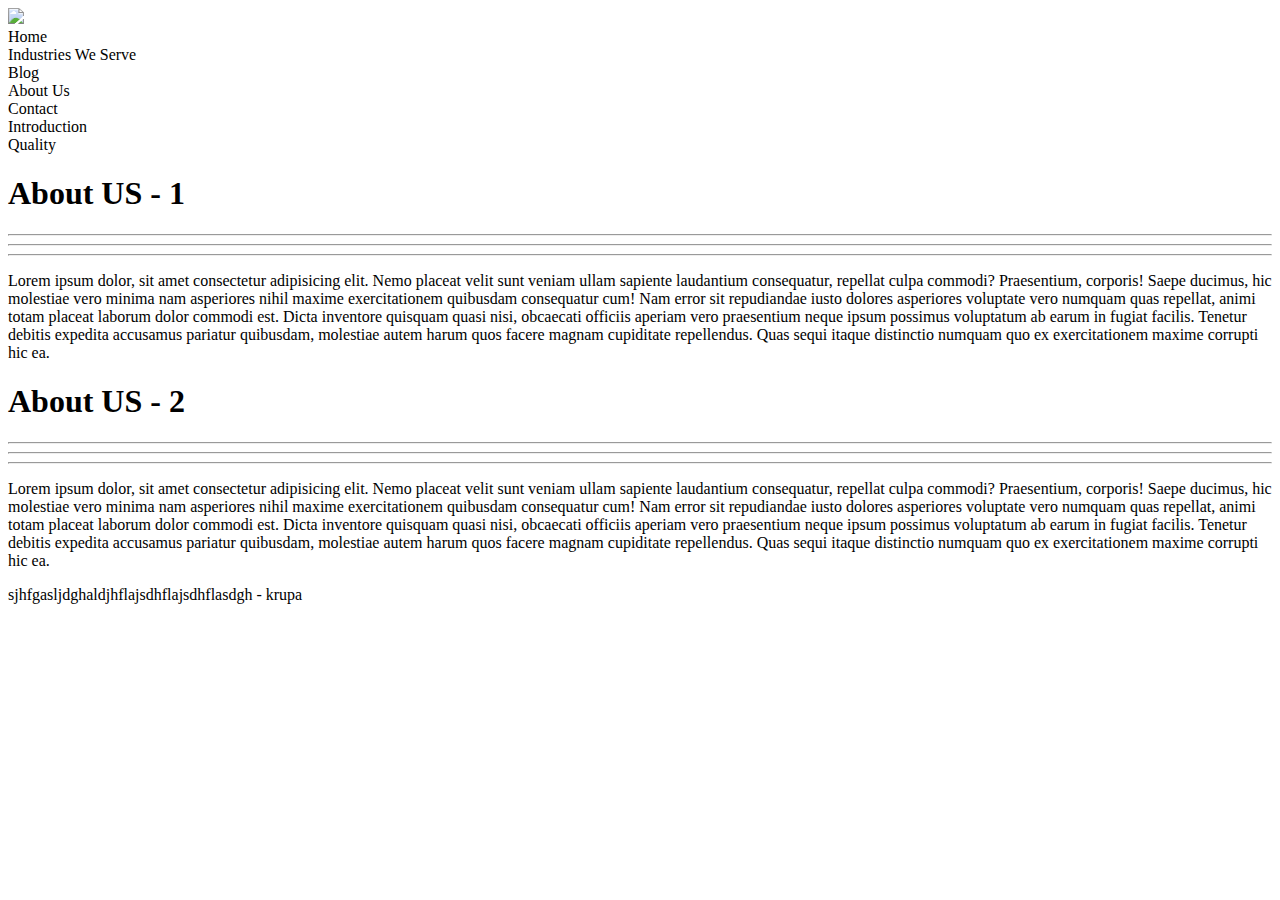
==== index.html @ 5db6c317 "Live-demo" ====
<!DOCTYPE html>
<html lang="en">

<head>
    <meta charset="UTF-8">
    <meta name="viewport" content="width=device-width, initial-scale=1.0">
    <title>Govwerdhan Silicate</title>
    <link rel="icon" href="static/photos/logos/logo.svg" />
    <link rel="stylesheet" href="static/css/style.css" />
    <link rel="stylesheet" href="https://cdnjs.cloudflare.com/ajax/libs/font-awesome/6.5.1/css/all.min.css" integrity="sha512-DTOQO9RWCH3ppGqcWaEA1BIZOC6xxalwEsw9c2QQeAIftl+Vegovlnee1c9QX4TctnWMn13TZye+giMm8e2LwA==" crossorigin="anonymous" referrerpolicy="no-referrer" />
    <link rel="preconnect" href="https://fonts.googleapis.com">
    <link rel="preconnect" href="https://fonts.googleapis.com">
    <link rel="preconnect" href="https://fonts.gstatic.com" crossorigin>
    <link href="https://fonts.googleapis.com/css2?family=Montserrat&display=swap" rel="stylesheet">
    <script src="static/js/main.js"></script>
</head>

<body>
    <nav>
        <div class="d-felx">
            <div class="nav-logo-parent d-felx">
                <img class="nav-logo" src="static/photos/logos/logo.svg">
            </div>
            <div class="menu-container d-felx">
                <div class="menu">
                    Home
                </div>
                <div class="menu">
                    Industries We Serve
                </div>
                <div class="menu">
                    Blog
                </div>
                <div class="menu">
                    About Us
                </div>
                <div class="menu">
                    Contact
                </div>
            </div>
        </div>
    </nav>
    <div id="slider" class="slider">
        <div id="circelimg1" class="circel bgBlack"></div>
        <div id="circelimg2" class="circel"></div>
        <div id="circelimg3" class="circel"></div>
    </div>


    <div class="welcome-section">
        <div class="welcome-menu">
            
            <div id="menuItem1" class="menu-item active-menu" onclick="changeMenuItem(1)">
                Introduction
            </div>
            <div id="menuItem2" class="menu-item" onclick="changeMenuItem(2)">
                Quality
            </div>
        </div>
        <div id="menuItemSection1" class="section">
            <div class="section-title">
                <h1>About US - 1</h1>
        
                <div class="underline">
                    <hr class="first"/>
                    <hr class="second"/>
                    <hr class="third"/>
                </div>
            </div>
    
            <p>Lorem ipsum dolor, sit amet consectetur adipisicing elit. Nemo placeat velit sunt veniam ullam sapiente laudantium consequatur, repellat culpa commodi? Praesentium, corporis! Saepe ducimus, hic molestiae vero minima nam asperiores nihil maxime exercitationem quibusdam consequatur cum! Nam error sit repudiandae iusto dolores asperiores voluptate vero numquam quas repellat, animi totam placeat laborum dolor commodi est. Dicta inventore quisquam quasi nisi, obcaecati officiis aperiam vero praesentium neque ipsum possimus voluptatum ab earum in fugiat facilis. Tenetur debitis expedita accusamus pariatur quibusdam, molestiae autem harum quos facere magnam cupiditate repellendus. Quas sequi itaque distinctio numquam quo ex exercitationem maxime corrupti hic ea.</p>
        </div>
        <div id="menuItemSection2" class="section diplayNone">
            <div class="section-title" >
                <h1>About US - 2</h1>
        
                <div class="underline">
                    <hr class="first"/>
                    <hr class="second"/>
                    <hr class="third"/>
                </div>
            </div>
    
            <p>Lorem ipsum dolor, sit amet consectetur adipisicing elit. Nemo placeat velit sunt veniam ullam sapiente laudantium consequatur, repellat culpa commodi? Praesentium, corporis! Saepe ducimus, hic molestiae vero minima nam asperiores nihil maxime exercitationem quibusdam consequatur cum! Nam error sit repudiandae iusto dolores asperiores voluptate vero numquam quas repellat, animi totam placeat laborum dolor commodi est. Dicta inventore quisquam quasi nisi, obcaecati officiis aperiam vero praesentium neque ipsum possimus voluptatum ab earum in fugiat facilis. Tenetur debitis expedita accusamus pariatur quibusdam, molestiae autem harum quos facere magnam cupiditate repellendus. Quas sequi itaque distinctio numquam quo ex exercitationem maxime corrupti hic ea.</p>
        </div>        
    </div>

    sjhfgasljdghaldjhflajsdhflajsdhflasdgh - krupa
</body>

</html>
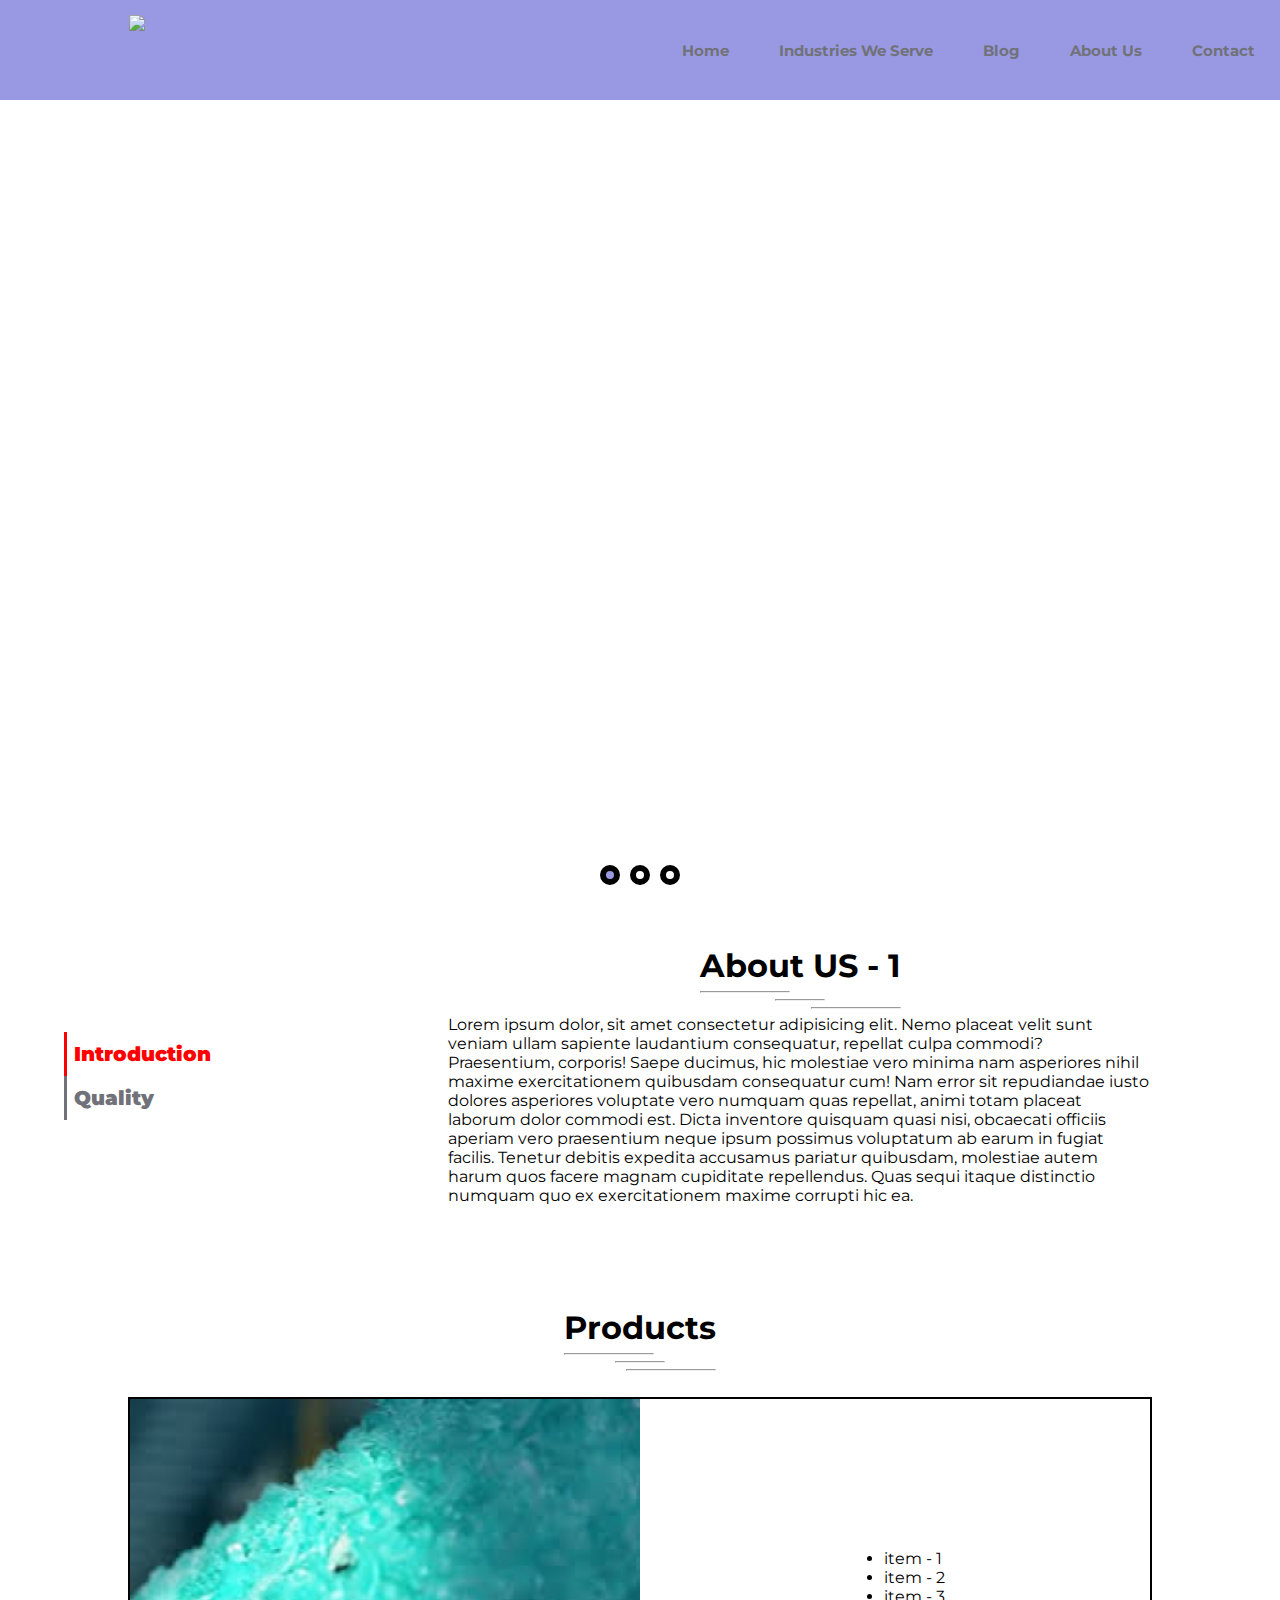
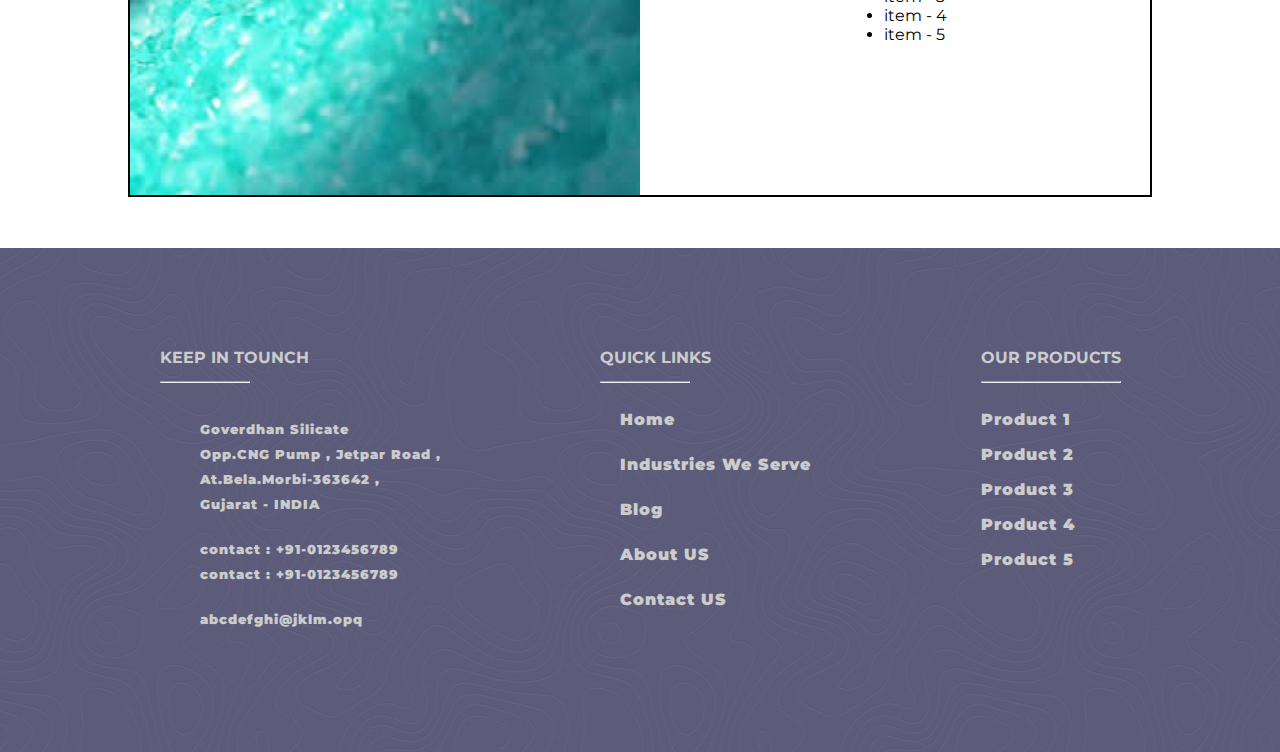
==== commit a4514b1a: "ProductSlider Added" ====
--- a/index.html
+++ b/index.html
@@ -85,7 +85,146 @@
         </div>        
     </div>
 
-    sjhfgasljdghaldjhflajsdhflajsdhflasdgh - krupa
+    <!-- product section -->
+    <div id="menuItemSection1" class="section">
+        <div class="section-title">
+            <h1>Products</h1>
+    
+            <div class="underline">
+                <hr class="first"/>
+                <hr class="second"/>
+                <hr class="third"/>
+            </div>
+        </div>
+
+        <div class="product-higlight">
+            <div class="product-slider">
+                <img id="productSlider" src="static/photos/Products/2.jpg">
+            </div>
+            <div class="product-List">
+                <ul>
+                    <li>item - 1</li>
+                    <li>item - 2</li>
+                    <li>item - 3</li>
+                    <li>item - 4</li>
+                    <li>item - 5</li>
+                </ul>
+            </div>
+        </div>
+
+    </div>
+    <footer class="footer">
+        <div class="section-title">
+            <h4>KEEP IN TOUNCH</h4>
+    
+            <div class="underline">
+                <hr class="first"/>
+            </div>
+
+            <div class="contact-section">
+                <div class="icon">
+                    <i class="fa-solid fa-map-location-dot"></i>
+                </div>
+                <div class="description">
+                    <p>Goverdhan Silicate</p>
+                    <p>Opp.CNG Pump , Jetpar Road ,</p>
+                    <p>At.Bela.Morbi-363642 ,</p>
+                    <p>Gujarat - INDIA</p>
+                </div>
+            </div>
+            <div class="contact-section">
+                <div class="icon">
+                    <i class="fa-solid fa-phone-volume"></i>
+                </div>
+                <div class="description">
+                    <p>contact : +91-0123456789</p>
+                    <p>contact : +91-0123456789</p>
+                </div>
+            </div>
+            <div class="contact-section">
+                <div class="icon">
+                    <i class="fa-solid fa-envelopes-bulk"></i>
+                </div>
+                <div class="description">
+                    <p> abcdefghi@jklm.opq</p>
+                </div>
+            </div>
+        </div>
+        <div class="section-title">
+            <h4>QUICK LINKS</h4>
+    
+            <div>
+                <div class="underline">
+                    <hr class="first"/>
+                </div>
+
+                <div class="quick-link">
+                    <div class="icon">
+                        <i class="fa-solid fa-house"></i>
+                    </div>
+                    <div class="description">
+                        <p> Home</p>
+                    </div>
+                </div>
+                <div class="quick-link">
+                    <div class="icon">
+                        <i class="fa-solid fa-industry"></i>
+                    </div>
+                    <div class="description">
+                        <p> Industries We Serve</p>
+                    </div>
+                </div>
+                <div class="quick-link">
+                    <div class="icon">
+                        <i class="fa-brands fa-blogger"></i>
+                    </div>
+                    <div class="description">
+                        <p> Blog</p>
+                    </div>
+                </div>
+                <div class="quick-link">
+                    <div class="icon">
+                        <i class="fa-solid fa-address-card"></i>
+                    </div>
+                    <div class="description">
+                        <p>About US</p>
+                    </div>
+                </div>
+                <div class="quick-link">
+                    <div class="icon">
+                        <i class="fa-solid fa-id-card-clip"></i>
+                    </div>
+                    <div class="description">
+                        <p>Contact US</p>
+                    </div>
+                </div>
+            </div>
+        </div>
+        <div class="product">
+            <h4>OUR PRODUCTS</h4>
+    
+            <div class="underline">
+                <hr class="first"/>
+            </div>
+
+            <div class="description">
+                <p>Product 1</p>
+            </div>
+            <div class="description">
+                <p>Product 2</p>
+            </div>
+            <div class="description">
+                <p>Product 3</p>
+            </div>
+            <div class="description">
+                <p>Product 4</p>
+            </div>
+            <div class="description">
+                <p>Product 5</p>
+            </div>
+        </div>
+    </footer>
+
 </body>
 
 </html>--- a/static/css/style.css
+++ b/static/css/style.css
@@ -0,0 +1,220 @@
+*{
+    margin: 0;
+    font-family: 'Montserrat', sans-serif;
+    box-sizing: border-box; 
+}
+
+nav{
+    height: 100px;
+    background-color: rgb(153, 153, 227);
+}
+
+.d-felx{
+    display: flex;
+}
+
+.nav-logo-parent{
+    justify-content: center;
+    align-items: center;
+    height: 100px;
+    width: 350px;
+}
+
+.nav-logo{
+    height: 70px;
+    margin: 0 20px;
+}
+
+.menu-container{
+    justify-content: flex-end;
+    align-items: center;
+    width: 100%;
+}
+
+.menu{
+    font-size: 15px;
+    font-weight: bolder;
+    height: 30px;
+    margin: 0px 25px;
+    color: #717279;
+    display: flex;
+    justify-content: center;
+    align-items: center;
+}
+.slider{
+    width: 100%;
+    height: calc(100vh - 105px);
+    background-image: url("../photos/slider/sd-1.jpg");
+    background-size: cover;
+    display: flex;
+    align-items: flex-end;
+    justify-content: center;
+    padding: 5px 0;
+}
+
+.circel{
+    border: solid black 6px;
+    width: 20px;
+    height: 20px;
+    border-radius: 50%;
+    margin: 5px;
+}
+
+.bgBlack{
+    background-color:  rgb(153, 153, 227);
+}
+
+.section{
+    display: flex;
+    justify-content: center;
+    align-items: center;
+    flex-direction: column;
+    padding: 4vw 10vw;
+}
+
+.underline{
+    height: 30px;
+    display: flex;
+    justify-content: space-evenly;
+    flex-direction: column;
+}
+
+.section-title .first{
+    width: 90px;
+}
+
+.section-title .second{
+    width: 50px;
+    align-self: center;
+}
+
+.section-title .third{
+    width: 90px;
+    align-self: flex-end;
+}
+
+.section-title:hover .first{
+    align-self: center;
+}
+
+.section-title:hover .third{
+    align-self: center;
+}
+
+.welcome-section{
+    display: flex;
+    align-items: center;
+    justify-content: center;
+    flex-direction: row;
+}
+.welcome-menu{
+    display: flex;
+    justify-content: center;
+    flex-direction: column;
+    min-width: 25vw;
+    padding-left: 5vw;
+}
+
+.menu-item{
+    padding: 10px 7px;
+    border-left: 3px solid #717279;
+    font-size: 20px;
+    font-weight: 900;
+    color: #717279;
+}
+
+.menu-item:hover{
+    border-left: 3px solid red;
+    color: red;
+}
+
+.active-menu{
+    color: red;
+    border-left: 3px solid red;
+}
+
+.diplayNone{
+    display: none;
+}
+
+.product-higlight{
+    display: flex;
+    margin-top: 20px;
+    width: 80vw;
+    border: 2px solid black;
+    height: 400px;
+}
+
+.product-slider{
+    width: 50%;
+    display: flex;
+    align-items: center;
+    justify-content: center;
+}
+
+.product-slider img{
+    width: 100%;
+    height: 100%;
+}
+
+.product-List{
+    width: 50%;
+    display: flex;
+    align-items: center;
+    justify-content: center;
+}
+
+.footer{
+    display: flex;
+    justify-content: space-evenly;
+    background-image:url("../photos/footer/footer-bg.png");
+    background-color: rgb(153, 153, 227);
+    padding: 100px 0;
+    color: #cccccc;
+    
+}
+
+.contact-section{
+    display: flex;
+    margin: 20px 0;
+}
+
+.contact-section .icon{
+    margin: 5px 20px;
+    font-size: 20px;
+}
+
+.contact-section .description{
+    font-size: 13px;
+    font-weight: 900;
+    line-height: 25px;
+    letter-spacing: 1px;
+}
+
+.quick-link{
+    font-weight: 900;
+    padding: 10px;
+    letter-spacing: 1px;
+    display: flex;
+}
+
+.quick-link .icon{
+    margin: 2px 5px;
+    font-size: 15px;
+}
+
+.quick-link .description{
+    font-size: 16px;
+    font-weight: 900;
+    line-height: 25px;
+    letter-spacing: 1px;
+}
+
+
+.footer .product .description{
+    font-size: 16px;
+    font-weight: 900;
+    line-height: 25px;
+    letter-spacing: 1px;
+    margin: 10px 0px;
+}
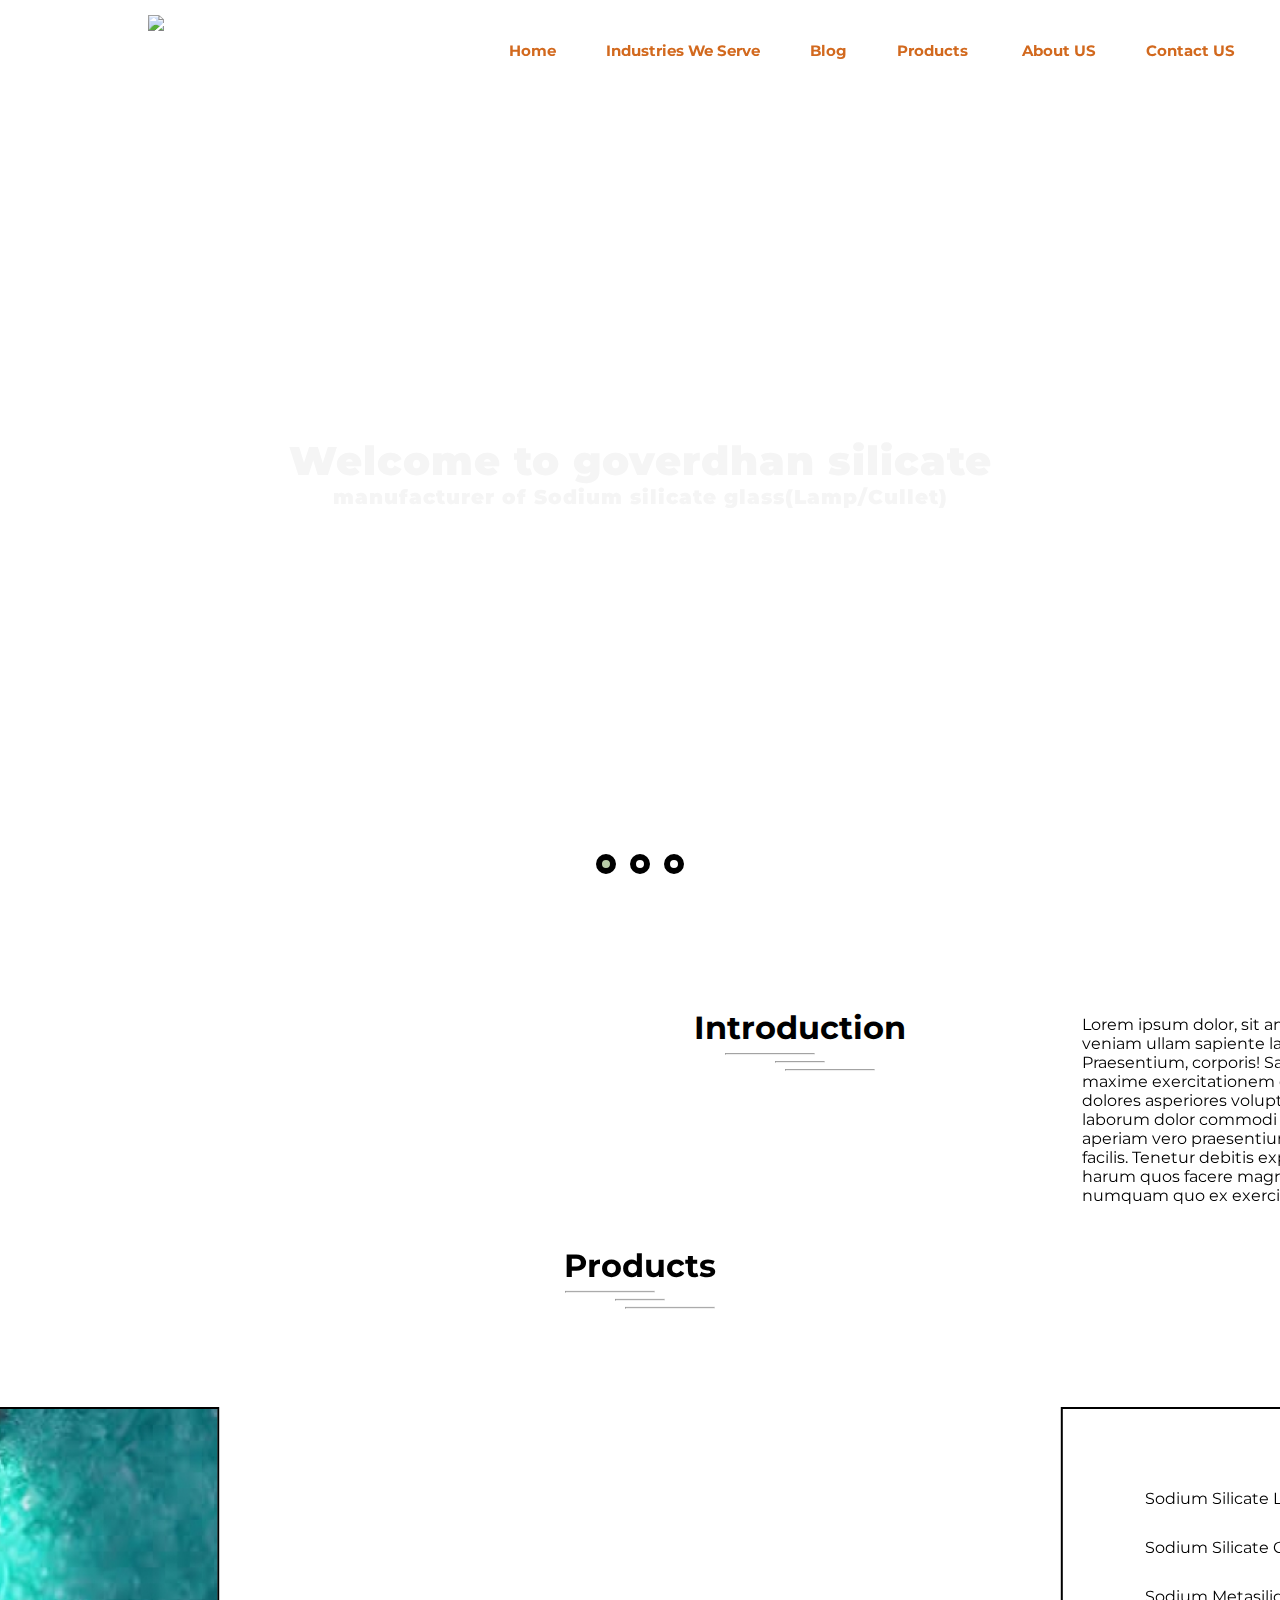
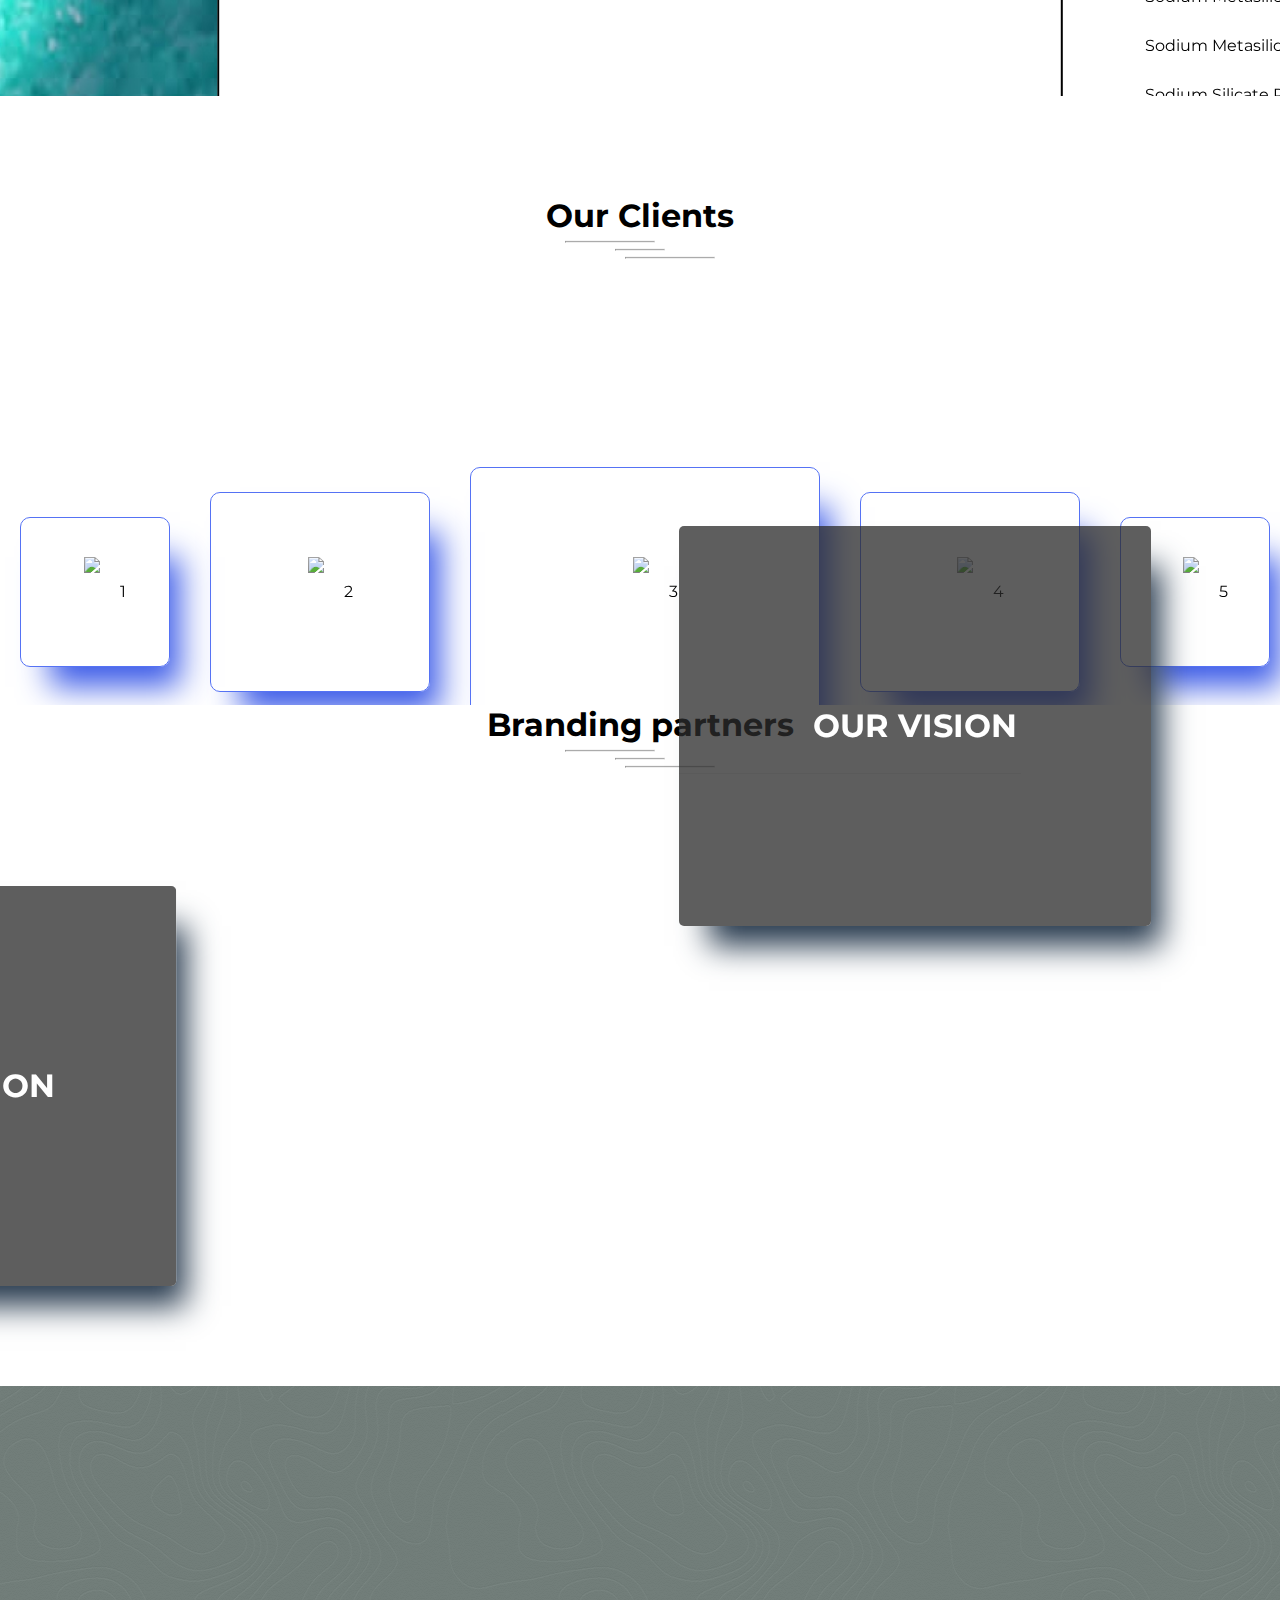
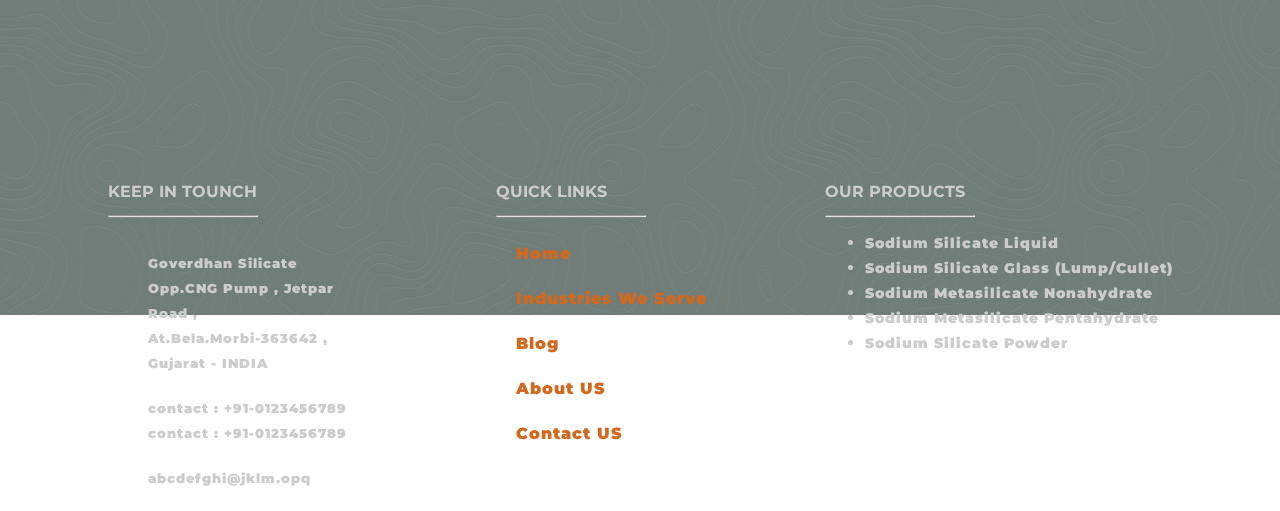
==== commit e8412b88: "commit" ====
--- a/index.html
+++ b/index.html
@@ -7,118 +7,212 @@
     <title>Govwerdhan Silicate</title>
     <link rel="icon" href="static/photos/logos/logo.svg" />
     <link rel="stylesheet" href="static/css/style.css" />
-    <link rel="stylesheet" href="https://cdnjs.cloudflare.com/ajax/libs/font-awesome/6.5.1/css/all.min.css" integrity="sha512-DTOQO9RWCH3ppGqcWaEA1BIZOC6xxalwEsw9c2QQeAIftl+Vegovlnee1c9QX4TctnWMn13TZye+giMm8e2LwA==" crossorigin="anonymous" referrerpolicy="no-referrer" />
+    <link rel="stylesheet" href="https://cdnjs.cloudflare.com/ajax/libs/font-awesome/6.5.1/css/all.min.css"
+        integrity="sha512-DTOQO9RWCH3ppGqcWaEA1BIZOC6xxalwEsw9c2QQeAIftl+Vegovlnee1c9QX4TctnWMn13TZye+giMm8e2LwA=="
+        crossorigin="anonymous" referrerpolicy="no-referrer" />
     <link rel="preconnect" href="https://fonts.googleapis.com">
     <link rel="preconnect" href="https://fonts.googleapis.com">
     <link rel="preconnect" href="https://fonts.gstatic.com" crossorigin>
     <link href="https://fonts.googleapis.com/css2?family=Montserrat&display=swap" rel="stylesheet">
+    <link
+    rel="stylesheet"
+    href="https://cdn.jsdelivr.net/npm/swiper@11/swiper-bundle.min.css"
+    />
+
+    <script src="https://cdn.jsdelivr.net/npm/swiper@11/swiper-bundle.min.js"></script>
     <script src="static/js/main.js"></script>
+    <script src="static/js/common.js"></script>
 </head>
 
 <body>
-    <nav>
+    <nav id="nav">
         <div class="d-felx">
             <div class="nav-logo-parent d-felx">
                 <img class="nav-logo" src="static/photos/logos/logo.svg">
             </div>
             <div class="menu-container d-felx">
                 <div class="menu">
-                    Home
-                </div>
-                <div class="menu">
-                    Industries We Serve
-                </div>
-                <div class="menu">
-                    Blog
-                </div>
-                <div class="menu">
-                    About Us
-                </div>
-                <div class="menu">
-                    Contact
+                    <a href="index.html">Home</a>
+                </div>
+                <div class="menu">
+                    <a href="Industriesweserve.html">Industries We Serve</a>
+                </div>
+                <div class="menu">
+                    <a href="blog.html">Blog</a>
+                </div>
+                <div class="menu extendable">
+                    <a href="">Products</a>&nbsp;<i class="fa fa-caret-down"></i>
+                    <div class="submenu">
+                        <a href="Sodium Silicate Liquid.html">Sodium Silicate Liquid</a>
+                        <a href="Sodium Silicate Glass (Lump/Cullet).html">Sodium Silicate Glass (Lump/Cullet)</a>
+                        <a href="Sodium Metasilicate Nonahydrate.html">Sodium Metasilicate Nonahydrate</a>
+                        <a href="Sodium Metasilicate Pentahydrate.html">Sodium Metasilicate Pentahydrate</a>
+                        <a href="Sodium Silicate Powder.html">Sodium Silicate Powder</a>
+                    </div>
+                </div>
+                <div class="menu">
+                    <a href="about.html">About US</a>
+                </div>
+                <div class="menu">
+                    <a href="contact.html">Contact US</a>
                 </div>
             </div>
         </div>
     </nav>
-    <div id="slider" class="slider">
-        <div id="circelimg1" class="circel bgBlack"></div>
-        <div id="circelimg2" class="circel"></div>
-        <div id="circelimg3" class="circel"></div>
+    <div id="slider" class="slider animation-translate-y-animate-down">
+        <div class="wlcm-msg">
+            <p class="main">Welcome to goverdhan silicate</p>
+            <p class="sub">manufacturer of Sodium silicate glass(Lamp/Cullet)</p>
+        </div>
+        <div style="overflow: hidden;">
+            <div id="circelimg1" class="circel bgBlack"></div>
+            <div id="circelimg2" class="circel"></div>
+            <div id="circelimg3" class="circel"></div>
+        </div>
     </div>
 
-
-    <div class="welcome-section">
-        <div class="welcome-menu">
-            
-            <div id="menuItem1" class="menu-item active-menu" onclick="changeMenuItem(1)">
-                Introduction
-            </div>
-            <div id="menuItem2" class="menu-item" onclick="changeMenuItem(2)">
-                Quality
-            </div>
-        </div>
-        <div id="menuItemSection1" class="section">
-            <div class="section-title">
-                <h1>About US - 1</h1>
-        
+    <!-- product section -->
+    <div style="background-image: url('https://source.unsplash.com/user/c_v_r/1900x800'); background-repeat: no-repeat;
+    background-attachment: fixed;">
+        <div class="welcome-section">
+            <div class="welcome-menu animation-translate-x-animate-right">
+    
+                <div id="menuItem1" class="menu-item active-menu" onclick="changeMenuItem(1)">
+                    Introduction
+                </div>
+                <div id="menuItem2" class="menu-item" onclick="changeMenuItem(2)">
+                    Quality
+                </div>
+            </div>
+            <div id="menuItemSection1" class="section">
+                <div class="section-title animation-translate-y-animate-up" style="background-color: white;">
+                    <h1>Introduction</h1>
+    
+                    <div class="underline">
+                        <hr class="first" />
+                        <hr class="second" />
+                        <hr class="third" />
+                    </div>
+                </div>
+    
+                <p class="animation-translate-x-animate-left">Lorem ipsum dolor, sit amet consectetur adipisicing elit. Nemo placeat velit sunt veniam ullam sapiente
+                    laudantium consequatur, repellat culpa commodi? Praesentium, corporis! Saepe ducimus, hic molestiae vero
+                    minima nam asperiores nihil maxime exercitationem quibusdam consequatur cum! Nam error sit repudiandae
+                    iusto dolores asperiores voluptate vero numquam quas repellat, animi totam placeat laborum dolor commodi
+                    est. Dicta inventore quisquam quasi nisi, obcaecati officiis aperiam vero praesentium neque ipsum
+                    possimus voluptatum ab earum in fugiat facilis. Tenetur debitis expedita accusamus pariatur quibusdam,
+                    molestiae autem harum quos facere magnam cupiditate repellendus. Quas sequi itaque distinctio numquam
+                    quo ex exercitationem maxime corrupti hic ea.</p>
+            </div>
+            <div id="menuItemSection2" class="section displayNone">
+                <div class="section-title">
+                    <h1>Quality</h1>
+    
+                    <div class="underline">
+                        <hr class="first" />
+                        <hr class="second" />
+                        <hr class="third" />
+                    </div>
+                </div>
+    
+                <p class="animation-translate-x-animate-left">Lorem ipsum dolor, sit amet consectetur adipisicing elit. Nemo placeat velit sunt veniam ullam sapiente
+                    laudantium consequatur, repellat culpa commodi? Praesentium, corporis! Saepe ducimus, hic molestiae vero
+                    minima nam asperiores nihil maxime exercitationem quibusdam consequatur cum! Nam error sit repudiandae
+                    iusto dolores asperiores voluptate vero numquam quas repellat, animi totam placeat laborum dolor commodi
+                    est. Dicta inventore quisquam quasi nisi, obcaecati officiis aperiam vero praesentium neque ipsum
+                    possimus voluptatum ab earum in fugiat facilis. Tenetur debitis expedita accusamus pariatur quibusdam,
+                    molestiae autem harum quos facere magnam cupiditate repellendus. Quas sequi itaque distinctio numquam
+                    quo ex exercitationem maxime corrupti hic ea.</p>
+            </div>
+        </div>
+        <div class="section">
+            <div class="section-title animation-translate-y-animate-down">
+                <h1>Products</h1>
+    
                 <div class="underline">
-                    <hr class="first"/>
-                    <hr class="second"/>
-                    <hr class="third"/>
-                </div>
-            </div>
-    
-            <p>Lorem ipsum dolor, sit amet consectetur adipisicing elit. Nemo placeat velit sunt veniam ullam sapiente laudantium consequatur, repellat culpa commodi? Praesentium, corporis! Saepe ducimus, hic molestiae vero minima nam asperiores nihil maxime exercitationem quibusdam consequatur cum! Nam error sit repudiandae iusto dolores asperiores voluptate vero numquam quas repellat, animi totam placeat laborum dolor commodi est. Dicta inventore quisquam quasi nisi, obcaecati officiis aperiam vero praesentium neque ipsum possimus voluptatum ab earum in fugiat facilis. Tenetur debitis expedita accusamus pariatur quibusdam, molestiae autem harum quos facere magnam cupiditate repellendus. Quas sequi itaque distinctio numquam quo ex exercitationem maxime corrupti hic ea.</p>
-        </div>
-        <div id="menuItemSection2" class="section diplayNone">
-            <div class="section-title" >
-                <h1>About US - 2</h1>
-        
-                <div class="underline">
-                    <hr class="first"/>
-                    <hr class="second"/>
-                    <hr class="third"/>
-                </div>
-            </div>
-    
-            <p>Lorem ipsum dolor, sit amet consectetur adipisicing elit. Nemo placeat velit sunt veniam ullam sapiente laudantium consequatur, repellat culpa commodi? Praesentium, corporis! Saepe ducimus, hic molestiae vero minima nam asperiores nihil maxime exercitationem quibusdam consequatur cum! Nam error sit repudiandae iusto dolores asperiores voluptate vero numquam quas repellat, animi totam placeat laborum dolor commodi est. Dicta inventore quisquam quasi nisi, obcaecati officiis aperiam vero praesentium neque ipsum possimus voluptatum ab earum in fugiat facilis. Tenetur debitis expedita accusamus pariatur quibusdam, molestiae autem harum quos facere magnam cupiditate repellendus. Quas sequi itaque distinctio numquam quo ex exercitationem maxime corrupti hic ea.</p>
-        </div>        
+                    <hr class="first" />
+                    <hr class="second" />
+                    <hr class="third" />
+                </div>
+            </div>
+    
+            <div class="product-higlight">
+                <div class="product-slider animation-translate-x-animate-right">
+                    <img id="productSlider" src="static/photos/Products/2.jpg">
+                </div>
+                <div class="product-List animation-translate-x-animate-left">
+                    <ul>
+                        <p class="product-item">Sodium Silicate Liquid</p>
+                        <p class="product-item">Sodium Silicate Glass (Lump/Cullet)</p>
+                        <p class="product-item">Sodium Metasilicate Nonahydrate</p>
+                        <p class="product-item">Sodium Metasilicate Pentahydrate</p>
+                        <p class="product-item">Sodium Silicate Powder</p>
+                    </ul>
+                </div>
+            </div>
+        </div>
+    
+        <div class="section-title animation-translate-y-animate-down" style="background-color: white;padding-top: 100px;">
+            <h1>Our Clients</h1>
+    
+            <div class="underline">
+                <hr class="first" />
+                <hr class="second" />
+                <hr class="third" />
+            </div>
+        </div>
+        <div class="client-logo-container">
+            <i class="fa-solid fa-angles-left" onclick="slideClientLogo(-1)"></i>
+            <div id="render-client-logos" class="render-client-logos">
+                <div class="client-logo"> <img class="nav-logo" src="static/photos/logos/logo.svg"> 1 </div>
+                <div class="client-logo sub-active-client-logo"> <img class="nav-logo" src="static/photos/logos/logo.svg"> 2 </div>
+                <div class="client-logo active-client-logo"> <img class="nav-logo" src="static/photos/logos/logo.svg"> 3 </div>
+                <div class="client-logo sub-active-client-logo"> <img class="nav-logo" src="static/photos/logos/logo.svg"> 4 </div>
+                <div class="client-logo"> <img class="nav-logo" src="static/photos/logos/logo.svg"> 5 </div>
+            </div>
+            <i class="fa-solid fa-angles-right" onclick="slideClientLogo(1)"></i>
+        </div>
+        <div id="client-logo-list" style="display: none;">
+            <div class="client-logo"> <img class="nav-logo" src="static/photos/logos/logo.svg"> 6 </div>
+            <div class="client-logo"> <img class="nav-logo" src="static/photos/logos/logo.svg"> 7 </div>
+            <div class="client-logo"> <img class="nav-logo" src="static/photos/logos/logo.svg"> 8 </div>
+            <div class="client-logo"> <img class="nav-logo" src="static/photos/logos/logo.svg"> 9 </div>
+            <div class="client-logo"> <img class="nav-logo" src="static/photos/logos/logo.svg"> 10 </div>
+            <div class="client-logo"> <img class="nav-logo" src="static/photos/logos/logo.svg"> 11 </div>
+            <div class="client-logo"> <img class="nav-logo" src="static/photos/logos/logo.svg"> 12 </div>
+            <div class="client-logo"> <img class="nav-logo" src="static/photos/logos/logo.svg"> 13 </div>
+            <div class="client-logo"> <img class="nav-logo" src="static/photos/logos/logo.svg"> 14 </div>
+            <div class="client-logo"> <img class="nav-logo" src="static/photos/logos/logo.svg"> 15 </div>
+            <div class="client-logo"> <img class="nav-logo" src="static/photos/logos/logo.svg"> 16 </div>
+            <div class="client-logo"> <img class="nav-logo" src="static/photos/logos/logo.svg"> 17 </div>
+            <div class="client-logo"> <img class="nav-logo" src="static/photos/logos/logo.svg"> 18 </div>
+            <div class="client-logo"> <img class="nav-logo" src="static/photos/logos/logo.svg"> 19 </div>
+            <div class="client-logo"> <img class="nav-logo" src="static/photos/logos/logo.svg"> 20 </div>
+        </div>
+    
+        <div class="section-title animation-translate-y-animate-down" style="background-color: white;">
+            <h1>Branding partners</h1>
+    
+            <div class="underline">
+                <hr class="first" />
+                <hr class="second" />
+                <hr class="third" />
+            </div>
+        </div>
+        <div class="card-container">
+            <div class="card mission branding-card animation-translate-x-animate-right"><h1>OUR MISSION</h1></div>
+            <div class="card vision branding-card animation-translate-y-animate-down"> <h1>OUR VISION</h1></div>
+        </div>
     </div>
 
-    <!-- product section -->
-    <div id="menuItemSection1" class="section">
-        <div class="section-title">
-            <h1>Products</h1>
-    
+    
+
+    <footer class="footer">
+        <div class="animation-translate-y-animate-up">
+            <h4>KEEP IN TOUNCH</h4>
+
             <div class="underline">
-                <hr class="first"/>
-                <hr class="second"/>
-                <hr class="third"/>
-            </div>
-        </div>
-
-        <div class="product-higlight">
-            <div class="product-slider">
-                <img id="productSlider" src="static/photos/Products/2.jpg">
-            </div>
-            <div class="product-List">
-                <ul>
-                    <li>item - 1</li>
-                    <li>item - 2</li>
-                    <li>item - 3</li>
-                    <li>item - 4</li>
-                    <li>item - 5</li>
-                </ul>
-            </div>
-        </div>
-
-    </div>
-    <footer class="footer">
-        <div class="section-title">
-            <h4>KEEP IN TOUNCH</h4>
-    
-            <div class="underline">
-                <hr class="first"/>
+                <hr class="second" />
             </div>
 
             <div class="contact-section">
@@ -150,12 +244,12 @@
                 </div>
             </div>
         </div>
-        <div class="section-title">
+        <div class="animation-translate-y-animate-up">
             <h4>QUICK LINKS</h4>
-    
+
             <div>
                 <div class="underline">
-                    <hr class="first"/>
+                    <hr class="second" />
                 </div>
 
                 <div class="quick-link">
@@ -163,7 +257,7 @@
                         <i class="fa-solid fa-house"></i>
                     </div>
                     <div class="description">
-                        <p> Home</p>
+                        <a href="index.html">Home</a>
                     </div>
                 </div>
                 <div class="quick-link">
@@ -171,7 +265,7 @@
                         <i class="fa-solid fa-industry"></i>
                     </div>
                     <div class="description">
-                        <p> Industries We Serve</p>
+                        <a href="Industriesweserve.html">Industries We Serve</a>
                     </div>
                 </div>
                 <div class="quick-link">
@@ -179,7 +273,7 @@
                         <i class="fa-brands fa-blogger"></i>
                     </div>
                     <div class="description">
-                        <p> Blog</p>
+                        <a href="blog.html">Blog</a>
                     </div>
                 </div>
                 <div class="quick-link">
@@ -187,7 +281,7 @@
                         <i class="fa-solid fa-address-card"></i>
                     </div>
                     <div class="description">
-                        <p>About US</p>
+                        <a href="about.html">About US</a>
                     </div>
                 </div>
                 <div class="quick-link">
@@ -195,32 +289,47 @@
                         <i class="fa-solid fa-id-card-clip"></i>
                     </div>
                     <div class="description">
-                        <p>Contact US</p>
-                    </div>
-                </div>
-            </div>
-        </div>
-        <div class="product">
+                        <a href="contact.html">Contact US</a>
+                    </div>
+                </div>
+            </div>
+        </div>
+        <div class="animation-translate-y-animate-up">
             <h4>OUR PRODUCTS</h4>
-    
+
             <div class="underline">
-                <hr class="first"/>
-            </div>
-
-            <div class="description">
-                <p>Product 1</p>
-            </div>
-            <div class="description">
-                <p>Product 2</p>
-            </div>
-            <div class="description">
-                <p>Product 3</p>
-            </div>
-            <div class="description">
-                <p>Product 4</p>
-            </div>
-            <div class="description">
-                <p>Product 5</p>
+                <hr class="second" />
+            </div>
+
+            <div class="product ">
+
+                <ul>
+                    <li>
+                        <div class="description">
+                            <p>Sodium Silicate Liquid</p>
+                        </div>
+                    </li>
+                    <li>
+                        <div class="description">
+                            <p>Sodium Silicate Glass (Lump/Cullet)</p>
+                        </div>
+                    </li>
+                    <li>
+                        <div class="description">
+                            <p>Sodium Metasilicate Nonahydrate</p>
+                        </div>
+                    </li>
+                    <li>
+                        <div class="description">
+                            <p>Sodium Metasilicate Pentahydrate</p>
+                        </div>
+                    </li>
+                    <li>
+                        <div class="description">
+                            <p>Sodium Silicate Powder</p>
+                        </div>
+                    </li>
+                </ul>
             </div>
         </div>
     </footer>
--- a/static/css/style.css
+++ b/static/css/style.css
@@ -1,70 +1,150 @@
-*{
+* {
     margin: 0;
     font-family: 'Montserrat', sans-serif;
-    box-sizing: border-box; 
-}
-
-nav{
+    box-sizing: border-box;
+    -ms-overflow-style: none;  /* IE and Edge */
+    scrollbar-width: none;  /* Firefox */
+}
+*::-webkit-scrollbar {
+    display: none;
+}
+
+nav {
     height: 100px;
-    background-color: rgb(153, 153, 227);
-}
-
-.d-felx{
-    display: flex;
-}
-
-.nav-logo-parent{
+    width: 100vw;
+    transition-duration: 1s;    
+    padding: 0 20px;
+    background-color: transparent;
+}
+
+.nav-scroll{
+    background-color: white;
+    box-shadow: rgb(38, 57, 77) 20px 30px 30px -10px;
+    z-index: 2;
+    position: fixed;
+
+}
+
+.d-felx {
+    display: flex;
+}
+
+.nav-logo-parent {
     justify-content: center;
     align-items: center;
     height: 100px;
     width: 350px;
 }
 
-.nav-logo{
+.nav-logo {
     height: 70px;
     margin: 0 20px;
 }
 
-.menu-container{
+.menu-container {
     justify-content: flex-end;
     align-items: center;
     width: 100%;
 }
 
-.menu{
+.menu, .submenu{
     font-size: 15px;
     font-weight: bolder;
-    height: 30px;
-    margin: 0px 25px;
+    padding: 0 25px;
     color: #717279;
     display: flex;
     justify-content: center;
     align-items: center;
-}
-.slider{
+    height: 100px;
+}
+
+.menu:hover a{
+    color: blue;
+}
+
+a {
+    text-decoration: none;
+    color: chocolate;
+}
+
+.submenu{
+    position: absolute;
+    top : 100px;
+    right: 0;
+    z-index: 1;
+    height: 80px;
+    padding: 0px;
+    display: none;
+}
+
+.submenu a{
+    padding: 0 30px;
+    height: 80px;
+    display: flex;
+    justify-content: center;
+    align-items: center;
+}
+
+.extendable:hover .submenu {
+    display: flex;
+}
+
+.submenu a:hover{
+    background-color: #cde7d5;
+}
+
+.slider {
     width: 100%;
     height: calc(100vh - 105px);
     background-image: url("../photos/slider/sd-1.jpg");
     background-size: cover;
     display: flex;
-    align-items: flex-end;
-    justify-content: center;
+    align-items: center;
+    justify-content: center;
+    flex-direction: column;
     padding: 5px 0;
-}
-
-.circel{
+    transition: all 0.5s ease-in-out
+}
+
+.slider{
+    .wlcm-msg{
+        height: 100%;
+        display: flex;
+        align-items: center;
+        justify-content: center;
+        flex-direction: column;
+        color: whitesmoke;
+        .main{
+            font-size: 40px;
+            font-weight: 900;
+            letter-spacing: 1px;
+        }
+        .sub{
+            font-size: 20px;
+            font-weight: 900;
+            letter-spacing: 1px;
+        }
+        &:hover{
+            color: chocolate;
+        }
+    }
+}
+
+
+.circel {
     border: solid black 6px;
     width: 20px;
     height: 20px;
     border-radius: 50%;
-    margin: 5px;
-}
-
-.bgBlack{
-    background-color:  rgb(153, 153, 227);
-}
-
-.section{
+    margin: 15px 5px;
+    display: inline-block;
+}
+
+.bgBlack {
+    background-color: rgb(184, 204, 167);
+}
+
+.section {
     display: flex;
     justify-content: center;
     align-items: center;
@@ -72,42 +152,50 @@
     padding: 4vw 10vw;
 }
 
-.underline{
+.underline {
+    width: 150px;
     height: 30px;
     display: flex;
     justify-content: space-evenly;
     flex-direction: column;
 }
 
-.section-title .first{
+.section-title{
+    display: flex;
+    align-items: center;
+    flex-direction: column;
+}
+.section-title .first {
     width: 90px;
 }
 
-.section-title .second{
+.section-title .second {
     width: 50px;
     align-self: center;
 }
 
-.section-title .third{
+.section-title .third {
     width: 90px;
     align-self: flex-end;
 }
 
-.section-title:hover .first{
+.section-title:hover .first {
     align-self: center;
 }
 
-.section-title:hover .third{
+.section-title:hover .third {
     align-self: center;
 }
 
-.welcome-section{
+.welcome-section {
     display: flex;
     align-items: center;
     justify-content: center;
     flex-direction: row;
-}
-.welcome-menu{
+    background-color: white;
+}
+
+.welcome-menu {
     display: flex;
     justify-content: center;
     flex-direction: column;
@@ -115,95 +203,149 @@
     padding-left: 5vw;
 }
 
-.menu-item{
+.menu-item {
     padding: 10px 7px;
     border-left: 3px solid #717279;
     font-size: 20px;
     font-weight: 900;
     color: #717279;
-}
-
-.menu-item:hover{
+    cursor: pointer;
+}
+
+.menu-item:hover {
     border-left: 3px solid red;
     color: red;
 }
 
-.active-menu{
+.active-menu {
     color: red;
     border-left: 3px solid red;
 }
 
-.diplayNone{
-    display: none;
-}
-
-.product-higlight{
+.product-higlight {
     display: flex;
     margin-top: 20px;
     width: 80vw;
+    height: 400px;
+}
+
+.product-slider {
+    width: 50%;
+    display: flex;
+    align-items: center;
+    justify-content: center;
     border: 2px solid black;
-    height: 400px;
-}
-
-.product-slider{
-    width: 50%;
-    display: flex;
-    align-items: center;
-    justify-content: center;
-}
-
-.product-slider img{
+    margin: 10px 50px;
+}
+
+.product-slider img {
     width: 100%;
     height: 100%;
 }
 
-.product-List{
+.product-List {
     width: 50%;
     display: flex;
     align-items: center;
     justify-content: center;
-}
-
-.footer{
-    display: flex;
+    margin: 10px 50px;
+    border: 2px solid black;
+}
+
+.product-item {
+    padding: 15px 15px;
+}
+
+.client-logo-container{
+    display: flex;
+    align-items: center;
     justify-content: space-evenly;
-    background-image:url("../photos/footer/footer-bg.png");
-    background-color: rgb(153, 153, 227);
+    overflow: auto;
+    background-color: white;
+}
+
+.client-logo{
+    background-size: auto;
+    box-shadow: rgb(61, 92, 232) 20px 30px 30px -10px;
+    margin: 50px 20px;
+    min-width: 150px;
+    height: 150px;
+    border-radius: 10px;
+    display: flex;
+    align-items: center;
+    justify-content: center;
+    transition: all 0.5s ease-in-out;
+    position: relative;
+    border: 1px solid rgb(85, 114, 244);
+}
+
+.render-client-logos{
+    display: flex; 
+    align-items: center;
+    min-height: 350px;
+}
+
+.active-client-logo{
+    min-width: 350px;
+    height: 250px;
+}
+
+.sub-active-client-logo{
+    min-width: 220px;
+    height: 200px;
+}
+
+.partner{
+    text-align: center;
+    font-size: 35px;
+    font-weight: bolder;
+    color: chocolate;
+}
+
+.footer {
+    display: flex;
+    justify-content: space-evenly;
+    background-image: url("../photos/footer/footer-bg.png");
+    background-color: #cdece1;
     padding: 100px 0;
     color: #cccccc;
-    
-}
-
-.contact-section{
+
+}
+
+.contact-section {
     display: flex;
     margin: 20px 0;
 }
 
-.contact-section .icon{
+.description{
+    text-align: left;
+}
+.contact-section .icon {
     margin: 5px 20px;
     font-size: 20px;
 }
 
-.contact-section .description{
+.contact-section .description {
     font-size: 13px;
     font-weight: 900;
     line-height: 25px;
     letter-spacing: 1px;
-}
-
-.quick-link{
+    width: 80%;
+}
+
+.quick-link {
     font-weight: 900;
     padding: 10px;
     letter-spacing: 1px;
     display: flex;
 }
 
-.quick-link .icon{
+.quick-link .icon {
     margin: 2px 5px;
     font-size: 15px;
 }
 
-.quick-link .description{
+.quick-link .description {
     font-size: 16px;
     font-weight: 900;
     line-height: 25px;
@@ -211,10 +353,474 @@
 }
 
 
-.footer .product .description{
-    font-size: 16px;
+.footer .product .description {
+    font-size: 14px;
     font-weight: 900;
     line-height: 25px;
     letter-spacing: 1px;
-    margin: 10px 0px;
-}
+}
+
+.product-container {
+    margin: 5vw;
+}
+
+.product-container .product{
+    display: flex;
+    width: 40vw;
+    min-width: 530px;
+    margin: 0px 20px;
+    box-shadow: rgb(38, 57, 77) 20px 30px 30px -10px;
+    border-radius: 5px;
+    background-size: cover;
+    margin: 60px;
+}
+
+.empty-product{
+    display: flex;
+    width: 40vw;
+    min-width: 530px;
+    margin: 50px 20px;
+}
+
+.product-container .product .p-image{
+    width: 280px;
+    background-size: cover;
+    border-bottom-left-radius: 5px;
+    border-top-left-radius: 5px;
+    transition-duration: 1s;
+}
+
+.product-container .product .p-desc{
+    width: 250px;
+    padding: 10px;
+    text-align: center;
+    border-bottom-right-radius: 5px;
+    border-top-right-radius: 5px;
+}
+
+.product-container-row{
+    display: flex;
+    align-items: center;
+    justify-content: center;
+}
+
+.product-perent{
+    display: flex;
+    align-items: center;
+}
+
+.product-perent-even{
+    display: flex;
+    align-items: center;
+}
+
+.product-perent .dot{
+    position: relative;
+    right: -7px;
+    background-color: gray;
+    height: 20px;
+    width: 20px;
+    z-index: 1;
+    border-radius: 50%;
+}
+
+.contact-us{
+    background-color: #cccccc34;
+    flex-direction: column;
+    padding: 30px;
+}
+
+.contact-info{
+    display: flex;
+    align-items: flex-start;
+    justify-content: center;
+    padding-top: 40px;
+}
+
+.contact-info .contact-details{
+    width: 20%;
+    margin: 10px 5%;
+    text-align: center;
+}
+
+.contact-info .icon{    
+    margin: 10px;
+}
+
+.contact-container{
+    height: 510px;
+    padding: 20px 50px;
+    margin: 50px 0;
+    display: flex;
+    align-items: center;
+    justify-content: center;
+    flex-direction: row;
+}
+
+.contact-container .contact-form-container{
+    flex-direction: column;
+    width: 50%;
+}
+
+.contact-container .msg{
+    margin: 15px;
+}
+
+
+.contact-form{
+    display: flex;
+    /* align-items: center; */
+    justify-content: center;
+    flex-direction: column;
+    min-width: 80%;
+}
+
+.contact-form input{
+    height: 40px;
+    padding: 5px;
+    margin: 10px 5px;
+}
+
+.contact-form .captcha{
+    margin: 10px 5px;
+}
+
+.contact-form input[type=text]{
+    width: calc(100% - 10px);
+}
+.contact-form input[type=tel]{
+    width: calc(100% - 10px);
+}
+
+.contact-form input[type=email]{
+    width: calc(100% - 10px);
+}
+
+.contact-form input[type=submit]{
+    width: calc(100% - 10px);
+    background-color: #cccccc;
+}
+
+.contact-form textarea{
+    width: calc(100% - 10px);
+    height: 150px;
+    padding: 5px;
+    margin: 10px 5px;
+}
+
+.contact-form .basic-info{
+    display: flex;
+}
+
+.contact-container .google-map{
+    width: 50%;
+    padding: 0 30px;
+    height: 100%;
+}
+/* Chrome, Safari, Edge, Opera */
+input::-webkit-outer-spin-button,
+input::-webkit-inner-spin-button {
+  -webkit-appearance: none;
+  margin: 0;
+}
+
+/* Firefox */
+input[type=number] {
+  -moz-appearance: textfield;
+}
+
+.about-us-container{
+    width : 100%;
+    display: flex;
+    justify-content: center;
+    align-items: center;
+    flex-direction: column;
+}
+
+.about-us-main-content{
+    width: 90%;
+    padding: 0 5%;
+    display: flex;
+    justify-content: center;
+    align-items: center;
+    flex-direction: column;
+}
+
+.about-us-sub-content{
+    display: flex;
+    min-height: 500px;
+}
+
+.about-us-sub-content-desc{
+    width: 50%;
+    margin: 1%;
+    padding: 3% 5%;
+    letter-spacing: 1px;
+     box-shadow: rgb(38, 57, 77) 20px 30px 30px -10px;
+    background-color: chocolate; 
+    color: white;
+    border-radius: 10px;
+}
+
+.about-us-sub-content-img{
+    width: 50%;
+    background-image: url("../photos/Factory/4.jpg");
+    margin: 70px;
+    box-shadow: rgb(38, 57, 77) 20px 30px 30px -10px;
+    border-radius: 5px;
+}
+
+.about-us-main-content-desc{
+    margin: 5% 0;
+    padding: 1%;
+    letter-spacing: 1px;
+}
+
+.card-container, .about-us-achievement{
+    display : flex;
+    justify-content: space-evenly;
+    align-items: center;
+    width: 100%;
+    padding: 0 50px;
+    padding: 50px;
+    background-color: white;
+}
+
+.card{
+    height: 400px;
+    display : flex;
+    justify-content: center;
+    align-items: center;
+    color: white;
+    border-radius: 5px;
+    box-shadow: rgb(38, 57, 77) 20px 30px 30px -10px;
+    margin-bottom: 50px;
+}
+
+.branding-card{
+    width: 40%;
+}
+
+.values-card{
+    width: 30%;
+}
+
+.mission{
+    background: url("../photos/core-values/mission.jpg") rgba(43, 43, 43, 0.76);
+    background-blend-mode: multiply;
+    background-size: cover;
+    transition-duration: 1s;
+    
+}
+
+.mission:hover{
+    background-image: none;
+    background-color: rgb(73, 73, 73);
+}
+
+.mission:hover h1{
+    display: none;
+}
+.mission:hover:before {
+    font-size: larger;
+    letter-spacing: 1px;
+    padding: 20px;
+    text-align: center;
+    line-height: 40px;
+    content: "Our mission is to put innovation and the latest technology in manufacturing processes available to the latest aesthetic trends in architecture and cutting edge service.";
+}
+
+.vision{
+    background: url("../photos/core-values/vission.jpg") rgba(43, 43, 43, 0.76);
+    background-blend-mode: multiply;
+    background-size: cover;
+    transition-duration: 1s;
+}
+
+.vision:hover{
+    background-image: none;
+    background-color: rgb(73, 73, 73);
+}
+
+.vision:hover h1{
+    display: none;
+}
+.vision:hover::before{
+    font-size: larger;
+    letter-spacing: 1px;
+    padding: 20px;
+    text-align: center;
+    line-height: 40px;
+    content: "Our real challenge is to be able to help, and even inspire, our clients and commitment to quality and consistency as the key to sustainability";
+}
+
+.env{
+    background: url("../photos/core-values/env.jpg") rgba(43, 43, 43, 0.76);
+    background-blend-mode: multiply;
+    background-size: cover;
+    transition-duration: 1s;
+}
+
+.env:hover{
+    background-image: none;
+    background-color: rgb(73, 73, 73);
+}
+
+.env:hover h1{
+    display: none;
+}
+.env:hover::before{
+    font-size: larger;
+    letter-spacing: 1px;
+    padding: 20px;
+    text-align: center;
+    line-height: 28px;
+    content: "We innovate respectfully and sensitively. Manufacturing cutting-edge chemical products in a perfect balance between eco-sustainability, environmental protection, technological advancement, economic growth and social responsibility is deeply ingrained in Casalgrande Padana's DNA.";
+}
+
+.about-us-achievement-card{
+    width: 30%;
+    height: 200px;
+    display: flex;
+    align-items: center;
+}
+
+.about-us-achievement-card-box{
+    min-width: 85%;
+    height: 150px;
+    margin-left: auto;
+    border: 5px solid #cde7d5;
+}
+
+.about-us-achievement-card-box:hover{
+    border: 5px solid rgb(73, 73, 73);
+}
+
+.about-us-achievement-number{
+    font-size: 75px;
+}
+
+.about-us-achievement-info{
+    position: absolute;
+    padding-left: 10px;
+}
+
+.about-us-achievement-desc{
+    font-weight: 900;
+    letter-spacing: 1px;
+}
+
+
+.blog{
+    padding: 50px;
+    width: 100vw;
+    display: flex;
+    align-items: center;
+    justify-content: center;
+}
+
+.blog-container{
+    width: 90vw;
+    box-shadow: rgb(38, 57, 77) 20px 30px 30px -10px;
+    border-radius: 10px;
+}
+
+.blog-header-image{
+    background-image: url("https://source.unsplash.com/user/c_v_r/1900x800 ");
+    width: 100%;
+    height: 800px;
+    display: flex;
+    justify-content: center;
+    align-items: flex-end;
+    border-top-left-radius : 10px;
+    border-top-right-radius : 10px;
+}
+
+.blog-header-image-textarea{
+    text-align: center;
+    background-color: rgba(204, 204, 204, 0.90);
+    width: 40%;
+    height: 50%;
+    position: absolute;
+    bottom: -250px;
+    padding: 5%;
+    padding-top: 7%;
+    border-radius: 10px;
+    color: chocolate;
+    font-weight: 900;
+}
+
+.blog-heading{
+    font-size: 50px;
+}
+
+.blog-content{
+    padding: 50px 100px;
+    margin-top: 100px;
+    width: 80%;
+}
+
+.blog-content-heading{
+    font-size: 40px;
+    padding: 3px;
+    font-weight: 900;
+}
+
+.blog-content-text{
+    margin-bottom: 50px;
+}
+
+.blog-content-text::first-letter {
+    font-size: 40px;
+    float: left;
+    padding-right: 7px;
+    padding-bottom: 5px;
+}
+
+.product-page-nav{
+    display: flex;
+    margin: 50px 0;
+    border: 1px solid chocolate;
+}
+
+.product-page-nav-item{
+    border: 1px solid chocolate;
+    padding: 5px;
+    text-align: center;
+    &:hover{
+        background-color: chocolate;
+        color: white;
+    }
+}
+/* animation css */
+[class*="animation-"] {
+    transition-duration: 0.5s;
+    transition-property: all;
+}
+
+
+.animation-translate-y-animate-up{
+    transform: translatey(90%);
+}
+
+.animation-translate-y-animate-down{
+    transform: translatey(-90%);
+}
+
+.translate-y-animation-trigger{
+    transform: translatey(0);
+}
+
+.animation-translate-x-animate-left{
+    transform: translatex(90%);
+}
+
+.animation-translate-x-animate-right{
+    transform: translatex(-90%);
+}
+.translate-x-animation-trigger{
+    transform: translatex(0);
+}
+.displayNone {
+    display: none;
+}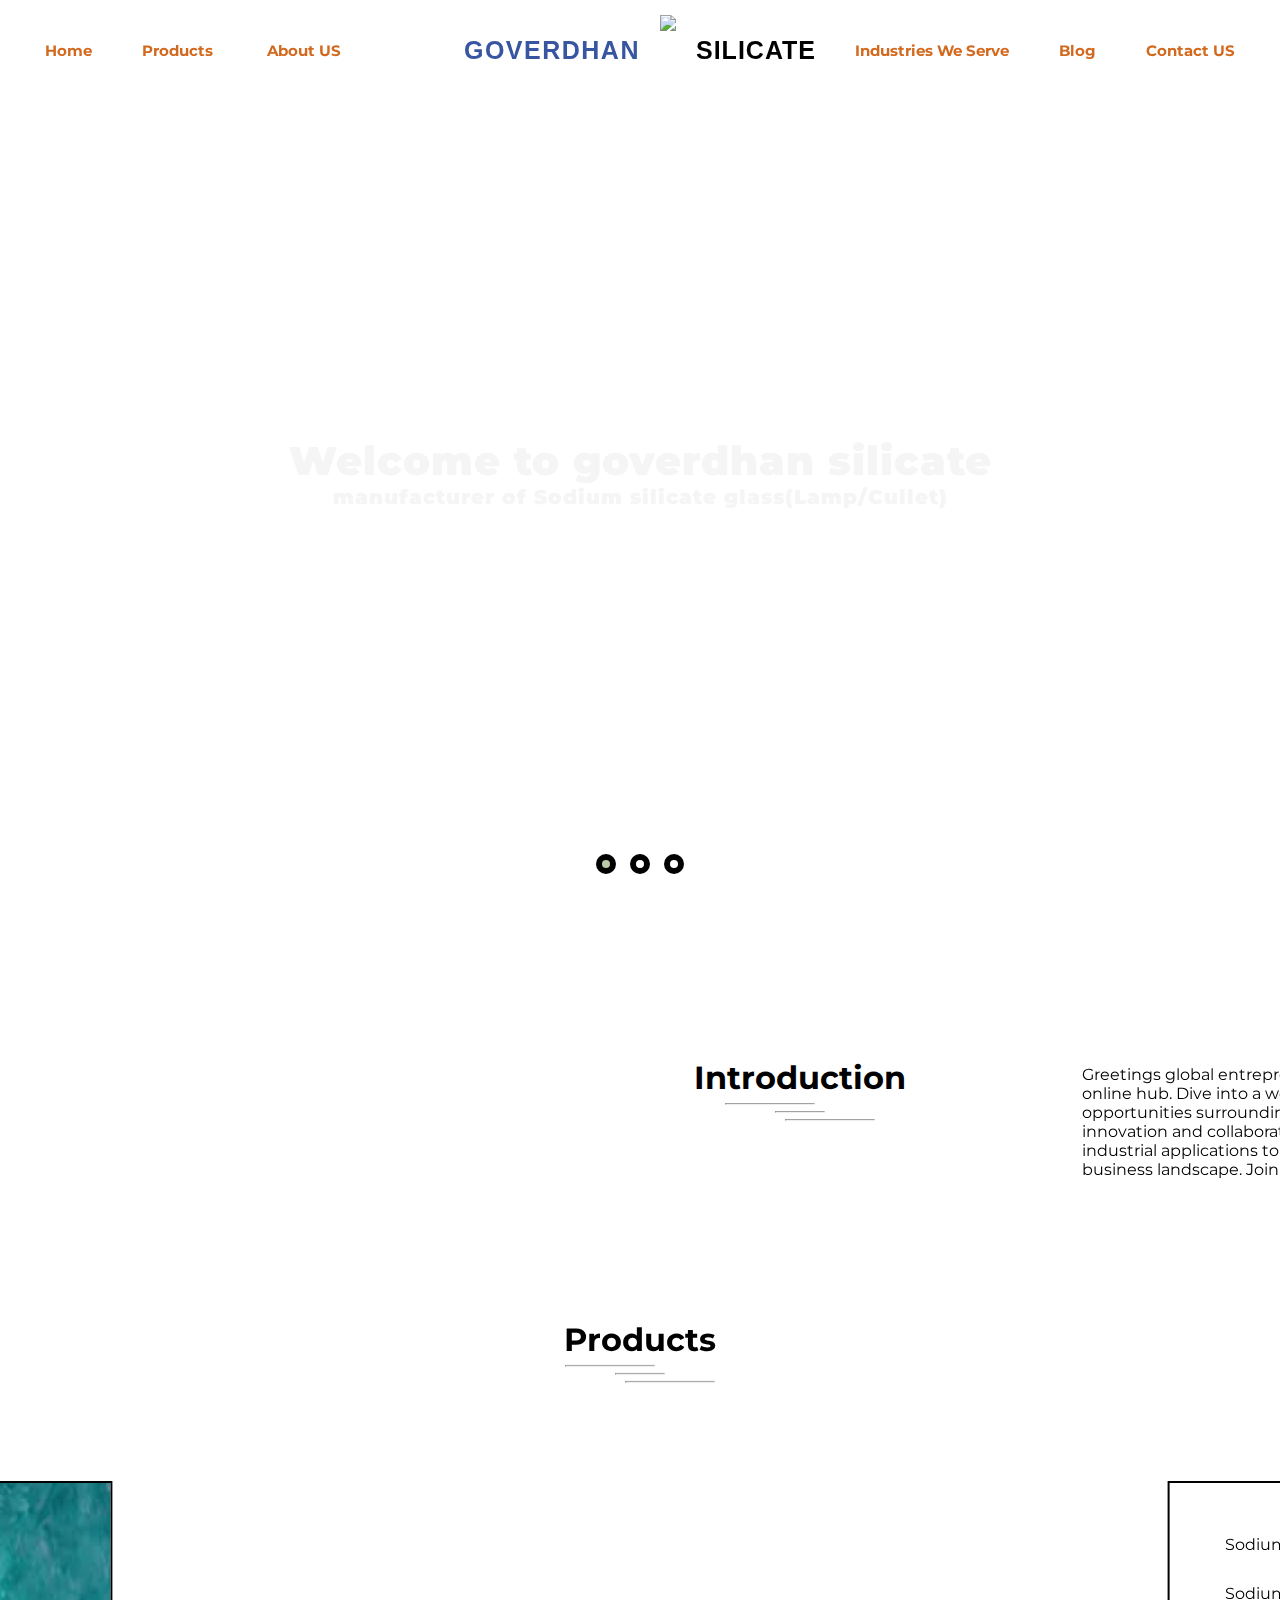
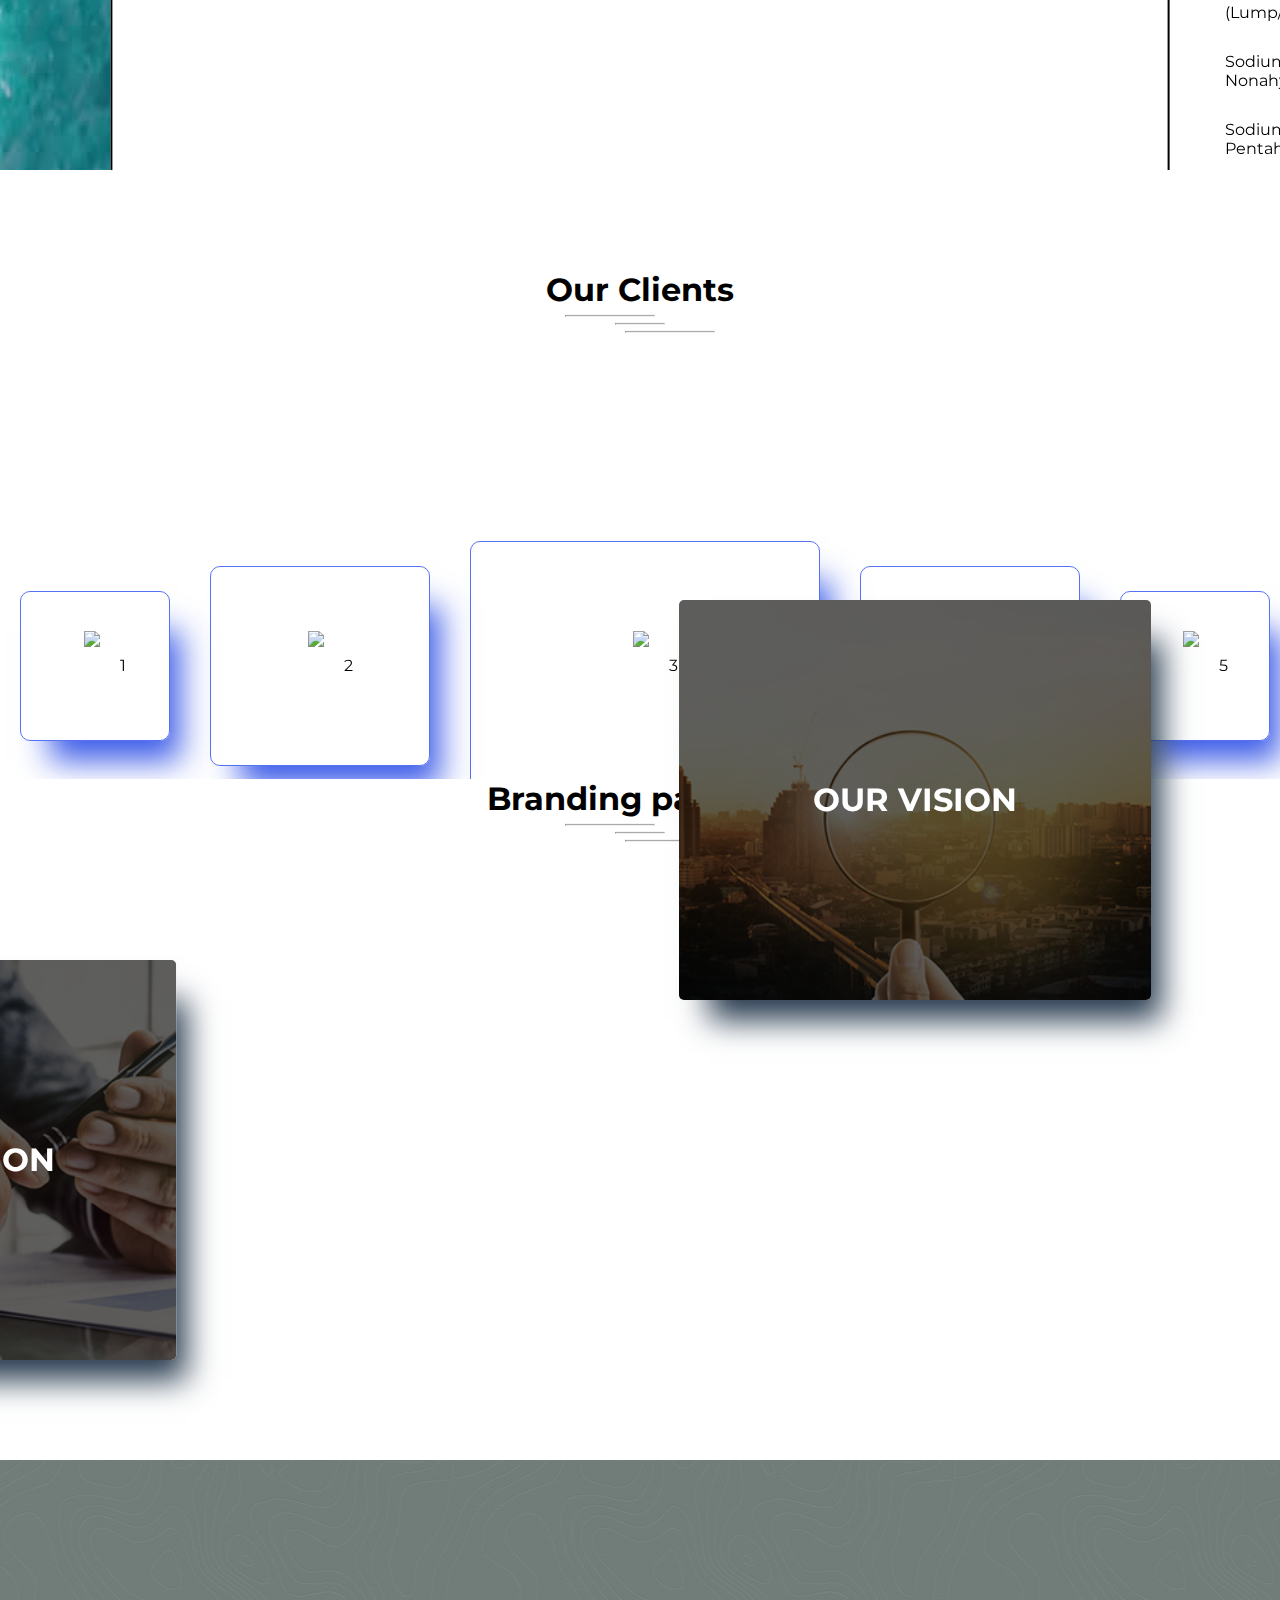
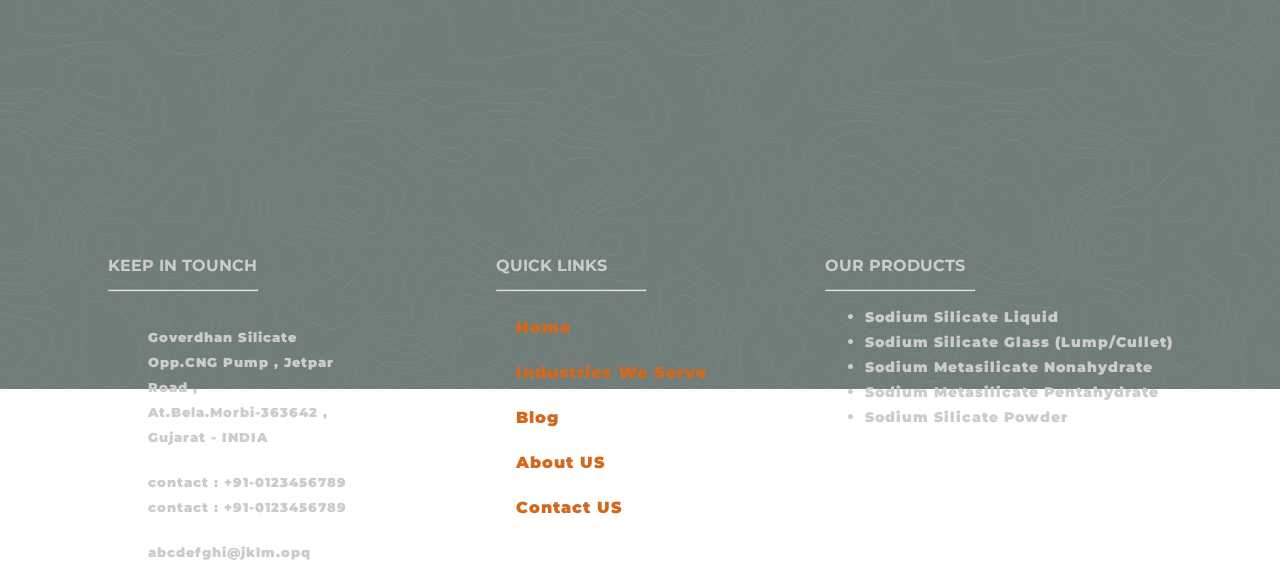
==== commit 0daff604: "hii" ====
--- a/index.html
+++ b/index.html
@@ -14,44 +14,43 @@
     <link rel="preconnect" href="https://fonts.googleapis.com">
     <link rel="preconnect" href="https://fonts.gstatic.com" crossorigin>
     <link href="https://fonts.googleapis.com/css2?family=Montserrat&display=swap" rel="stylesheet">
-    <link
-    rel="stylesheet"
-    href="https://cdn.jsdelivr.net/npm/swiper@11/swiper-bundle.min.css"
-    />
-
-    <script src="https://cdn.jsdelivr.net/npm/swiper@11/swiper-bundle.min.js"></script>
-    <script src="static/js/main.js"></script>
-    <script src="static/js/common.js"></script>
 </head>
 
 <body>
     <nav id="nav">
         <div class="d-felx">
-            <div class="nav-logo-parent d-felx">
-                <img class="nav-logo" src="static/photos/logos/logo.svg">
-            </div>
-            <div class="menu-container d-felx">
+            <div class="menu-container d-felx" style="justify-content: flex-start;">
                 <div class="menu">
                     <a href="index.html">Home</a>
-                </div>
-                <div class="menu">
-                    <a href="Industriesweserve.html">Industries We Serve</a>
-                </div>
-                <div class="menu">
-                    <a href="blog.html">Blog</a>
                 </div>
                 <div class="menu extendable">
                     <a href="">Products</a>&nbsp;<i class="fa fa-caret-down"></i>
                     <div class="submenu">
-                        <a href="Sodium Silicate Liquid.html">Sodium Silicate Liquid</a>
-                        <a href="Sodium Silicate Glass (Lump/Cullet).html">Sodium Silicate Glass (Lump/Cullet)</a>
-                        <a href="Sodium Metasilicate Nonahydrate.html">Sodium Metasilicate Nonahydrate</a>
-                        <a href="Sodium Metasilicate Pentahydrate.html">Sodium Metasilicate Pentahydrate</a>
-                        <a href="Sodium Silicate Powder.html">Sodium Silicate Powder</a>
+                        <a href="product.html?product=Sodium Silicate Liquid">Sodium Silicate Liquid</a>
+                        <a href="product.html?product=Sodium Silicate Glass (Lump/Cullet)">Sodium Silicate Glass
+                            (Lump/Cullet)</a>
+                        <a href="product.html?product=Sodium Metasilicate Nonahydrate">Sodium Metasilicate
+                            Nonahydrate</a>
+                        <a href="product.html?product=Sodium Metasilicate Pentahydrate">Sodium Metasilicate
+                            Pentahydrate</a>
+                        <a href="product.html?product=Sodium Silicate Powder">Sodium Silicate Powder</a>
                     </div>
                 </div>
                 <div class="menu">
                     <a href="about.html">About US</a>
+                </div>
+            </div>
+            <div class="nav-logo-parent d-felx">
+                <div class="nav-logo-goverdhan"> GOVERDHAN </div>
+                <img class="nav-logo" src="static/photos/logos/logo.svg">
+                <div class="nav-logo-Silicate"> SILICATE </div>
+            </div>
+            <div class="menu-container d-felx">
+                <div class="menu">
+                    <a href="Industriesweserve.html">Industries We Serve</a>
+                </div>
+                <div class="menu">
+                    <a href="blog.html">Blog</a>
                 </div>
                 <div class="menu">
                     <a href="contact.html">Contact US</a>
@@ -72,11 +71,11 @@
     </div>
 
     <!-- product section -->
-    <div style="background-image: url('https://source.unsplash.com/user/c_v_r/1900x800'); background-repeat: no-repeat;
-    background-attachment: fixed;">
+    <div
+        style="background-image: url('https://source.unsplash.com/user/c_v_r/1900x800'); background-repeat: no-repeat; background-attachment: fixed;">
         <div class="welcome-section">
             <div class="welcome-menu animation-translate-x-animate-right">
-    
+
                 <div id="menuItem1" class="menu-item active-menu" onclick="changeMenuItem(1)">
                     Introduction
                 </div>
@@ -87,55 +86,54 @@
             <div id="menuItemSection1" class="section">
                 <div class="section-title animation-translate-y-animate-up" style="background-color: white;">
                     <h1>Introduction</h1>
-    
+
                     <div class="underline">
                         <hr class="first" />
                         <hr class="second" />
                         <hr class="third" />
                     </div>
                 </div>
-    
-                <p class="animation-translate-x-animate-left">Lorem ipsum dolor, sit amet consectetur adipisicing elit. Nemo placeat velit sunt veniam ullam sapiente
-                    laudantium consequatur, repellat culpa commodi? Praesentium, corporis! Saepe ducimus, hic molestiae vero
-                    minima nam asperiores nihil maxime exercitationem quibusdam consequatur cum! Nam error sit repudiandae
-                    iusto dolores asperiores voluptate vero numquam quas repellat, animi totam placeat laborum dolor commodi
-                    est. Dicta inventore quisquam quasi nisi, obcaecati officiis aperiam vero praesentium neque ipsum
-                    possimus voluptatum ab earum in fugiat facilis. Tenetur debitis expedita accusamus pariatur quibusdam,
-                    molestiae autem harum quos facere magnam cupiditate repellendus. Quas sequi itaque distinctio numquam
-                    quo ex exercitationem maxime corrupti hic ea.</p>
+
+                <p class="animation-translate-x-animate-left">
+                    Greetings global entrepreneurs! Step into the dynamic realm of sodium silicate at our online hub.
+                    Dive into a wealth of information, market insights, and business opportunities surrounding this
+                    versatile compound. Uncover the potential for innovation and collaboration as we navigate the world
+                    of sodium silicate together. From industrial applications to international trade, our platform is
+                    your gateway to a thriving business landscape. Join us in shaping the future of sodium silicate on a
+                    global scale.</p>
             </div>
             <div id="menuItemSection2" class="section displayNone">
                 <div class="section-title">
                     <h1>Quality</h1>
-    
+
                     <div class="underline">
                         <hr class="first" />
                         <hr class="second" />
                         <hr class="third" />
                     </div>
                 </div>
-    
-                <p class="animation-translate-x-animate-left">Lorem ipsum dolor, sit amet consectetur adipisicing elit. Nemo placeat velit sunt veniam ullam sapiente
-                    laudantium consequatur, repellat culpa commodi? Praesentium, corporis! Saepe ducimus, hic molestiae vero
-                    minima nam asperiores nihil maxime exercitationem quibusdam consequatur cum! Nam error sit repudiandae
-                    iusto dolores asperiores voluptate vero numquam quas repellat, animi totam placeat laborum dolor commodi
-                    est. Dicta inventore quisquam quasi nisi, obcaecati officiis aperiam vero praesentium neque ipsum
-                    possimus voluptatum ab earum in fugiat facilis. Tenetur debitis expedita accusamus pariatur quibusdam,
-                    molestiae autem harum quos facere magnam cupiditate repellendus. Quas sequi itaque distinctio numquam
-                    quo ex exercitationem maxime corrupti hic ea.</p>
+
+                <p class="animation-translate-x-animate-left">
+                    Indulge in the unparalleled quality of our sodium silicate offerings. Meticulously sourced and
+                    manufactured, our sodium silicate products exemplify purity, consistency, and reliability. Crafted
+                    to meet the exacting standards of diverse industries, our formulations boast exceptional chemical
+                    integrity and performance. Whether you're delving into detergent manufacturing, construction, or
+                    specialty applications, our sodium silicate stands as the cornerstone of excellence. Elevate your
+                    business processes with a product that epitomizes quality at every molecular level. Trust in the
+                    precision of our sodium silicate – where excellence meets innovation.</p>
             </div>
         </div>
         <div class="section">
             <div class="section-title animation-translate-y-animate-down">
                 <h1>Products</h1>
-    
+
                 <div class="underline">
                     <hr class="first" />
                     <hr class="second" />
                     <hr class="third" />
                 </div>
             </div>
-    
+
             <div class="product-higlight">
                 <div class="product-slider animation-translate-x-animate-right">
                     <img id="productSlider" src="static/photos/Products/2.jpg">
@@ -151,10 +149,11 @@
                 </div>
             </div>
         </div>
-    
-        <div class="section-title animation-translate-y-animate-down" style="background-color: white;padding-top: 100px;">
+
+        <div class="section-title animation-translate-y-animate-down"
+            style="background-color: white;padding-top: 100px;">
             <h1>Our Clients</h1>
-    
+
             <div class="underline">
                 <hr class="first" />
                 <hr class="second" />
@@ -165,9 +164,12 @@
             <i class="fa-solid fa-angles-left" onclick="slideClientLogo(-1)"></i>
             <div id="render-client-logos" class="render-client-logos">
                 <div class="client-logo"> <img class="nav-logo" src="static/photos/logos/logo.svg"> 1 </div>
-                <div class="client-logo sub-active-client-logo"> <img class="nav-logo" src="static/photos/logos/logo.svg"> 2 </div>
-                <div class="client-logo active-client-logo"> <img class="nav-logo" src="static/photos/logos/logo.svg"> 3 </div>
-                <div class="client-logo sub-active-client-logo"> <img class="nav-logo" src="static/photos/logos/logo.svg"> 4 </div>
+                <div class="client-logo sub-active-client-logo"> <img class="nav-logo"
+                        src="static/photos/logos/logo.svg"> 2 </div>
+                <div class="client-logo active-client-logo"> <img class="nav-logo" src="static/photos/logos/logo.svg"> 3
+                </div>
+                <div class="client-logo sub-active-client-logo"> <img class="nav-logo"
+                        src="static/photos/logos/logo.svg"> 4 </div>
                 <div class="client-logo"> <img class="nav-logo" src="static/photos/logos/logo.svg"> 5 </div>
             </div>
             <i class="fa-solid fa-angles-right" onclick="slideClientLogo(1)"></i>
@@ -189,10 +191,10 @@
             <div class="client-logo"> <img class="nav-logo" src="static/photos/logos/logo.svg"> 19 </div>
             <div class="client-logo"> <img class="nav-logo" src="static/photos/logos/logo.svg"> 20 </div>
         </div>
-    
+
         <div class="section-title animation-translate-y-animate-down" style="background-color: white;">
             <h1>Branding partners</h1>
-    
+
             <div class="underline">
                 <hr class="first" />
                 <hr class="second" />
@@ -200,12 +202,16 @@
             </div>
         </div>
         <div class="card-container">
-            <div class="card mission branding-card animation-translate-x-animate-right"><h1>OUR MISSION</h1></div>
-            <div class="card vision branding-card animation-translate-y-animate-down"> <h1>OUR VISION</h1></div>
+            <div class="card mission branding-card animation-translate-x-animate-right">
+                <h1>OUR MISSION</h1>
+            </div>
+            <div class="card vision branding-card animation-translate-y-animate-down">
+                <h1>OUR VISION</h1>
+            </div>
         </div>
     </div>
 
-    
+
 
     <footer class="footer">
         <div class="animation-translate-y-animate-up">
@@ -334,6 +340,8 @@
         </div>
     </footer>
 
+    <script src="static/js/main.js"></script>
+    <script src="static/js/common.js"></script>
 </body>
 
 </html>--- a/static/css/style.css
+++ b/static/css/style.css
@@ -2,9 +2,12 @@
     margin: 0;
     font-family: 'Montserrat', sans-serif;
     box-sizing: border-box;
-    -ms-overflow-style: none;  /* IE and Edge */
-    scrollbar-width: none;  /* Firefox */
-}
+    -ms-overflow-style: none;
+    /* IE and Edge */
+    scrollbar-width: none;
+    /* Firefox */
+}
+
 *::-webkit-scrollbar {
     display: none;
 }
@@ -12,13 +15,13 @@
 nav {
     height: 100px;
     width: 100vw;
-    transition-duration: 1s;    
+    transition-duration: 1s;
     padding: 0 20px;
     background-color: transparent;
 }
 
-.nav-scroll{
-    background-color: white;
+.nav-scroll {
+    background-color: rgba(220, 220, 220, 1);
     box-shadow: rgb(38, 57, 77) 20px 30px 30px -10px;
     z-index: 2;
     position: fixed;
@@ -36,6 +39,21 @@
     width: 350px;
 }
 
+.nav-logo-goverdhan {
+    color: #3755a0;
+    font-family: sans-serif;
+    font-size: 25px;
+    letter-spacing: 1.5px;
+    font-weight: 900;
+}
+
+.nav-logo-Silicate {
+    font-family: sans-serif;
+    font-size: 25px;
+    letter-spacing: 1px;
+    font-weight: 900;
+}
+
 .nav-logo {
     height: 70px;
     margin: 0 20px;
@@ -47,7 +65,8 @@
     width: 100%;
 }
 
-.menu, .submenu{
+.menu,
+.submenu {
     font-size: 15px;
     font-weight: bolder;
     padding: 0 25px;
@@ -58,8 +77,8 @@
     height: 100px;
 }
 
-.menu:hover a{
-    color: blue;
+.menu:hover a {
+    color: black;
 }
 
 a {
@@ -67,30 +86,51 @@
     color: chocolate;
 }
 
-.submenu{
+.submenu {
+    display: none;
     position: absolute;
+    top: 100px;
+    color: chocolate;
+    background-color: white;
+    padding: 0;
+    box-shadow: rgb(38, 57, 77) 20px 30px 30px -10px;
+    /*left: 0; */
+    /* padding-top: 500px; */
+    /* padding-bottom: .5em;	 */
+    z-index: 1;
+    border-bottom-left-radius: 25px;
+    border-bottom-right-radius: 25px;
+    /* position: absolute;
     top : 100px;
     right: 0;
-    z-index: 1;
     height: 80px;
     padding: 0px;
-    display: none;
-}
-
-.submenu a{
+    display: none; */
+}
+
+.submenu a {
     padding: 0 30px;
-    height: 80px;
-    display: flex;
-    justify-content: center;
-    align-items: center;
-}
+    height: 50px;
+    display: flex;
+    justify-content: center;
+    align-items: center;
+    border-top: 1px solid rgba(0, 0, 0, 0.126);
+    border-radius: 50px;
+
+}
+
 
 .extendable:hover .submenu {
-    display: flex;
-}
-
-.submenu a:hover{
-    background-color: #cde7d5;
+    display: inline-table;
+    /* color: blue; */
+}
+
+.extendable:hover i {
+    transform: rotate(180deg);
+}
+
+.submenu a:hover {
+    background-color: rgba(0, 0, 0, 0.136);
 }
 
 .slider {
@@ -106,25 +146,28 @@
     transition: all 0.5s ease-in-out
 }
 
-.slider{
-    .wlcm-msg{
+.slider {
+    .wlcm-msg {
         height: 100%;
         display: flex;
         align-items: center;
         justify-content: center;
         flex-direction: column;
         color: whitesmoke;
-        .main{
+
+        .main {
             font-size: 40px;
             font-weight: 900;
             letter-spacing: 1px;
         }
-        .sub{
+
+        .sub {
             font-size: 20px;
             font-weight: 900;
             letter-spacing: 1px;
         }
-        &:hover{
+
+        &:hover {
             color: chocolate;
         }
     }
@@ -160,11 +203,12 @@
     flex-direction: column;
 }
 
-.section-title{
+.section-title {
     display: flex;
     align-items: center;
     flex-direction: column;
 }
+
 .section-title .first {
     width: 90px;
 }
@@ -193,6 +237,8 @@
     justify-content: center;
     flex-direction: row;
     background-color: white;
+    padding-top: 50px;
+    padding-bottom: 100px;
 }
 
 .welcome-menu {
@@ -225,12 +271,13 @@
 .product-higlight {
     display: flex;
     margin-top: 20px;
-    width: 80vw;
+    width: 95vw;
     height: 400px;
+    justify-content: space-between;
 }
 
 .product-slider {
-    width: 50%;
+    width: 25%;
     display: flex;
     align-items: center;
     justify-content: center;
@@ -244,7 +291,7 @@
 }
 
 .product-List {
-    width: 50%;
+    width: 25%;
     display: flex;
     align-items: center;
     justify-content: center;
@@ -256,7 +303,7 @@
     padding: 15px 15px;
 }
 
-.client-logo-container{
+.client-logo-container {
     display: flex;
     align-items: center;
     justify-content: space-evenly;
@@ -264,7 +311,7 @@
     background-color: white;
 }
 
-.client-logo{
+.client-logo {
     background-size: auto;
     box-shadow: rgb(61, 92, 232) 20px 30px 30px -10px;
     margin: 50px 20px;
@@ -279,23 +326,23 @@
     border: 1px solid rgb(85, 114, 244);
 }
 
-.render-client-logos{
-    display: flex; 
+.render-client-logos {
+    display: flex;
     align-items: center;
     min-height: 350px;
 }
 
-.active-client-logo{
+.active-client-logo {
     min-width: 350px;
     height: 250px;
 }
 
-.sub-active-client-logo{
+.sub-active-client-logo {
     min-width: 220px;
     height: 200px;
 }
 
-.partner{
+.partner {
     text-align: center;
     font-size: 35px;
     font-weight: bolder;
@@ -317,9 +364,10 @@
     margin: 20px 0;
 }
 
-.description{
+.description {
     text-align: left;
 }
+
 .contact-section .icon {
     margin: 5px 20px;
     font-size: 20px;
@@ -364,7 +412,7 @@
     margin: 5vw;
 }
 
-.product-container .product{
+.product-container .product {
     display: flex;
     width: 40vw;
     min-width: 530px;
@@ -375,14 +423,14 @@
     margin: 60px;
 }
 
-.empty-product{
+.empty-product {
     display: flex;
     width: 40vw;
     min-width: 530px;
     margin: 50px 20px;
 }
 
-.product-container .product .p-image{
+.product-container .product .p-image {
     width: 280px;
     background-size: cover;
     border-bottom-left-radius: 5px;
@@ -390,7 +438,7 @@
     transition-duration: 1s;
 }
 
-.product-container .product .p-desc{
+.product-container .product .p-desc {
     width: 250px;
     padding: 10px;
     text-align: center;
@@ -398,23 +446,23 @@
     border-top-right-radius: 5px;
 }
 
-.product-container-row{
-    display: flex;
-    align-items: center;
-    justify-content: center;
-}
-
-.product-perent{
-    display: flex;
-    align-items: center;
-}
-
-.product-perent-even{
-    display: flex;
-    align-items: center;
-}
-
-.product-perent .dot{
+.product-container-row {
+    display: flex;
+    align-items: center;
+    justify-content: center;
+}
+
+.product-perent {
+    display: flex;
+    align-items: center;
+}
+
+.product-perent-even {
+    display: flex;
+    align-items: center;
+}
+
+.product-perent .dot {
     position: relative;
     right: -7px;
     background-color: gray;
@@ -424,30 +472,30 @@
     border-radius: 50%;
 }
 
-.contact-us{
+.contact-us {
     background-color: #cccccc34;
     flex-direction: column;
     padding: 30px;
 }
 
-.contact-info{
+.contact-info {
     display: flex;
     align-items: flex-start;
     justify-content: center;
     padding-top: 40px;
 }
 
-.contact-info .contact-details{
+.contact-info .contact-details {
     width: 20%;
     margin: 10px 5%;
     text-align: center;
 }
 
-.contact-info .icon{    
+.contact-info .icon {
     margin: 10px;
 }
 
-.contact-container{
+.contact-container {
     height: 510px;
     padding: 20px 50px;
     margin: 50px 0;
@@ -457,17 +505,17 @@
     flex-direction: row;
 }
 
-.contact-container .contact-form-container{
+.contact-container .contact-form-container {
     flex-direction: column;
     width: 50%;
 }
 
-.contact-container .msg{
+.contact-container .msg {
     margin: 15px;
 }
 
 
-.contact-form{
+.contact-form {
     display: flex;
     /* align-items: center; */
     justify-content: center;
@@ -475,69 +523,71 @@
     min-width: 80%;
 }
 
-.contact-form input{
+.contact-form input {
     height: 40px;
     padding: 5px;
     margin: 10px 5px;
 }
 
-.contact-form .captcha{
+.contact-form .captcha {
     margin: 10px 5px;
 }
 
-.contact-form input[type=text]{
+.contact-form input[type=text] {
     width: calc(100% - 10px);
 }
-.contact-form input[type=tel]{
+
+.contact-form input[type=tel] {
     width: calc(100% - 10px);
 }
 
-.contact-form input[type=email]{
+.contact-form input[type=email] {
     width: calc(100% - 10px);
 }
 
-.contact-form input[type=submit]{
+.contact-form input[type=submit] {
     width: calc(100% - 10px);
     background-color: #cccccc;
 }
 
-.contact-form textarea{
+.contact-form textarea {
     width: calc(100% - 10px);
     height: 150px;
     padding: 5px;
     margin: 10px 5px;
 }
 
-.contact-form .basic-info{
-    display: flex;
-}
-
-.contact-container .google-map{
+.contact-form .basic-info {
+    display: flex;
+}
+
+.contact-container .google-map {
     width: 50%;
     padding: 0 30px;
     height: 100%;
 }
+
 /* Chrome, Safari, Edge, Opera */
 input::-webkit-outer-spin-button,
 input::-webkit-inner-spin-button {
-  -webkit-appearance: none;
-  margin: 0;
+    -webkit-appearance: none;
+    margin: 0;
 }
 
 /* Firefox */
 input[type=number] {
-  -moz-appearance: textfield;
-}
-
-.about-us-container{
-    width : 100%;
+    -moz-appearance: textfield;
+}
+
+.about-us-container {
+    width: 100%;
     display: flex;
     justify-content: center;
     align-items: center;
     flex-direction: column;
 }
 
-.about-us-main-content{
+.about-us-main-content {
     width: 90%;
     padding: 0 5%;
     display: flex;
@@ -546,23 +596,23 @@
     flex-direction: column;
 }
 
-.about-us-sub-content{
+.about-us-sub-content {
     display: flex;
     min-height: 500px;
 }
 
-.about-us-sub-content-desc{
+.about-us-sub-content-desc {
     width: 50%;
     margin: 1%;
     padding: 3% 5%;
     letter-spacing: 1px;
-     box-shadow: rgb(38, 57, 77) 20px 30px 30px -10px;
-    background-color: chocolate; 
+    box-shadow: rgb(38, 57, 77) 20px 30px 30px -10px;
+    background-color: chocolate;
     color: white;
     border-radius: 10px;
 }
 
-.about-us-sub-content-img{
+.about-us-sub-content-img {
     width: 50%;
     background-image: url("../photos/Factory/4.jpg");
     margin: 70px;
@@ -570,14 +620,15 @@
     border-radius: 5px;
 }
 
-.about-us-main-content-desc{
+.about-us-main-content-desc {
     margin: 5% 0;
     padding: 1%;
     letter-spacing: 1px;
 }
 
-.card-container, .about-us-achievement{
-    display : flex;
+.card-container,
+.about-us-achievement {
+    display: flex;
     justify-content: space-evenly;
     align-items: center;
     width: 100%;
@@ -586,9 +637,9 @@
     background-color: white;
 }
 
-.card{
+.card {
     height: 400px;
-    display : flex;
+    display: flex;
     justify-content: center;
     align-items: center;
     color: white;
@@ -597,30 +648,31 @@
     margin-bottom: 50px;
 }
 
-.branding-card{
+.branding-card {
     width: 40%;
 }
 
-.values-card{
+.values-card {
     width: 30%;
 }
 
-.mission{
+.mission {
     background: url("../photos/core-values/mission.jpg") rgba(43, 43, 43, 0.76);
     background-blend-mode: multiply;
     background-size: cover;
     transition-duration: 1s;
-    
-}
-
-.mission:hover{
+
+}
+
+.mission:hover {
     background-image: none;
     background-color: rgb(73, 73, 73);
 }
 
-.mission:hover h1{
+.mission:hover h1 {
     display: none;
 }
+
 .mission:hover:before {
     font-size: larger;
     letter-spacing: 1px;
@@ -630,22 +682,23 @@
     content: "Our mission is to put innovation and the latest technology in manufacturing processes available to the latest aesthetic trends in architecture and cutting edge service.";
 }
 
-.vision{
+.vision {
     background: url("../photos/core-values/vission.jpg") rgba(43, 43, 43, 0.76);
     background-blend-mode: multiply;
     background-size: cover;
     transition-duration: 1s;
 }
 
-.vision:hover{
+.vision:hover {
     background-image: none;
     background-color: rgb(73, 73, 73);
 }
 
-.vision:hover h1{
+.vision:hover h1 {
     display: none;
 }
-.vision:hover::before{
+
+.vision:hover::before {
     font-size: larger;
     letter-spacing: 1px;
     padding: 20px;
@@ -654,22 +707,23 @@
     content: "Our real challenge is to be able to help, and even inspire, our clients and commitment to quality and consistency as the key to sustainability";
 }
 
-.env{
+.env {
     background: url("../photos/core-values/env.jpg") rgba(43, 43, 43, 0.76);
     background-blend-mode: multiply;
     background-size: cover;
     transition-duration: 1s;
 }
 
-.env:hover{
+.env:hover {
     background-image: none;
     background-color: rgb(73, 73, 73);
 }
 
-.env:hover h1{
+.env:hover h1 {
     display: none;
 }
-.env:hover::before{
+
+.env:hover::before {
     font-size: larger;
     letter-spacing: 1px;
     padding: 20px;
@@ -678,40 +732,40 @@
     content: "We innovate respectfully and sensitively. Manufacturing cutting-edge chemical products in a perfect balance between eco-sustainability, environmental protection, technological advancement, economic growth and social responsibility is deeply ingrained in Casalgrande Padana's DNA.";
 }
 
-.about-us-achievement-card{
+.about-us-achievement-card {
     width: 30%;
     height: 200px;
     display: flex;
     align-items: center;
 }
 
-.about-us-achievement-card-box{
+.about-us-achievement-card-box {
     min-width: 85%;
     height: 150px;
     margin-left: auto;
     border: 5px solid #cde7d5;
 }
 
-.about-us-achievement-card-box:hover{
+.about-us-achievement-card-box:hover {
     border: 5px solid rgb(73, 73, 73);
 }
 
-.about-us-achievement-number{
+.about-us-achievement-number {
     font-size: 75px;
 }
 
-.about-us-achievement-info{
+.about-us-achievement-info {
     position: absolute;
     padding-left: 10px;
 }
 
-.about-us-achievement-desc{
+.about-us-achievement-desc {
     font-weight: 900;
     letter-spacing: 1px;
 }
 
 
-.blog{
+.blog {
     padding: 50px;
     width: 100vw;
     display: flex;
@@ -719,24 +773,24 @@
     justify-content: center;
 }
 
-.blog-container{
+.blog-container {
     width: 90vw;
     box-shadow: rgb(38, 57, 77) 20px 30px 30px -10px;
     border-radius: 10px;
 }
 
-.blog-header-image{
-    background-image: url("https://source.unsplash.com/user/c_v_r/1900x800 ");
+.blog-header-image {
+    background-image: url("https://source.unsplash.com/user/c_v_r/1900x800");
     width: 100%;
     height: 800px;
     display: flex;
     justify-content: center;
     align-items: flex-end;
-    border-top-left-radius : 10px;
-    border-top-right-radius : 10px;
-}
-
-.blog-header-image-textarea{
+    border-top-left-radius: 10px;
+    border-top-right-radius: 10px;
+}
+
+.blog-header-image-textarea {
     text-align: center;
     background-color: rgba(204, 204, 204, 0.90);
     width: 40%;
@@ -750,23 +804,23 @@
     font-weight: 900;
 }
 
-.blog-heading{
+.blog-heading {
     font-size: 50px;
 }
 
-.blog-content{
+.blog-content {
     padding: 50px 100px;
     margin-top: 100px;
     width: 80%;
 }
 
-.blog-content-heading{
-    font-size: 40px;
+.blog-content-heading {
+    font-size: 30px;
     padding: 3px;
     font-weight: 900;
 }
 
-.blog-content-text{
+.blog-content-text {
     margin-bottom: 50px;
 }
 
@@ -777,21 +831,145 @@
     padding-bottom: 5px;
 }
 
-.product-page-nav{
+.product-page-nav {
     display: flex;
     margin: 50px 0;
-    border: 1px solid chocolate;
-}
-
-.product-page-nav-item{
-    border: 1px solid chocolate;
+    border: 1px solid rgb(38, 57, 77);
+}
+
+.product-page-nav-item {
+    border: 1px solid rgb(38, 57, 77);
     padding: 5px;
     text-align: center;
-    &:hover{
-        background-color: chocolate;
+
+    &:hover {
+        background-color: rgb(38, 57, 77);
         color: white;
     }
 }
+
+.product-page-nav-product-section {
+
+    .product-introduction {
+        padding: 25px;
+        margin-bottom: 100px;
+
+        .image-section {
+            display: flex;
+            justify-content: space-evenly;
+            margin: 70px;
+
+            .image {
+                height: 300px;
+                width: 40%;
+                border-radius: 10px;
+                box-shadow: rgb(38, 57, 77) 20px 30px 30px -10px;
+                ;
+            }
+        }
+
+        .description-section {
+            &::first-letter {
+                font-size: 40px;
+                float: left;
+                padding-right: 7px;
+                padding-bottom: 5px;
+            }
+        }
+    }
+
+    .product-prperties {
+        margin-bottom: 100px;
+
+        .properties-table {
+            display: flex;
+            justify-content: center;
+            align-items: center;
+            flex-direction: column;
+            margin-bottom: 50px;
+
+            .raw {
+                width: 80%;
+                display: flex;
+                min-height: 40px;
+                border: 1px solid rgb(38, 57, 77);
+                justify-content: center;
+                align-items: center;
+                font-weight: 900;
+
+                &:hover {
+                    background-color: rgba(38, 57, 77, 0.2);
+                }
+
+                .column {
+                    width: 100%;
+                    min-height: 40px;
+                    padding: 5px;
+                    font-weight: 500;
+                }
+            }
+
+            .heading {
+                background-color: rgba(38, 57, 77, 0.2);
+                ;
+            }
+        }
+    }
+
+    .product-usage-and-packing-section {
+        display: flex;
+        justify-content: center;
+        margin-bottom: 100px;
+
+        .product-usage {
+            width: 50%;
+            display: flex;
+            align-items: center;
+            flex-direction: column;
+
+            .product-usage-list {
+                width: 60%;
+                display: flex;
+                flex-direction: column;
+                align-items: flex-start;
+
+                i {
+                    margin: 0 20px;
+                }
+
+                .product-usage-detail {
+                    line-height: 40px;
+                }
+            }
+        }
+    }
+
+    .product-info-section {
+        padding: 50px 10px;
+        display: flex;
+        justify-content: space-evenly;
+
+        .product-info-container {
+            display: flex;
+
+            i {
+                margin: 5px 10px;
+            }
+
+            .product-info {
+                line-height: 25px;
+                font-weight: bold;
+            }
+        }
+    }
+}
+
+
+.product-page-nav-item-active {
+    background-color: rgb(38, 57, 77);
+    color: white;
+}
+
 /* animation css */
 [class*="animation-"] {
     transition-duration: 0.5s;
@@ -799,28 +977,30 @@
 }
 
 
-.animation-translate-y-animate-up{
+.animation-translate-y-animate-up {
     transform: translatey(90%);
 }
 
-.animation-translate-y-animate-down{
+.animation-translate-y-animate-down {
     transform: translatey(-90%);
 }
 
-.translate-y-animation-trigger{
+.translate-y-animation-trigger {
     transform: translatey(0);
 }
 
-.animation-translate-x-animate-left{
+.animation-translate-x-animate-left {
     transform: translatex(90%);
 }
 
-.animation-translate-x-animate-right{
+.animation-translate-x-animate-right {
     transform: translatex(-90%);
 }
-.translate-x-animation-trigger{
+
+.translate-x-animation-trigger {
     transform: translatex(0);
 }
+
 .displayNone {
     display: none;
 }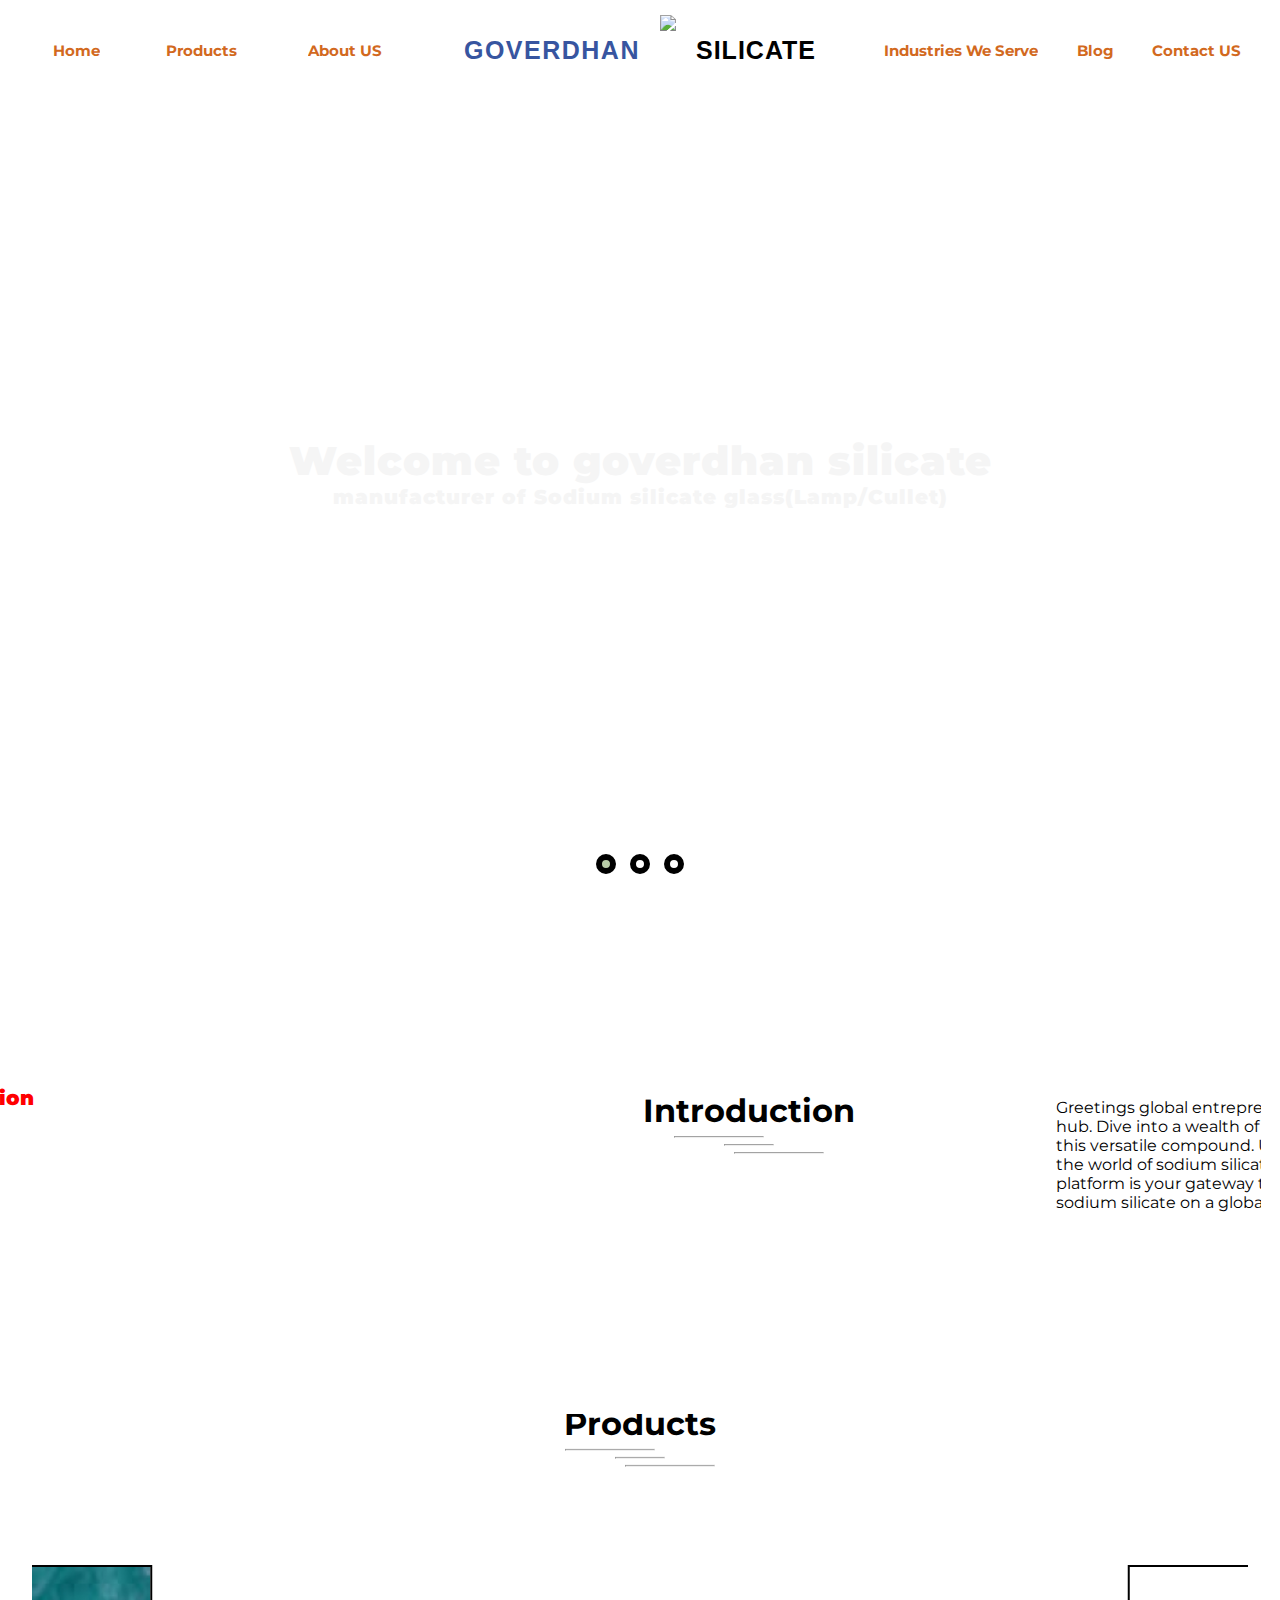
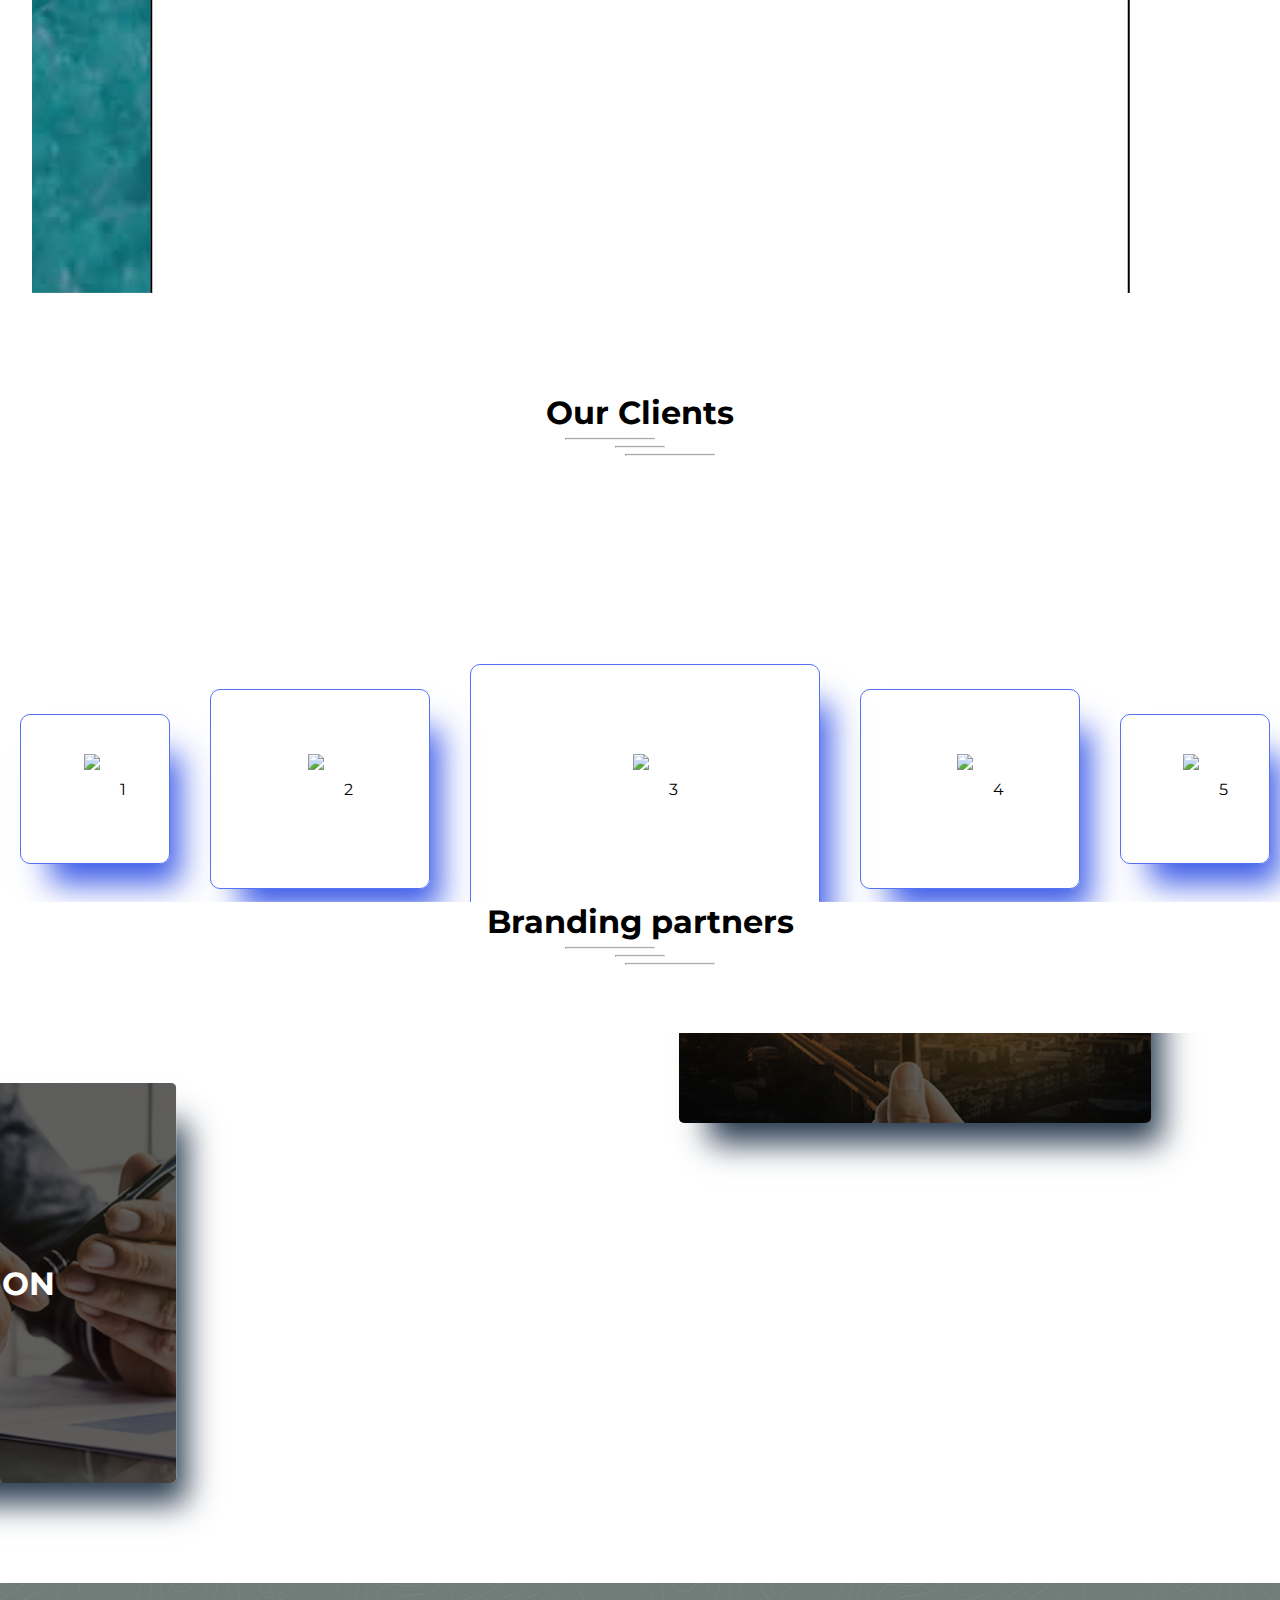
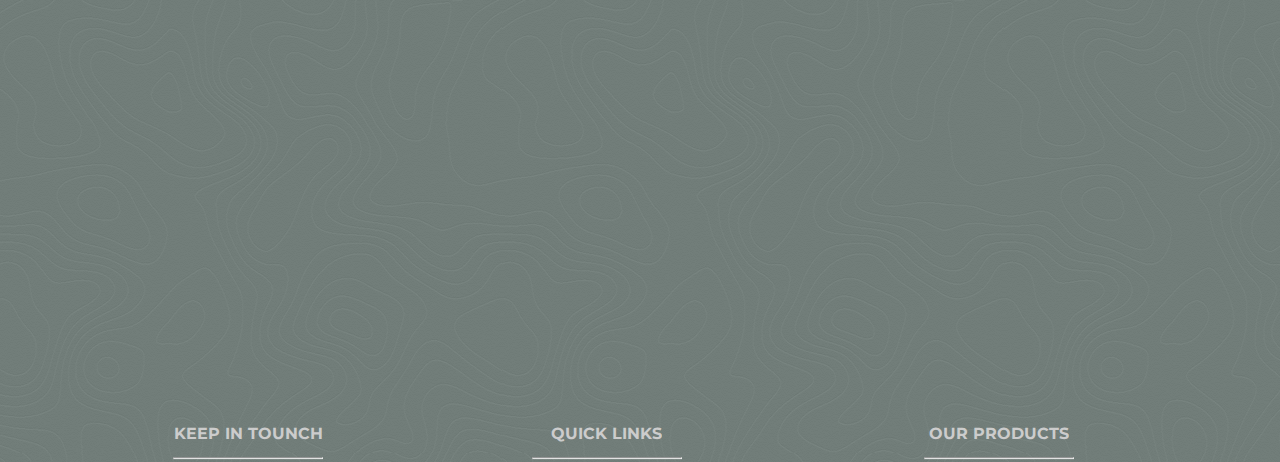
==== commit cc817041: "Merge pull request #2 from laypatel2910/main" ====
--- a/index.html
+++ b/index.html
@@ -18,7 +18,7 @@
 
 <body>
     <nav id="nav">
-        <div class="d-felx">
+        <div class="d-felx" style="height: 100%;">
             <div class="menu-container d-felx" style="justify-content: flex-start;">
                 <div class="menu">
                     <a href="index.html">Home</a>
@@ -56,8 +56,27 @@
                     <a href="contact.html">Contact US</a>
                 </div>
             </div>
+            <div class="responsive-menu-toggle" onclick="toggleResponsiveNav()">
+                <i class="fa-solid fa-bars"></i>
+            </div>
+        </div>
+        <div class="responsive-nav displayNone" id="responsive-nav">
+            <a href="index.html"><div class="responsive-nav-item">Home</div></a>
+            <a> <div class="responsive-nav-item" onclick="toggleResponsiveSubMenu()" style="cursor: pointer;">Products &nbsp;<i class="fa fa-caret-down"></i></div></a>
+            <div class="displayNone" id="responsiveNavSubItem">
+                <a href="product.html?product=Sodium Silicate Liquid"> <div class="responsive-nav-item">Sodium Silicate Liquid</div></a>
+                <a href="product.html?product=Sodium Silicate Glass (Lump/Cullet)"> <div class="responsive-nav-item">Sodium Silicate Glass (Lump/Cullet)</div></a>
+                <a href="product.html?product=Sodium Metasilicate Nonahydrate"> <div class="responsive-nav-item">Sodium Metasilicate Nonahydrate</div></a>
+                <a href="product.html?product=Sodium Metasilicate Pentahydrate"> <div class="responsive-nav-item">Sodium Metasilicate Pentahydrate</div></a>
+                <a href="product.html?product=Sodium Silicate Powder"> <div class="responsive-nav-item">Sodium Silicate Powder</div></a>
+            </div>
+            <a href="about.html"> <div class="responsive-nav-item">About US </div> </a>
+            <a href="Industriesweserve.html"> <div class="responsive-nav-item">Industries We Serve </div> </a>
+            <a href="blog.html"> <div class="responsive-nav-item">Blog </div> </a>
+            <a href="contact.html"> <div class="responsive-nav-item">Contact US </div> </a>
         </div>
     </nav>
+    
     <div id="slider" class="slider animation-translate-y-animate-down">
         <div class="wlcm-msg">
             <p class="main">Welcome to goverdhan silicate</p>
@@ -72,7 +91,7 @@
 
     <!-- product section -->
     <div
-        style="background-image: url('https://source.unsplash.com/user/c_v_r/1900x800'); background-repeat: no-repeat; background-attachment: fixed;">
+        style="background-image: url('https://images.unsplash.com/photo-1606829192980-9a547ffc918c?crop=entropy&cs=tinysrgb&fit=crop&fm=jpg&h=800&ixid=MnwxfDB8MXxyYW5kb218MHx8fHx8fHx8MTcwODE5MTk0NA&ixlib=rb-4.0.3&q=80&utm_campaign=api-credit&utm_medium=referral&utm_source=unsplash_source&w=1900'); background-repeat: no-repeat; background-attachment: fixed;">
         <div class="welcome-section">
             <div class="welcome-menu animation-translate-x-animate-right">
 
@@ -83,7 +102,7 @@
                     Quality
                 </div>
             </div>
-            <div id="menuItemSection1" class="section">
+            <div id="menuItemSection1" class="section" style="max-width: 80%;">
                 <div class="section-title animation-translate-y-animate-up" style="background-color: white;">
                     <h1>Introduction</h1>
 
@@ -102,7 +121,7 @@
                     your gateway to a thriving business landscape. Join us in shaping the future of sodium silicate on a
                     global scale.</p>
             </div>
-            <div id="menuItemSection2" class="section displayNone">
+            <div id="menuItemSection2" class="section displayNone" style="max-width: 80%;">
                 <div class="section-title">
                     <h1>Quality</h1>
 
@@ -123,32 +142,35 @@
                     precision of our sodium silicate – where excellence meets innovation.</p>
             </div>
         </div>
-        <div class="section">
-            <div class="section-title animation-translate-y-animate-down">
-                <h1>Products</h1>
-
-                <div class="underline">
-                    <hr class="first" />
-                    <hr class="second" />
-                    <hr class="third" />
-                </div>
-            </div>
-
-            <div class="product-higlight">
-                <div class="product-slider animation-translate-x-animate-right">
-                    <img id="productSlider" src="static/photos/Products/2.jpg">
-                </div>
-                <div class="product-List animation-translate-x-animate-left">
-                    <ul>
-                        <p class="product-item">Sodium Silicate Liquid</p>
-                        <p class="product-item">Sodium Silicate Glass (Lump/Cullet)</p>
-                        <p class="product-item">Sodium Metasilicate Nonahydrate</p>
-                        <p class="product-item">Sodium Metasilicate Pentahydrate</p>
-                        <p class="product-item">Sodium Silicate Powder</p>
-                    </ul>
-                </div>
-            </div>
-        </div>
+        <div class="home-page-product-section">
+            <div class="section">
+                <div class="section-title animation-translate-y-animate-down">
+                    <h1>Products</h1>
+    
+                    <div class="underline">
+                        <hr class="first" />
+                        <hr class="second" />
+                        <hr class="third" />
+                    </div>
+                </div>
+    
+                <div class="product-higlight">
+                    <div class="product-slider animation-translate-x-animate-right">
+                        <img id="productSlider" src="static/photos/Products/2.jpg">
+                    </div>
+                    <div class="product-List animation-translate-x-animate-left">
+                        <ul>
+                            <p class="product-item">Sodium Silicate Liquid</p>
+                            <p class="product-item">Sodium Silicate Glass (Lump/Cullet)</p>
+                            <p class="product-item">Sodium Metasilicate Nonahydrate</p>
+                            <p class="product-item">Sodium Metasilicate Pentahydrate</p>
+                            <p class="product-item">Sodium Silicate Powder</p>
+                        </ul>
+                    </div>
+                </div>
+            </div>
+        </div>
+        
 
         <div class="section-title animation-translate-y-animate-down"
             style="background-color: white;padding-top: 100px;">
@@ -163,14 +185,21 @@
         <div class="client-logo-container">
             <i class="fa-solid fa-angles-left" onclick="slideClientLogo(-1)"></i>
             <div id="render-client-logos" class="render-client-logos">
-                <div class="client-logo"> <img class="nav-logo" src="static/photos/logos/logo.svg"> 1 </div>
-                <div class="client-logo sub-active-client-logo"> <img class="nav-logo"
-                        src="static/photos/logos/logo.svg"> 2 </div>
-                <div class="client-logo active-client-logo"> <img class="nav-logo" src="static/photos/logos/logo.svg"> 3
-                </div>
-                <div class="client-logo sub-active-client-logo"> <img class="nav-logo"
-                        src="static/photos/logos/logo.svg"> 4 </div>
-                <div class="client-logo"> <img class="nav-logo" src="static/photos/logos/logo.svg"> 5 </div>
+                <div class="client-logo"> 
+                    <img class="nav-logo" src="static/photos/logos/logo.svg"> 1 
+                </div>
+                <div class="client-logo sub-active-client-logo"> 
+                    <img class="nav-logo" src="static/photos/logos/logo.svg"> 2 
+                </div>
+                <div class="client-logo active-client-logo"> 
+                    <img class="nav-logo" src="static/photos/logos/logo.svg"> 3
+                </div>
+                <div class="client-logo sub-active-client-logo">
+                     <img class="nav-logo" src="static/photos/logos/logo.svg"> 4 
+                </div>
+                <div class="client-logo"> 
+                    <img class="nav-logo" src="static/photos/logos/logo.svg"> 5 
+                </div>
             </div>
             <i class="fa-solid fa-angles-right" onclick="slideClientLogo(1)"></i>
         </div>
@@ -215,10 +244,12 @@
 
     <footer class="footer">
         <div class="animation-translate-y-animate-up">
-            <h4>KEEP IN TOUNCH</h4>
-
-            <div class="underline">
-                <hr class="second" />
+            <div class="footer-heading">
+                <h4>KEEP IN TOUNCH</h4>
+
+                <div class="underline">
+                    <hr class="second" />
+                </div>
             </div>
 
             <div class="contact-section">
@@ -251,12 +282,14 @@
             </div>
         </div>
         <div class="animation-translate-y-animate-up">
-            <h4>QUICK LINKS</h4>
-
-            <div>
+            <div class="footer-heading">
+                <h4>QUICK LINKS</h4>
                 <div class="underline">
                     <hr class="second" />
                 </div>
+            </div>
+
+            <div>
 
                 <div class="quick-link">
                     <div class="icon">
@@ -301,10 +334,12 @@
             </div>
         </div>
         <div class="animation-translate-y-animate-up">
-            <h4>OUR PRODUCTS</h4>
-
-            <div class="underline">
-                <hr class="second" />
+            <div class="footer-heading">
+                <h4>OUR PRODUCTS</h4>
+    
+                <div class="underline">
+                    <hr class="second" />
+                </div>
             </div>
 
             <div class="product ">
--- a/static/css/style.css
+++ b/static/css/style.css
@@ -2,15 +2,21 @@
     margin: 0;
     font-family: 'Montserrat', sans-serif;
     box-sizing: border-box;
+    overflow-x: hidden;
+    /* IE and Edge */
     -ms-overflow-style: none;
-    /* IE and Edge */
+    /* Firefox */
     scrollbar-width: none;
-    /* Firefox */
 }
 
 *::-webkit-scrollbar {
     display: none;
 }
+
+html{
+    max-width: 100vw;
+}
+
 
 nav {
     height: 100px;
@@ -25,7 +31,30 @@
     box-shadow: rgb(38, 57, 77) 20px 30px 30px -10px;
     z-index: 2;
     position: fixed;
-
+}
+
+.responsive-nav{
+    position: absolute;
+    left: 0;
+    z-index: 1;
+    width: 100%;
+    background-color: white;
+    border-bottom-left-radius: 25px;
+    border-bottom-right-radius: 25px;
+}
+
+.responsive-nav-item{
+    width: 100%;
+    height: 50px;
+    display: flex;
+    align-items: center;
+    justify-content: center;
+    border-top: 1px solid rgba(0, 0, 0, 0.126);
+    border-radius: 50px;
+} 
+
+.responsive-nav-item:hover{
+    background-color: rgba(0, 0, 0, 0.136);
 }
 
 .d-felx {
@@ -36,7 +65,8 @@
     justify-content: center;
     align-items: center;
     height: 100px;
-    width: 350px;
+    min-width: 450px;
+    flex-shrink: 0;
 }
 
 .nav-logo-goverdhan {
@@ -69,12 +99,13 @@
 .submenu {
     font-size: 15px;
     font-weight: bolder;
-    padding: 0 25px;
+    padding: 0 10px;
     color: #717279;
     display: flex;
     justify-content: center;
     align-items: center;
     height: 100px;
+    flex-grow: 1;
 }
 
 .menu:hover a {
@@ -122,7 +153,7 @@
 
 .extendable:hover .submenu {
     display: inline-table;
-    /* color: blue; */
+    position: fixed;
 }
 
 .extendable:hover i {
@@ -143,10 +174,8 @@
     justify-content: center;
     flex-direction: column;
     padding: 5px 0;
-    transition: all 0.5s ease-in-out
-}
-
-.slider {
+    transition: all 0.5s ease-in-out;
+    
     .wlcm-msg {
         height: 100%;
         display: flex;
@@ -193,6 +222,7 @@
     align-items: center;
     flex-direction: column;
     padding: 4vw 10vw;
+    max-width: 100vw;
 }
 
 .underline {
@@ -236,17 +266,23 @@
     align-items: center;
     justify-content: center;
     flex-direction: row;
+    flex-wrap: wrap;
     background-color: white;
     padding-top: 50px;
     padding-bottom: 100px;
+    min-height: 500px;
+}
+
+.welcome-section Introduction{
+    max-width: 70%;
 }
 
 .welcome-menu {
     display: flex;
     justify-content: center;
     flex-direction: column;
-    min-width: 25vw;
     padding-left: 5vw;
+    margin: 50px 0;
 }
 
 .menu-item {
@@ -272,12 +308,14 @@
     display: flex;
     margin-top: 20px;
     width: 95vw;
+    min-height: 400px;
+    justify-content: center;
+    background: unset;
+}
+
+.product-slider {
+    width: 40%;
     height: 400px;
-    justify-content: space-between;
-}
-
-.product-slider {
-    width: 25%;
     display: flex;
     align-items: center;
     justify-content: center;
@@ -286,12 +324,13 @@
 }
 
 .product-slider img {
-    width: 100%;
+    min-width: 100%;
     height: 100%;
 }
 
 .product-List {
-    width: 25%;
+    width: 40%;
+    height: 400px;
     display: flex;
     align-items: center;
     justify-content: center;
@@ -309,6 +348,7 @@
     justify-content: space-evenly;
     overflow: auto;
     background-color: white;
+    max-width: 100vw;
 }
 
 .client-logo {
@@ -354,8 +394,9 @@
     justify-content: space-evenly;
     background-image: url("../photos/footer/footer-bg.png");
     background-color: #cdece1;
-    padding: 100px 0;
+    padding: 50px 0;
     color: #cccccc;
+    flex-wrap: wrap;
 
 }
 
@@ -408,9 +449,15 @@
     letter-spacing: 1px;
 }
 
+.product-container-top{
+    width: 100%;
+}
+
 .product-container {
     margin: 5vw;
 }
+
+
 
 .product-container .product {
     display: flex;
@@ -529,8 +576,12 @@
     margin: 10px 5px;
 }
 
-.contact-form .captcha {
+.contact-form {
     margin: 10px 5px;
+}
+
+.captcha {
+    width: 100%;
 }
 
 .contact-form input[type=text] {
@@ -603,7 +654,8 @@
 
 .about-us-sub-content-desc {
     width: 50%;
-    margin: 1%;
+    margin-right: 4%;
+    margin-bottom: 4%;
     padding: 3% 5%;
     letter-spacing: 1px;
     box-shadow: rgb(38, 57, 77) 20px 30px 30px -10px;
@@ -632,9 +684,9 @@
     justify-content: space-evenly;
     align-items: center;
     width: 100%;
-    padding: 0 50px;
     padding: 50px;
     background-color: white;
+    flex-wrap: wrap;
 }
 
 .card {
@@ -779,10 +831,18 @@
     border-radius: 10px;
 }
 
+.blog-container-image-section{
+    display: flex;
+    align-items: center;
+    height: 90vh;
+    flex-direction: column;
+    position: relative;
+}
+
 .blog-header-image {
     background-image: url("https://source.unsplash.com/user/c_v_r/1900x800");
     width: 100%;
-    height: 800px;
+    height: 80%;
     display: flex;
     justify-content: center;
     align-items: flex-end;
@@ -793,10 +853,9 @@
 .blog-header-image-textarea {
     text-align: center;
     background-color: rgba(204, 204, 204, 0.90);
-    width: 40%;
-    height: 50%;
+    width: 50%;
     position: absolute;
-    bottom: -250px;
+    bottom: 0;
     padding: 5%;
     padding-top: 7%;
     border-radius: 10px;
@@ -805,7 +864,7 @@
 }
 
 .blog-heading {
-    font-size: 50px;
+    font-size: 40px;
 }
 
 .blog-content {
@@ -822,7 +881,20 @@
 
 .blog-content-text {
     margin-bottom: 50px;
-}
+
+}
+
+.blog-content-text-last {
+    color: chocolate;
+}
+
+.blog-content-text-last::first-letter {
+    font-size: 40px;
+    float: left;
+    padding-right: 7px;
+    padding-bottom: 5px;
+}
+
 
 .blog-content-text::first-letter {
     font-size: 40px;
@@ -857,14 +929,14 @@
         .image-section {
             display: flex;
             justify-content: space-evenly;
-            margin: 70px;
+            flex-wrap: wrap;
 
             .image {
                 height: 300px;
                 width: 40%;
                 border-radius: 10px;
                 box-shadow: rgb(38, 57, 77) 20px 30px 30px -10px;
-                ;
+                margin: 50px 0;
             }
         }
 
@@ -886,7 +958,6 @@
             justify-content: center;
             align-items: center;
             flex-direction: column;
-            margin-bottom: 50px;
 
             .raw {
                 width: 80%;
@@ -1003,4 +1074,332 @@
 
 .displayNone {
     display: none;
+}
+
+.home-page-product-section{
+    min-height: 650px !important;
+    display: flex;
+    align-items: center;
+    justify-content: center;
+    flex-wrap: wrap;
+}
+
+.responsive-menu-toggle {
+    font-size : 30px;
+    height: 100%;
+    margin-left: auto;
+    display: flex;
+    align-items: center;
+    justify-content: center;
+    display: none;
+}
+
+.footer-heading{
+    display: flex;
+    align-items: center;
+    flex-direction: column;
+    margin-top: 50px;
+}
+
+@media screen AND (max-width: 1000px) {
+    .menu-container{
+        display: none;
+    }
+    .responsive-menu-toggle{
+        display: flex;
+    }
+}
+
+@media screen AND (max-width: 700px) {
+    .home-page-product-section{
+        min-height: 1000px ;
+        position: relative;
+
+        .product-higlight{
+            flex-wrap: wrap;
+        }
+
+        .product-slider{
+            height: 350px;
+            width: 100%;
+            margin: 10px 0px;
+        }
+        .product-List{
+            height: 350px;
+            width: 100%;
+            margin: 10px 0px;
+        }
+    }
+
+    .section{
+        max-width: 100vw !important;
+    }
+    .slider{
+        height: 40vh;
+        .wlcm-msg {
+            .main {
+                font-size: 20px;
+            }
+    
+            .sub {
+                font-size: 10px;
+            }
+        }
+    }
+
+    .client-logo {
+        margin: 50px 20px;
+        min-width: 150px;
+    }
+    
+    .active-client-logo {
+        min-width: 350px;
+        height: 250px;
+    }
+    
+    .sub-active-client-logo {
+        min-width: 220px;
+        height: 200px;
+    }
+
+    .branding-card {
+        width: 100%;
+    }
+
+    .nav-logo-parent{
+        max-width: 100vw;
+        min-width: unset;
+    }
+
+    .nav-logo{
+        height: 50px;
+    }
+
+    .nav-logo-goverdhan{
+        font-size: unset;
+    }
+
+    .nav-logo-Silicate{
+        font-size: unset;
+    }
+
+    .nav-scroll{
+        .responsive-nav{
+            position: fixed;
+        }
+    }
+
+    .product-page-nav{
+        border: unset;
+        flex-wrap: wrap;
+        width: 100%;
+
+        a{
+            width: 100%;
+            
+            .product-page-nav-item {
+                width: 100%;
+                height: 50px;
+                display: flex;
+                align-items: center;
+                justify-content: center;
+            }
+        }
+    }
+
+    .product-page-nav-product-section {
+        .product-introduction{
+            .image-section {
+                margin: 20px 0px;
+                
+                .image {
+                    min-width: 100%;
+                    margin : 50px 20px;
+                    box-shadow: none;
+                }
+            }
+        }
+    }
+
+    .product-page-nav-product-section
+    .product-introduction{
+        padding: unset;
+    }
+
+    .product-page-nav-product-section
+    {
+        .product-prperties
+        {
+            margin-bottom: 50px;
+
+            .properties-table
+            {
+                font-size: 10px;
+
+                .raw{
+                    width: 100%;
+
+                    .column{
+                        padding: 2px;
+                    }
+                }
+            }
+        }
+
+        .section-title{
+            text-align: center;
+        }
+
+        .product-usage-and-packing-section{
+            flex-wrap: wrap;
+            padding: 25px 0px;
+            margin: 0px;
+            .product-usage{
+                width: 100%;
+                align-items: flex-start;
+                margin-bottom: 50px;
+
+                .section-title{
+                    width: 100%;
+                }
+
+                .product-usage-list{
+                    width: 100%;
+                    .product-usage-detail {
+                        font-size: 12px;
+                    }
+                }
+            }
+        }
+
+        .product-info-section {
+            padding: 0px;
+            flex-direction: column;
+
+            .product-info-container{
+                font-size: 12px;
+                margin: 5px 0;
+                div{
+                    display: inline;
+                }
+            }
+        }
+    }
+
+    .about-us-sub-content{
+        flex-direction: column;
+        margin-bottom: 50px;
+    }
+
+    .about-us-sub-content-img {
+        width: 100%;
+        margin: 50px 0px;
+        height: 200px;
+        background-size: cover;
+        box-shadow: none;
+    }
+
+    .about-us-sub-content-desc{
+        width: 100%;
+        box-shadow: none;
+    }
+
+    .about-us-achievement-card {
+        width: 100%;
+    }
+
+    .values-card{
+        width: 100%;
+    }
+
+    .card-container{
+        font-size: 12px;
+    }
+
+    .product-container-row{
+        flex-wrap: wrap;
+    }
+
+    .product-container 
+    {
+        margin: unset;
+        margin-left: 10vw;
+
+        .product{
+            flex-direction: column;
+            width: unset;
+            min-width: unset;
+            margin: unset;
+            margin-right: 30px;
+            margin-bottom: 60px;
+    
+            .p-image{
+                width: 100%;
+                height: 300px;
+            }
+    
+            .p-desc{
+                width: 100%;
+            }
+        }
+    }
+
+    .industries-we-serve-section-responsive-need{
+        margin: 100px 0px;
+    }
+
+    .blog-container{
+        width: unset;
+        box-shadow: unset;
+    }
+
+    .blog{
+        padding: 5px;
+    }
+
+    .blog-header-image{
+        height: 90%;
+    }
+
+    .blog-header-image-textarea{
+        width: 90%;
+    }
+
+    .blog-content{
+        padding: 50px 25px;
+        margin-top: unset;
+        width: unset;
+    }
+
+    .contact-info{
+        flex-wrap: wrap;
+        width: 100%;
+    }
+
+    .contact-info .contact-details{
+        width: 100%;
+    }
+
+    .contact-container{
+        flex-wrap: wrap;
+        height: unset;
+
+        .contact-form-container{
+            width: 100%;
+        }
+
+        .google-map{
+            width: 100%;
+            height: 350px;
+            padding: 0;
+        }
+    }
+
+    .contact-form {
+        margin: unset;
+    }
+    
+    .captcha {
+        width: 100%;
+    }
 }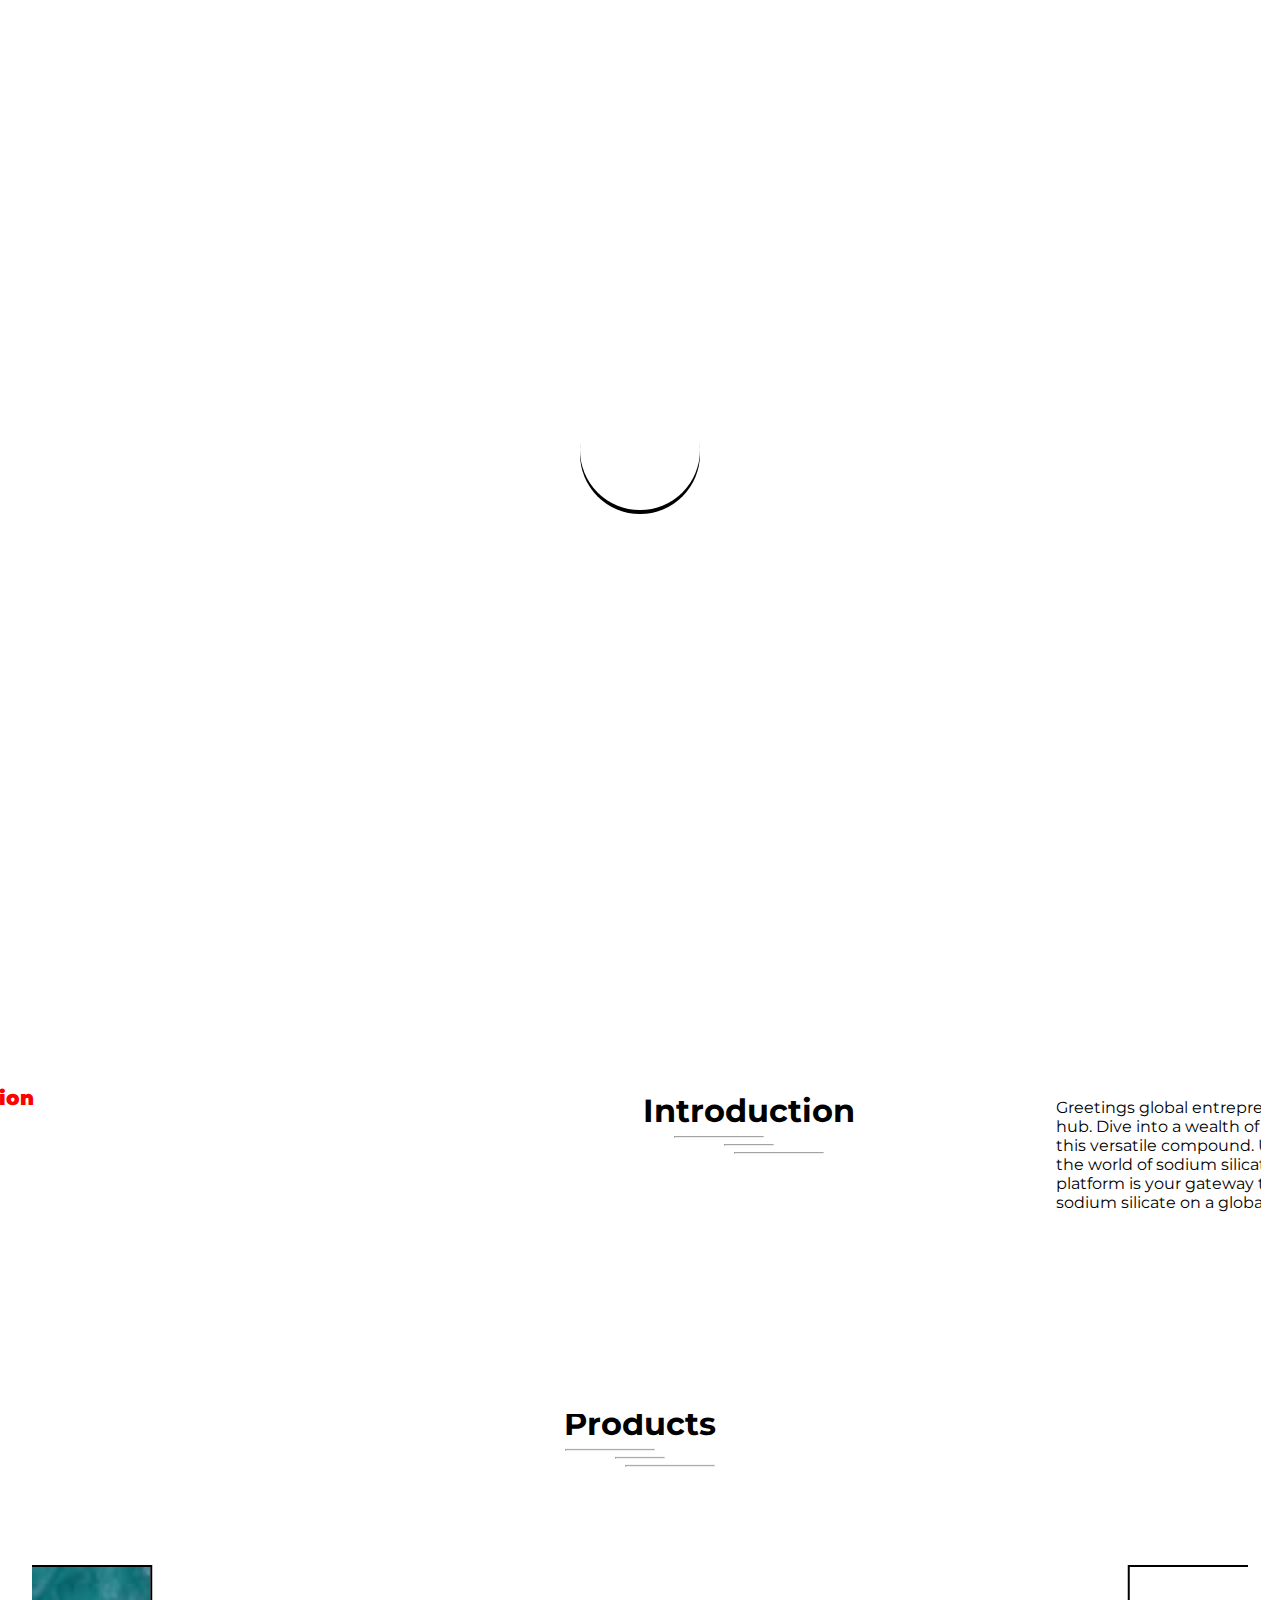
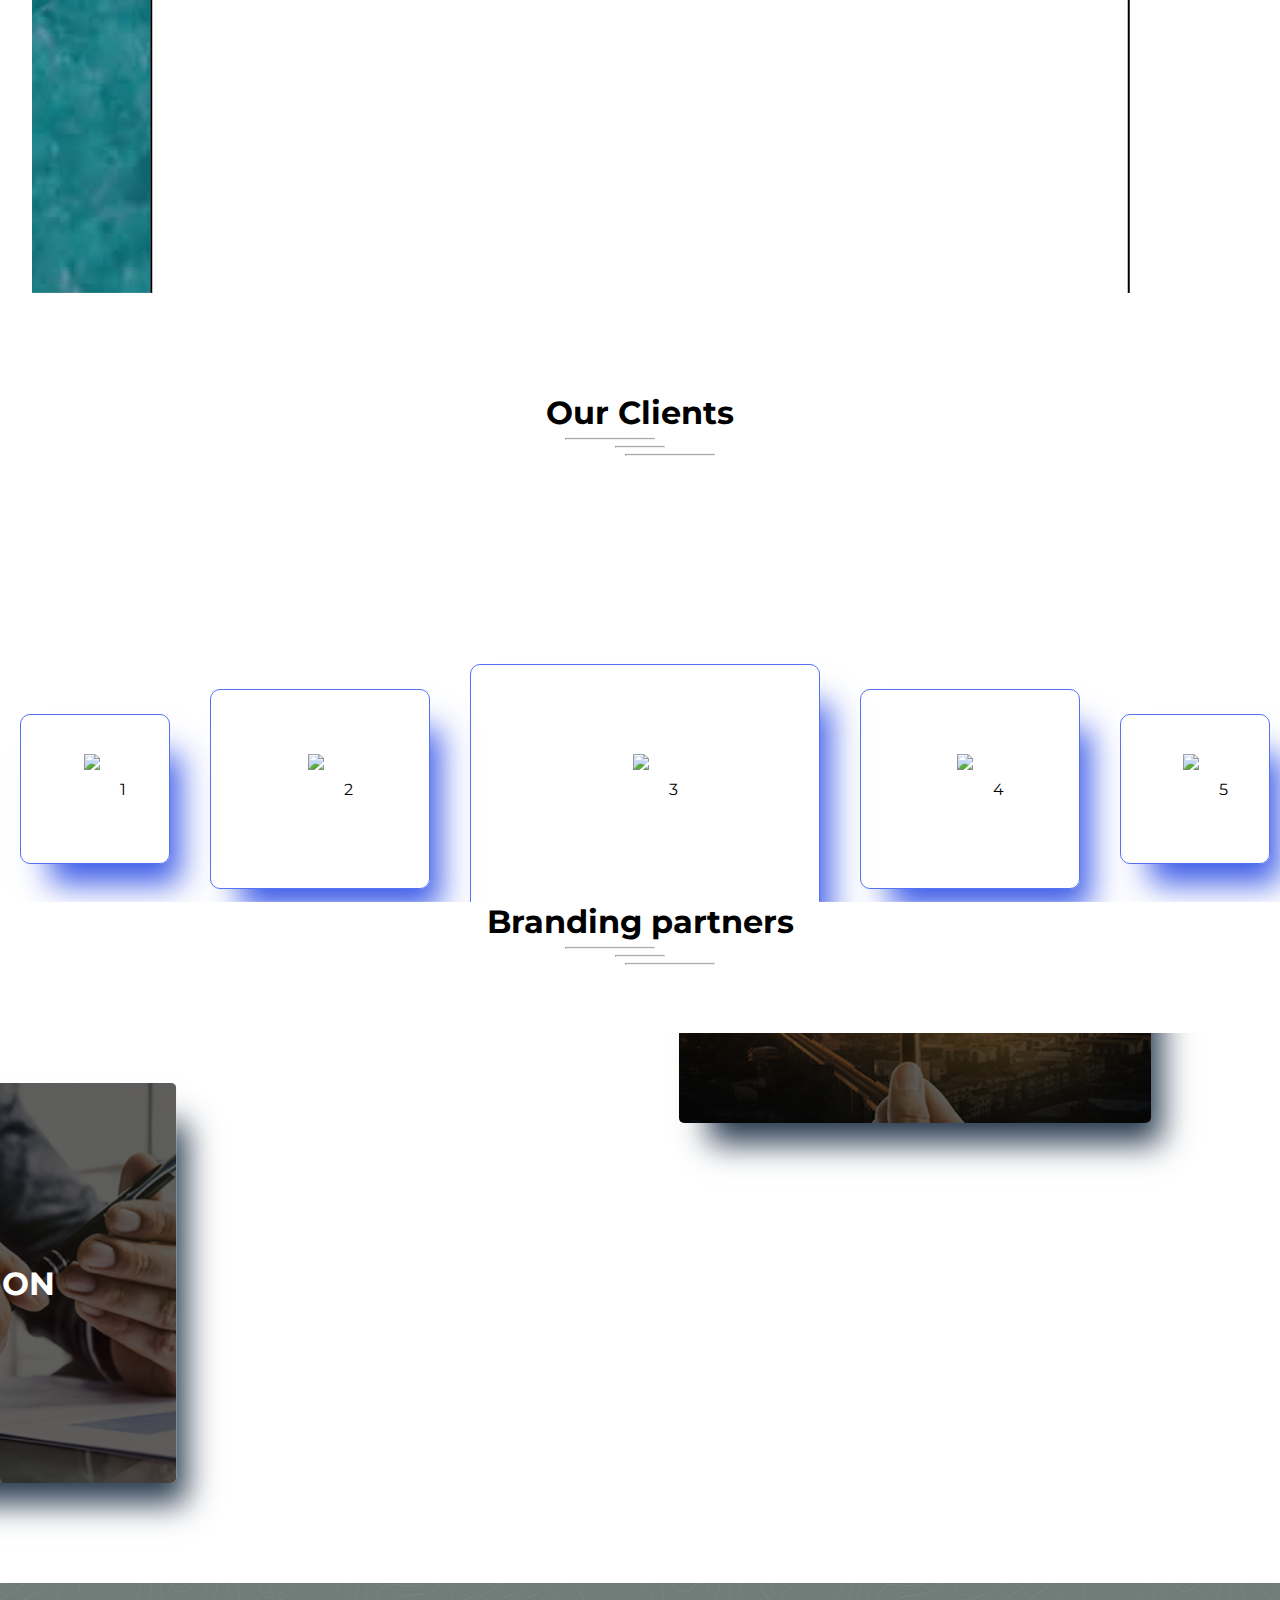
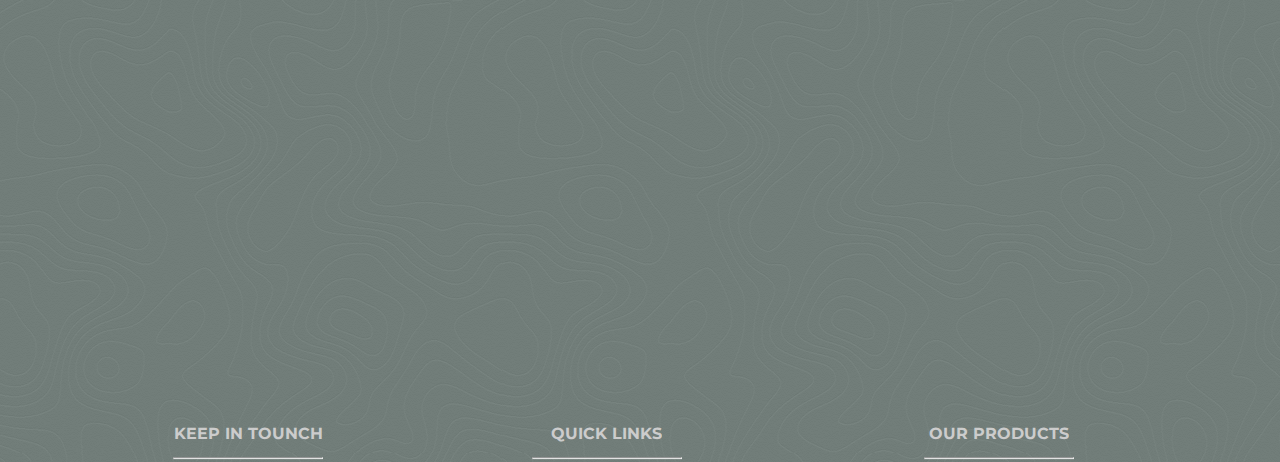
==== commit 6f6a58e9: "spinner" ====
--- a/index.html
+++ b/index.html
@@ -17,6 +17,11 @@
 </head>
 
 <body>
+    <div class="loading-spinner-parent" id="spinner">
+        <div class="loading-spinner">
+        </div>
+    </div>
+
     <nav id="nav">
         <div class="d-felx" style="height: 100%;">
             <div class="menu-container d-felx" style="justify-content: flex-start;">
--- a/static/css/style.css
+++ b/static/css/style.css
@@ -1101,6 +1101,55 @@
     margin-top: 50px;
 }
 
+.loading-spinner-parent{
+    width: 100vw;
+    height: 100vh;
+    background-color: rgb(255, 255, 255);
+    position: fixed;
+    z-index: 10;
+    display: flex;
+    align-items: center;
+    justify-content: center;
+    
+    .loading-spinner{
+        content:"";
+        position:fixed;
+        width:120px;
+        height:120px;
+        background-color:rgba(0,0,0,0);
+        border-radius:100%;
+        margin:15px;
+        box-shadow: 0 4px 0 0 #000;
+        transition: all 1s linear;
+        animation: lds-eclipse 0.5s linear infinite;
+    }
+}
+
+@keyframes opesity-decrease {
+    100% {display: none;}
+}
+
+@keyframes spinning {
+    0% { transform: translate(-50%,-50%) scale(1) translateZ(0);}
+    50% { transform: translate(-50%,-50%) scale(1.1) translateZ(0);}
+    100% { transform: translate(-50%,-50%) scale(1) translateZ(0);}
+}
+
+@keyframes lds-eclipse {
+  0% {
+    -webkit-transform: rotate(0deg);
+    transform: rotate(0deg);
+  }
+  50% {
+    -webkit-transform: rotate(180deg);
+    transform: rotate(180deg);
+  }
+  100% {
+    -webkit-transform: rotate(360deg);
+    transform: rotate(360deg);
+  }
+}
+
 @media screen AND (max-width: 1000px) {
     .menu-container{
         display: none;
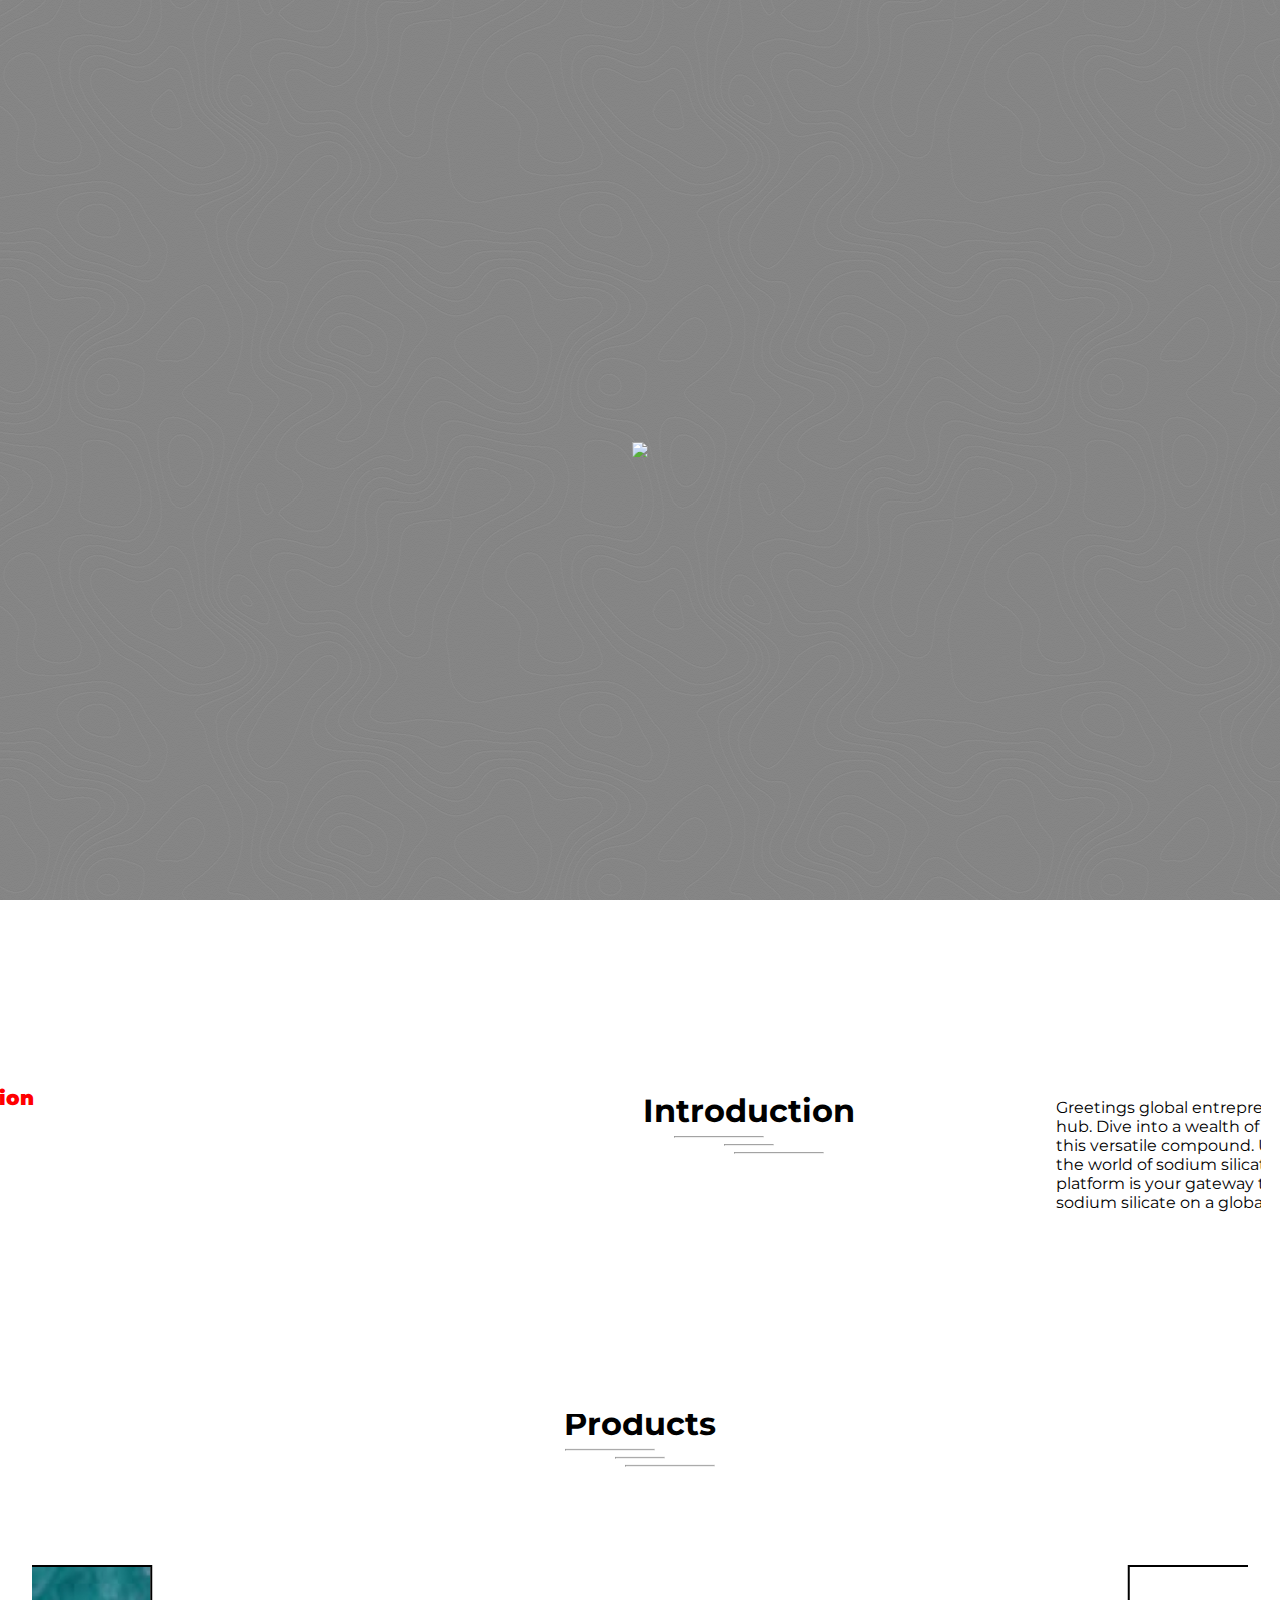
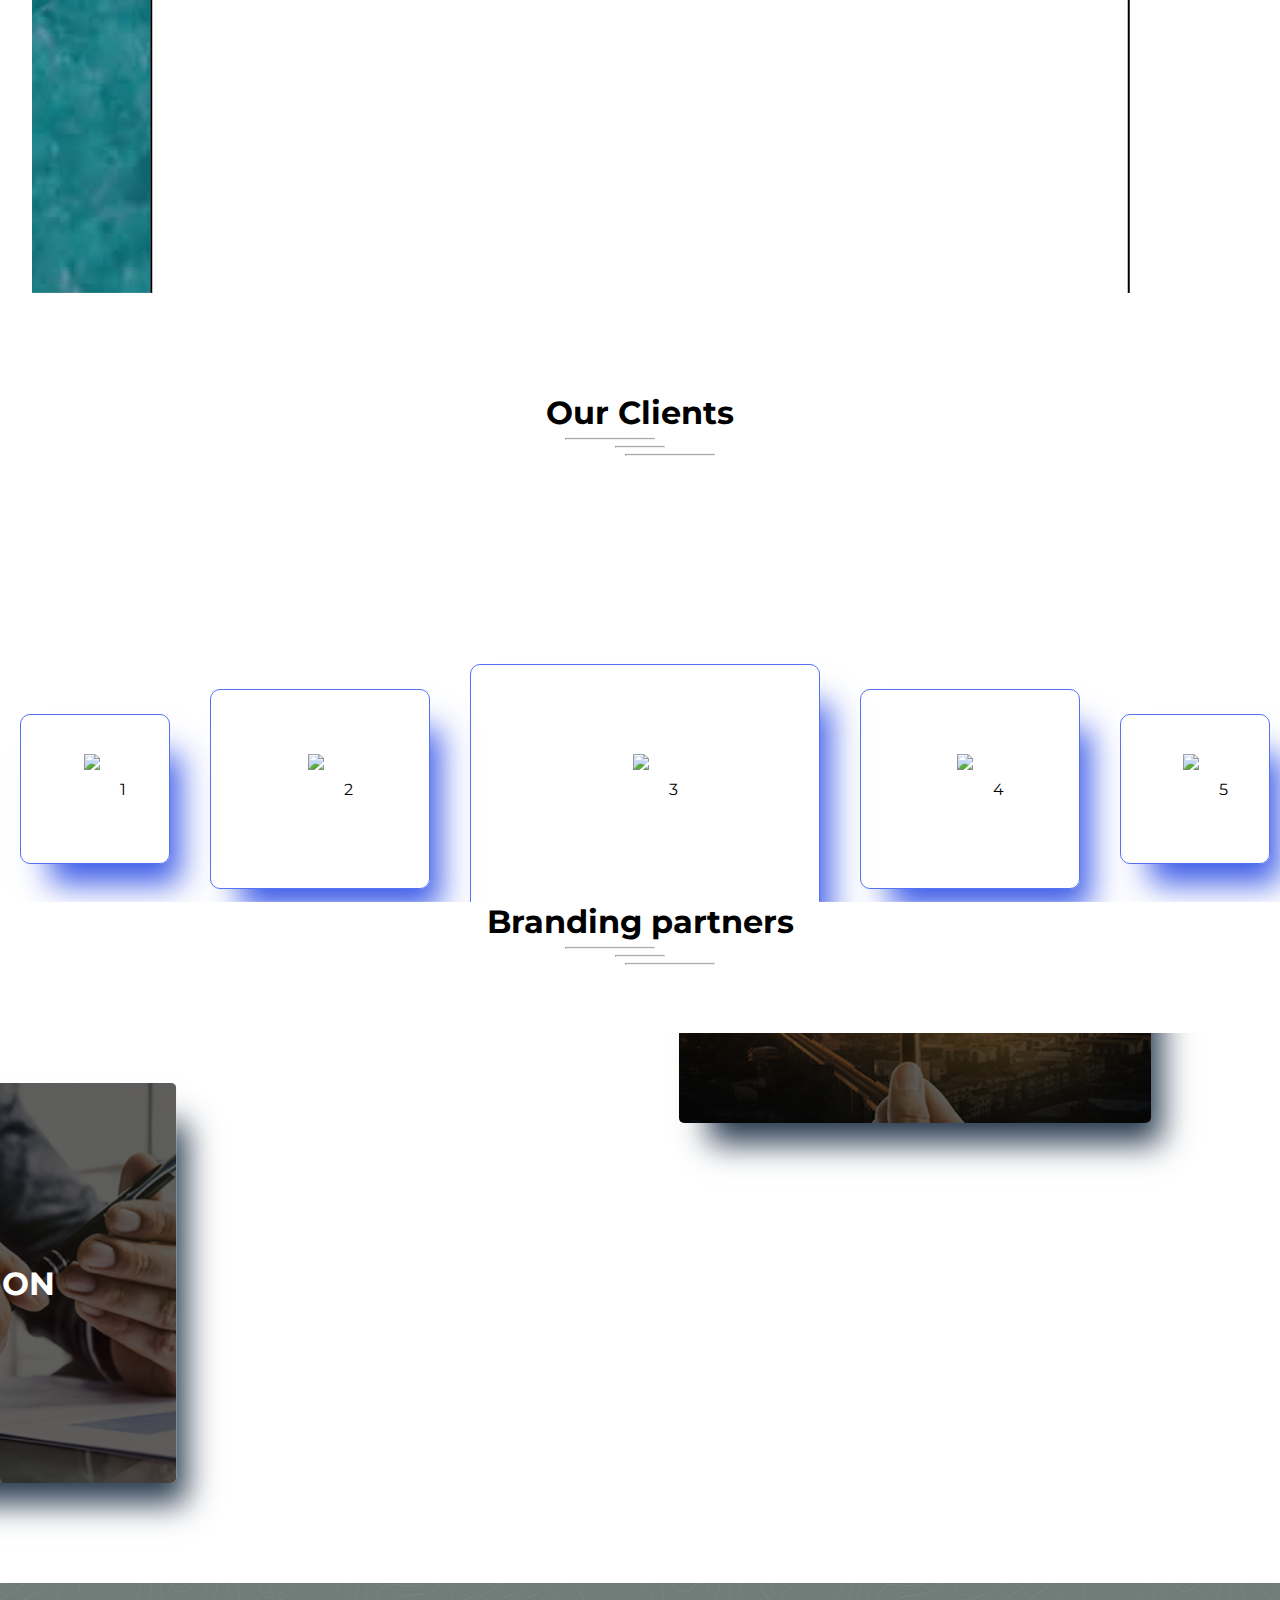
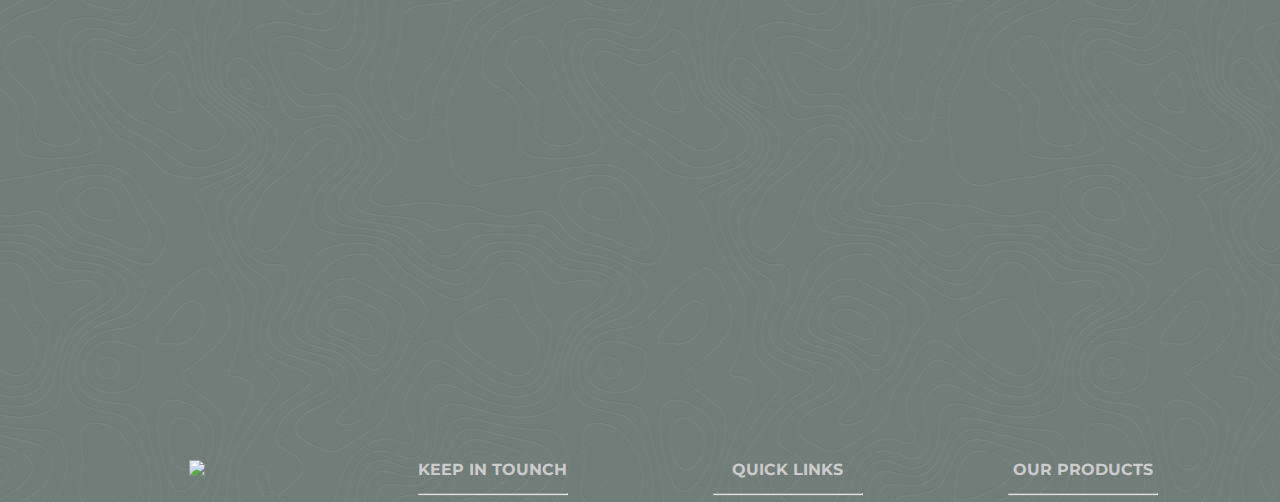
==== commit 3037da93: "social media + other" ====
--- a/index.html
+++ b/index.html
@@ -18,8 +18,7 @@
 
 <body>
     <div class="loading-spinner-parent" id="spinner">
-        <div class="loading-spinner">
-        </div>
+        <img src="static/photos/logos/logo.svg">
     </div>
 
     <nav id="nav">
@@ -84,8 +83,8 @@
     
     <div id="slider" class="slider animation-translate-y-animate-down">
         <div class="wlcm-msg">
-            <p class="main">Welcome to goverdhan silicate</p>
-            <p class="sub">manufacturer of Sodium silicate glass(Lamp/Cullet)</p>
+            <p class="main" id="wlcm-msg-main">Welcome to goverdhan silicate</p>
+            <p class="sub" id="wlcm-msg-sub">manufacturer of Sodium silicate glass(Lamp/Cullet)</p>
         </div>
         <div style="overflow: hidden;">
             <div id="circelimg1" class="circel bgBlack"></div>
@@ -248,7 +247,23 @@
 
 
     <footer class="footer">
-        <div class="animation-translate-y-animate-up">
+        <div class="footer-section animation-translate-y-animate-up">
+            <div class="footer-heading">
+                <div class="footer-logo">
+                    <img class="nav-logo" src="static/photos/logos/logo.svg">
+                    <div class="nav-logo-goverdhan"> GOVERDHAN </div>
+                    <div class="nav-logo-Silicate"> SILICATE </div>
+                </div>
+                <div class="description" style="text-align: center; margin: 10px 0;">Lorem ipsum dolor sit amet conse ctetur adipisicing elit. Au tem, quia!</div>
+                <div class="social-media-logos">
+                    <i class="fa-brands fa-instagram"></i>
+                    <i class="fa-brands fa-facebook"></i>
+                    <i class="fa-brands fa-linkedin"></i>
+                    <i class="fa-brands fa-google-plus-g"></i>
+                </div>
+            </div>
+        </div>
+        <div class="footer-section animation-translate-y-animate-up">
             <div class="footer-heading">
                 <h4>KEEP IN TOUNCH</h4>
 
@@ -256,37 +271,38 @@
                     <hr class="second" />
                 </div>
             </div>
-
-            <div class="contact-section">
-                <div class="icon">
-                    <i class="fa-solid fa-map-location-dot"></i>
-                </div>
-                <div class="description">
-                    <p>Goverdhan Silicate</p>
-                    <p>Opp.CNG Pump , Jetpar Road ,</p>
-                    <p>At.Bela.Morbi-363642 ,</p>
-                    <p>Gujarat - INDIA</p>
-                </div>
-            </div>
-            <div class="contact-section">
-                <div class="icon">
-                    <i class="fa-solid fa-phone-volume"></i>
-                </div>
-                <div class="description">
-                    <p>contact : +91-0123456789</p>
-                    <p>contact : +91-0123456789</p>
-                </div>
-            </div>
-            <div class="contact-section">
-                <div class="icon">
-                    <i class="fa-solid fa-envelopes-bulk"></i>
-                </div>
-                <div class="description">
-                    <p> abcdefghi@jklm.opq</p>
-                </div>
-            </div>
-        </div>
-        <div class="animation-translate-y-animate-up">
+            <div>
+                <div class="contact-section">
+                    <div class="icon">
+                        <i class="fa-solid fa-map-location-dot"></i>
+                    </div>
+                    <div class="description">
+                        <p>Goverdhan Silicate</p>
+                        <p>Opp.CNG Pump , Jetpar Road ,</p>
+                        <p>At.Bela.Morbi-363642 ,</p>
+                        <p>Gujarat - INDIA</p>
+                    </div>
+                </div>
+                <div class="contact-section">
+                    <div class="icon">
+                        <i class="fa-solid fa-phone-volume"></i>
+                    </div>
+                    <div class="description">
+                        <p>contact : +91-0123456789</p>
+                        <p>contact : +91-0123456789</p>
+                    </div>
+                </div>
+                <div class="contact-section">
+                    <div class="icon">
+                        <i class="fa-solid fa-envelopes-bulk"></i>
+                    </div>
+                    <div class="description">
+                        <p> abcdefghi@jklm.opq</p>
+                    </div>
+                </div>
+            </div>
+        </div>
+        <div class="footer-section animation-translate-y-animate-up">
             <div class="footer-heading">
                 <h4>QUICK LINKS</h4>
                 <div class="underline">
@@ -338,7 +354,7 @@
                 </div>
             </div>
         </div>
-        <div class="animation-translate-y-animate-up">
+        <div class="footer-section animation-translate-y-animate-up">
             <div class="footer-heading">
                 <h4>OUR PRODUCTS</h4>
     
@@ -347,32 +363,42 @@
                 </div>
             </div>
 
-            <div class="product ">
+            <div class="product">
 
                 <ul>
                     <li>
                         <div class="description">
-                            <p>Sodium Silicate Liquid</p>
+                            <a href="product.html?product=Sodium Silicate Liquid">
+                                <p>Sodium Silicate Liquid</p>
+                            </a>
                         </div>
                     </li>
                     <li>
                         <div class="description">
-                            <p>Sodium Silicate Glass (Lump/Cullet)</p>
+                            <a href="product.html?product=Sodium Silicate Glass (Lump/Cullet)">
+                                <p>Sodium Silicate Glass (Lump/Cullet)</p>
+                            </a>
                         </div>
                     </li>
                     <li>
                         <div class="description">
-                            <p>Sodium Metasilicate Nonahydrate</p>
+                            <a href="product.html?product=Sodium Metasilicate Nonahydrate">
+                                <p>Sodium Metasilicate Nonahydrate</p>
+                            </a>
                         </div>
                     </li>
                     <li>
                         <div class="description">
-                            <p>Sodium Metasilicate Pentahydrate</p>
+                            <a href="product.html?product=Sodium Metasilicate Pentahydrate">
+                                <p>Sodium Metasilicate Pentahydrate</p>
+                            </a>
                         </div>
                     </li>
                     <li>
                         <div class="description">
-                            <p>Sodium Silicate Powder</p>
+                            <a href="product.html?product=Sodium Silicate Powder">
+                                <p>Sodium Silicate Powder</p>
+                            </a>
                         </div>
                     </li>
                 </ul>
--- a/static/css/style.css
+++ b/static/css/style.css
@@ -394,10 +394,9 @@
     justify-content: space-evenly;
     background-image: url("../photos/footer/footer-bg.png");
     background-color: #cdece1;
-    padding: 50px 0;
+    padding: 50px;
     color: #cccccc;
     flex-wrap: wrap;
-
 }
 
 .contact-section {
@@ -414,12 +413,12 @@
     font-size: 20px;
 }
 
-.contact-section .description {
+.footer-section .description{
     font-size: 13px;
     font-weight: 900;
     line-height: 25px;
     letter-spacing: 1px;
-    width: 80%;
+    
 }
 
 .quick-link {
@@ -1110,19 +1109,51 @@
     display: flex;
     align-items: center;
     justify-content: center;
-    
-    .loading-spinner{
+    background-image: url(../photos/footer/footer-bg.png);
+
+    img{
         content:"";
         position:fixed;
-        width:120px;
-        height:120px;
-        background-color:rgba(0,0,0,0);
-        border-radius:100%;
-        margin:15px;
-        box-shadow: 0 4px 0 0 #000;
-        transition: all 1s linear;
-        animation: lds-eclipse 0.5s linear infinite;
-    }
+        animation: spinning 0.5s linear infinite;
+    }
+}
+
+.footer-logo{
+    display: flex;
+    align-items: center;
+    justify-content: center;
+    flex-direction: column;
+}
+
+.footer-section{
+    display: flex;
+    align-items: center;
+    flex-direction: column;
+    width: 25%;
+}
+
+.footer-section .social-media-logos{
+    font-size: 30px;
+}
+
+.footer-section .social-media-logos i{
+    margin: 15px;
+}
+
+.footer-section-content{
+    max-width: 80%;
+}
+
+.social-media-logos i:hover{
+    color: #3755a0;
+}
+
+.footer-section .product li{
+    margin: 20px 0;
+}
+
+.footer-section a{
+    color: #cccccc;
 }
 
 @keyframes opesity-decrease {
@@ -1130,9 +1161,9 @@
 }
 
 @keyframes spinning {
-    0% { transform: translate(-50%,-50%) scale(1) translateZ(0);}
-    50% { transform: translate(-50%,-50%) scale(1.1) translateZ(0);}
-    100% { transform: translate(-50%,-50%) scale(1) translateZ(0);}
+    0% { transform: scale(1) translateZ(0);}
+    50% { transform: scale(1.1) translateZ(0);}
+    100% { transform: scale(1) translateZ(0);}
 }
 
 @keyframes lds-eclipse {
@@ -1451,4 +1482,8 @@
     .captcha {
         width: 100%;
     }
+
+    .footer-section{
+        width: 100%;
+    }
 }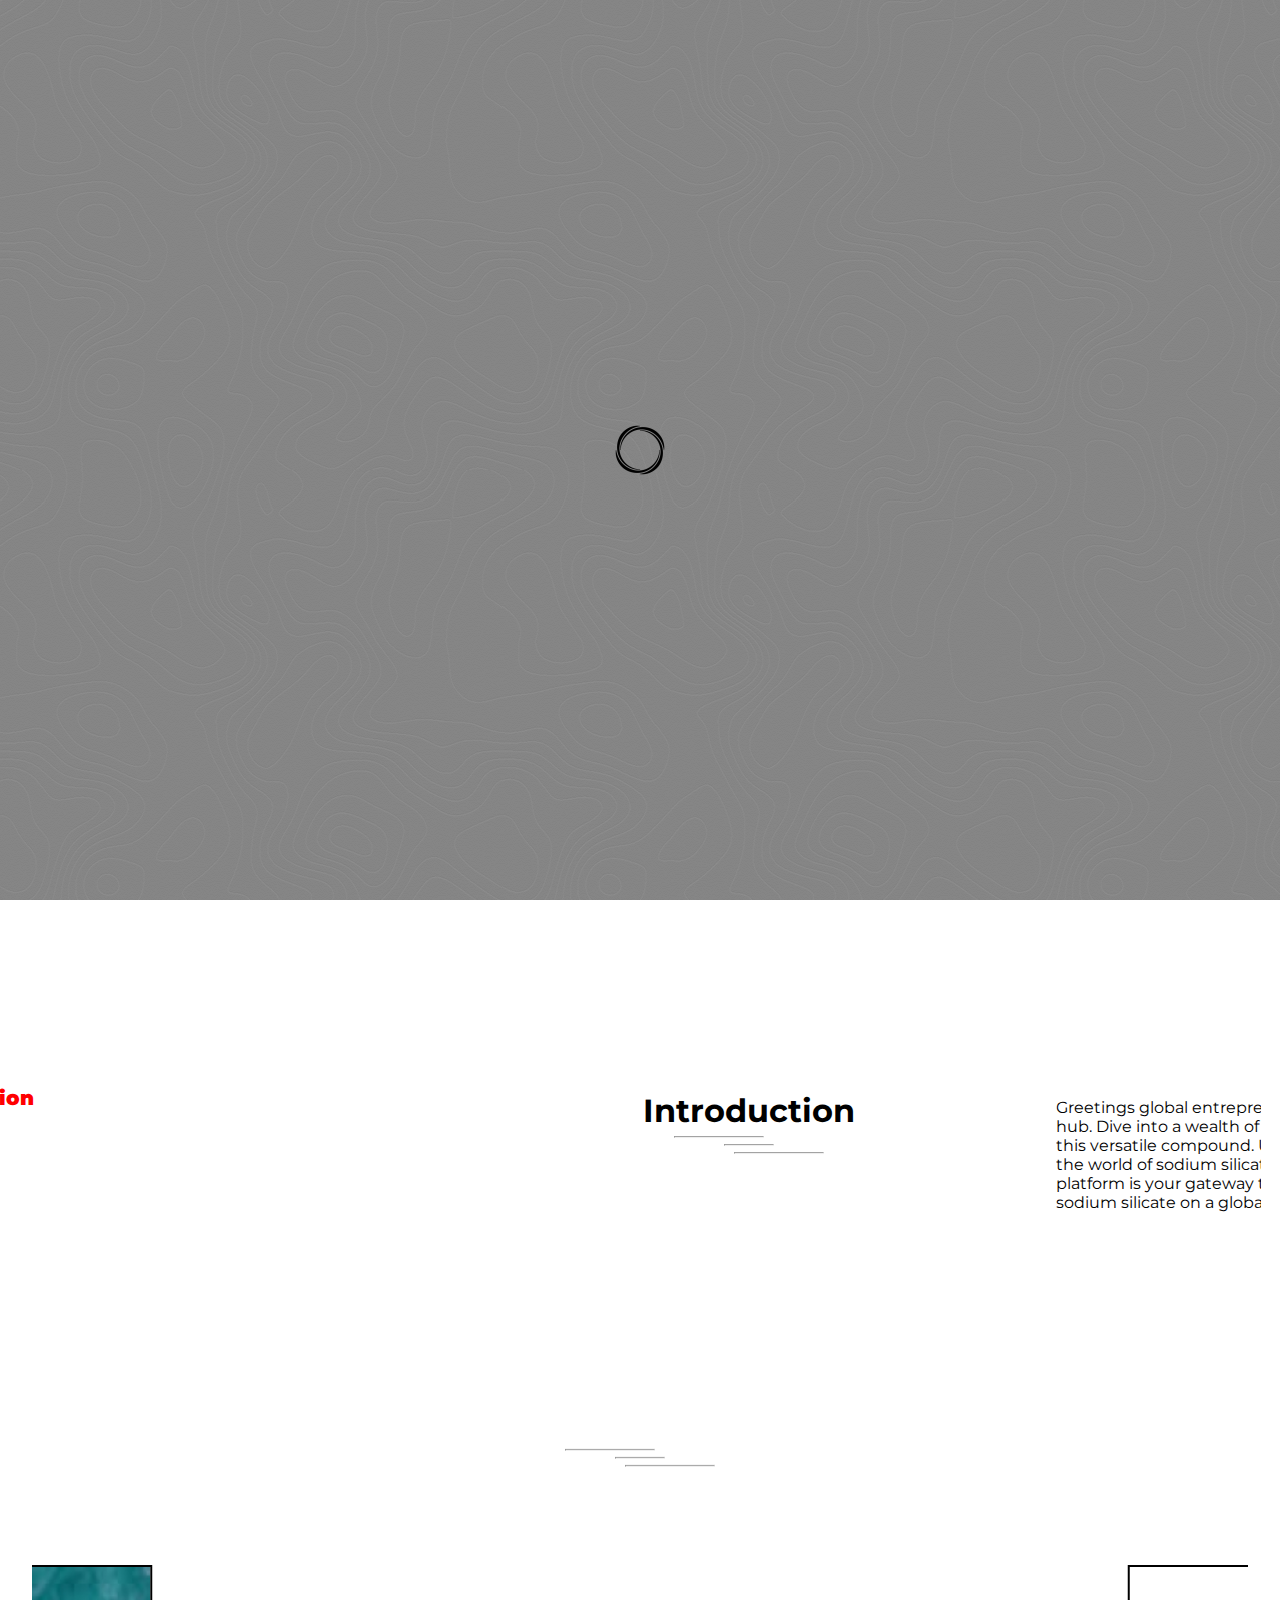
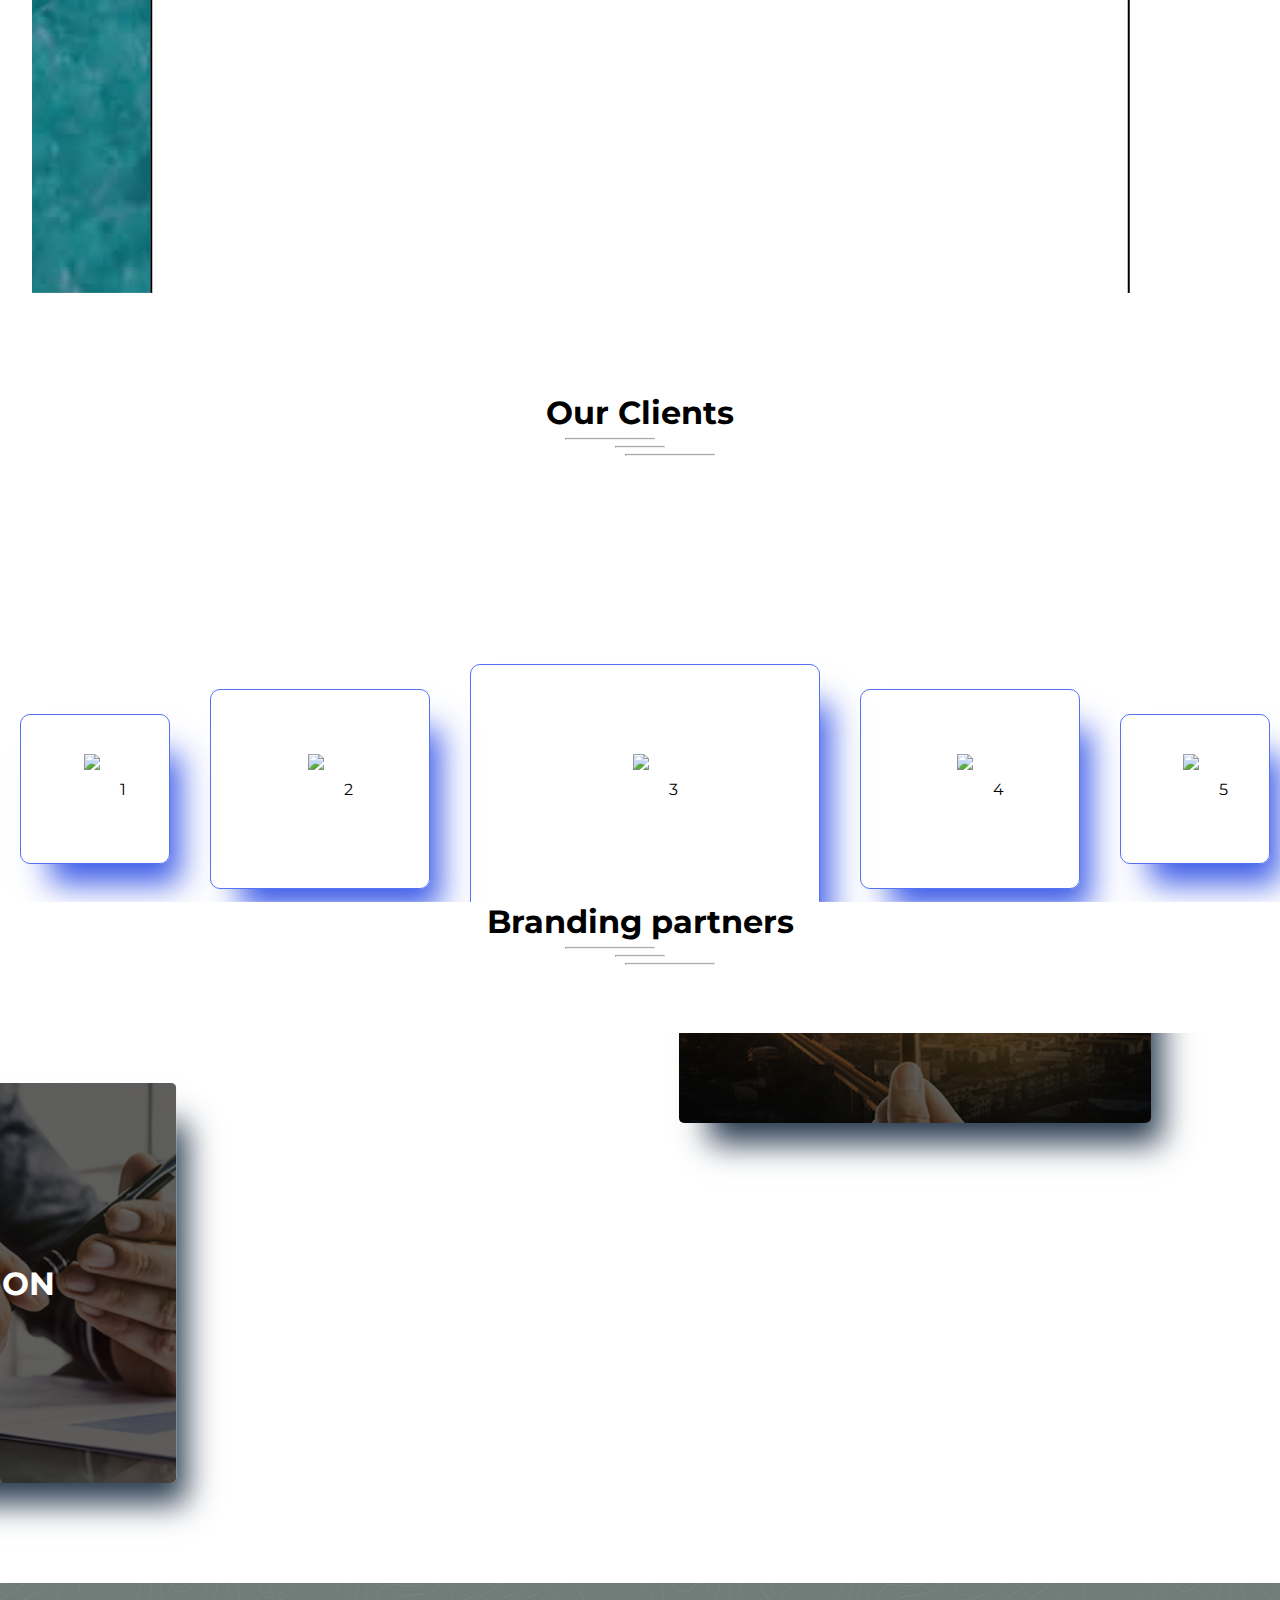
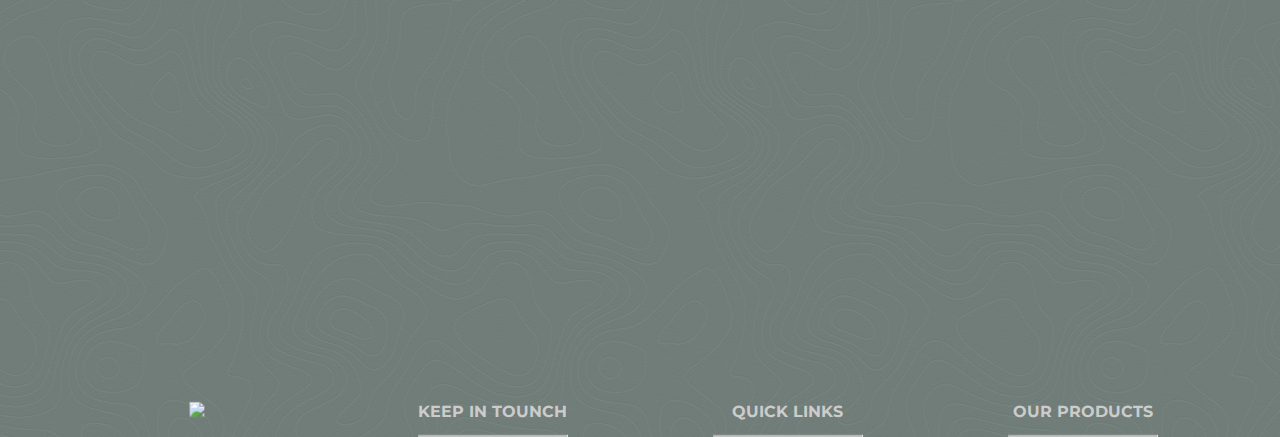
==== commit 89590743: "test" ====
--- a/index.html
+++ b/index.html
@@ -18,7 +18,7 @@
 
 <body>
     <div class="loading-spinner-parent" id="spinner">
-        <img src="static/photos/logos/logo.svg">
+        <img src="static/photos/slider/circle-logo.webp">
     </div>
 
     <nav id="nav">
@@ -33,10 +33,7 @@
                         <a href="product.html?product=Sodium Silicate Liquid">Sodium Silicate Liquid</a>
                         <a href="product.html?product=Sodium Silicate Glass (Lump/Cullet)">Sodium Silicate Glass
                             (Lump/Cullet)</a>
-                        <a href="product.html?product=Sodium Metasilicate Nonahydrate">Sodium Metasilicate
-                            Nonahydrate</a>
-                        <a href="product.html?product=Sodium Metasilicate Pentahydrate">Sodium Metasilicate
-                            Pentahydrate</a>
+                        <a href="product.html?product=Sodium Metasilicate">Sodium Metasilicate</a>
                         <a href="product.html?product=Sodium Silicate Powder">Sodium Silicate Powder</a>
                     </div>
                 </div>
@@ -45,7 +42,7 @@
                 </div>
             </div>
             <div class="nav-logo-parent d-felx">
-                <div class="nav-logo-goverdhan"> GOVERDHAN </div>
+                <div class="nav-logo-Govardhan"> Govardhan </div>
                 <img class="nav-logo" src="static/photos/logos/logo.svg">
                 <div class="nav-logo-Silicate"> SILICATE </div>
             </div>
@@ -70,8 +67,7 @@
             <div class="displayNone" id="responsiveNavSubItem">
                 <a href="product.html?product=Sodium Silicate Liquid"> <div class="responsive-nav-item">Sodium Silicate Liquid</div></a>
                 <a href="product.html?product=Sodium Silicate Glass (Lump/Cullet)"> <div class="responsive-nav-item">Sodium Silicate Glass (Lump/Cullet)</div></a>
-                <a href="product.html?product=Sodium Metasilicate Nonahydrate"> <div class="responsive-nav-item">Sodium Metasilicate Nonahydrate</div></a>
-                <a href="product.html?product=Sodium Metasilicate Pentahydrate"> <div class="responsive-nav-item">Sodium Metasilicate Pentahydrate</div></a>
+                <a href="product.html?product=Sodium Metasilicate"> <div class="responsive-nav-item">Sodium Metasilicate</div></a>
                 <a href="product.html?product=Sodium Silicate Powder"> <div class="responsive-nav-item">Sodium Silicate Powder</div></a>
             </div>
             <a href="about.html"> <div class="responsive-nav-item">About US </div> </a>
@@ -83,7 +79,7 @@
     
     <div id="slider" class="slider animation-translate-y-animate-down">
         <div class="wlcm-msg">
-            <p class="main" id="wlcm-msg-main">Welcome to goverdhan silicate</p>
+            <p class="main" id="wlcm-msg-main">Welcome to Govardhan silicate</p>
             <p class="sub" id="wlcm-msg-sub">manufacturer of Sodium silicate glass(Lamp/Cullet)</p>
         </div>
         <div style="overflow: hidden;">
@@ -95,7 +91,7 @@
 
     <!-- product section -->
     <div
-        style="background-image: url('https://images.unsplash.com/photo-1606829192980-9a547ffc918c?crop=entropy&cs=tinysrgb&fit=crop&fm=jpg&h=800&ixid=MnwxfDB8MXxyYW5kb218MHx8fHx8fHx8MTcwODE5MTk0NA&ixlib=rb-4.0.3&q=80&utm_campaign=api-credit&utm_medium=referral&utm_source=unsplash_source&w=1900'); background-repeat: no-repeat; background-attachment: fixed;">
+        style="background-image: url('/static/photos/HOMEBACKGROUND/HOMEPAGEBACKGROUND.png'); background-repeat: no-repeat; background-attachment: fixed;">
         <div class="welcome-section">
             <div class="welcome-menu animation-translate-x-animate-right">
 
@@ -149,7 +145,7 @@
         <div class="home-page-product-section">
             <div class="section">
                 <div class="section-title animation-translate-y-animate-down">
-                    <h1>Products</h1>
+                    <h1 style="color: white;">Products</h1>
     
                     <div class="underline">
                         <hr class="first" />
@@ -166,8 +162,7 @@
                         <ul>
                             <p class="product-item">Sodium Silicate Liquid</p>
                             <p class="product-item">Sodium Silicate Glass (Lump/Cullet)</p>
-                            <p class="product-item">Sodium Metasilicate Nonahydrate</p>
-                            <p class="product-item">Sodium Metasilicate Pentahydrate</p>
+                            <p class="product-item">Sodium Metasilicate</p>
                             <p class="product-item">Sodium Silicate Powder</p>
                         </ul>
                     </div>
@@ -251,10 +246,13 @@
             <div class="footer-heading">
                 <div class="footer-logo">
                     <img class="nav-logo" src="static/photos/logos/logo.svg">
-                    <div class="nav-logo-goverdhan"> GOVERDHAN </div>
+                    <div class="nav-logo-Govardhan"> Govardhan </div>
                     <div class="nav-logo-Silicate"> SILICATE </div>
                 </div>
-                <div class="description" style="text-align: center; margin: 10px 0;">Lorem ipsum dolor sit amet conse ctetur adipisicing elit. Au tem, quia!</div>
+                <div class="description" style="text-align: center; margin: 10px 0;">
+                    with progress of community <br/>
+                    Today | Tomorrow | Everyday
+                </div>
                 <div class="social-media-logos">
                     <i class="fa-brands fa-instagram"></i>
                     <i class="fa-brands fa-facebook"></i>
@@ -277,7 +275,7 @@
                         <i class="fa-solid fa-map-location-dot"></i>
                     </div>
                     <div class="description">
-                        <p>Goverdhan Silicate</p>
+                        <p>Govardhan Silicate</p>
                         <p>Opp.CNG Pump , Jetpar Road ,</p>
                         <p>At.Bela.Morbi-363642 ,</p>
                         <p>Gujarat - INDIA</p>
@@ -382,15 +380,8 @@
                     </li>
                     <li>
                         <div class="description">
-                            <a href="product.html?product=Sodium Metasilicate Nonahydrate">
-                                <p>Sodium Metasilicate Nonahydrate</p>
-                            </a>
-                        </div>
-                    </li>
-                    <li>
-                        <div class="description">
-                            <a href="product.html?product=Sodium Metasilicate Pentahydrate">
-                                <p>Sodium Metasilicate Pentahydrate</p>
+                            <a href="product.html?product=Sodium Metasilicate">
+                                <p>Sodium Metasilicate</p>
                             </a>
                         </div>
                     </li>
--- a/static/css/style.css
+++ b/static/css/style.css
@@ -69,7 +69,7 @@
     flex-shrink: 0;
 }
 
-.nav-logo-goverdhan {
+.nav-logo-Govardhan {
     color: #3755a0;
     font-family: sans-serif;
     font-size: 25px;
@@ -336,6 +336,7 @@
     justify-content: center;
     margin: 10px 50px;
     border: 2px solid black;
+    color: white;
 }
 
 .product-item {
@@ -467,6 +468,7 @@
     border-radius: 5px;
     background-size: cover;
     margin: 60px;
+    height: 300px;
 }
 
 .empty-product {
@@ -482,14 +484,22 @@
     border-bottom-left-radius: 5px;
     border-top-left-radius: 5px;
     transition-duration: 1s;
+    width: 50%;
 }
 
 .product-container .product .p-desc {
     width: 250px;
     padding: 10px;
-    text-align: center;
     border-bottom-right-radius: 5px;
     border-top-right-radius: 5px;
+    display: flex;
+    align-items: center;
+    width: 50%;
+    flex-direction: column;
+    
+    h2{
+        margin: 20px 0;
+    }
 }
 
 .product-container-row {
@@ -906,33 +916,43 @@
     display: flex;
     margin: 50px 0;
     border: 1px solid rgb(38, 57, 77);
+    width: 100%;
+
+    a {
+        border: 1px solid rgb(38, 57, 77);
+        width: 100%;
+        min-height: 40px;
+        display: flex;
+        align-items: center;
+        justify-content: center;
+
+        &:hover {
+            background-color: rgb(38, 57, 77);
+            color: white;
+        }
+    }
 }
 
 .product-page-nav-item {
-    border: 1px solid rgb(38, 57, 77);
     padding: 5px;
     text-align: center;
-
-    &:hover {
-        background-color: rgb(38, 57, 77);
-        color: white;
-    }
 }
 
 .product-page-nav-product-section {
 
     .product-introduction {
         padding: 25px;
-        margin-bottom: 100px;
-
+        
         .image-section {
             display: flex;
             justify-content: space-evenly;
             flex-wrap: wrap;
+            align-items: center;
+            width: 50%;
 
             .image {
                 height: 300px;
-                width: 40%;
+                width: 80%;
                 border-radius: 10px;
                 box-shadow: rgb(38, 57, 77) 20px 30px 30px -10px;
                 margin: 50px 0;
@@ -940,11 +960,18 @@
         }
 
         .description-section {
-            &::first-letter {
-                font-size: 40px;
-                float: left;
-                padding-right: 7px;
-                padding-bottom: 5px;
+            width: 50%;
+            display: flex;
+            align-items: center;
+            justify-content: center;
+
+            .first-letter{
+                &::first-letter {
+                    font-size: 40px;
+                    float: left;
+                    padding-right: 7px;
+                    padding-bottom: 5px;
+                }
             }
         }
     }
@@ -1112,6 +1139,7 @@
     background-image: url(../photos/footer/footer-bg.png);
 
     img{
+        width: 50px;
         content:"";
         position:fixed;
         animation: spinning 0.5s linear infinite;
@@ -1161,9 +1189,9 @@
 }
 
 @keyframes spinning {
-    0% { transform: scale(1) translateZ(0);}
-    50% { transform: scale(1.1) translateZ(0);}
-    100% { transform: scale(1) translateZ(0);}
+    0% { transform: rotate(120deg);}
+    50% { transform: rotate(240deg);}
+    100% { transform: rotate(360deg);}
 }
 
 @keyframes lds-eclipse {
@@ -1255,7 +1283,7 @@
         height: 50px;
     }
 
-    .nav-logo-goverdhan{
+    .nav-logo-Govardhan{
         font-size: unset;
     }
 
@@ -1291,12 +1319,18 @@
         .product-introduction{
             .image-section {
                 margin: 20px 0px;
+                width: 100%;
                 
                 .image {
                     min-width: 100%;
                     margin : 50px 20px;
                     box-shadow: none;
                 }
+            }
+
+            .description-section{
+                width: 100%;
+                margin-bottom: 100px;
             }
         }
     }
